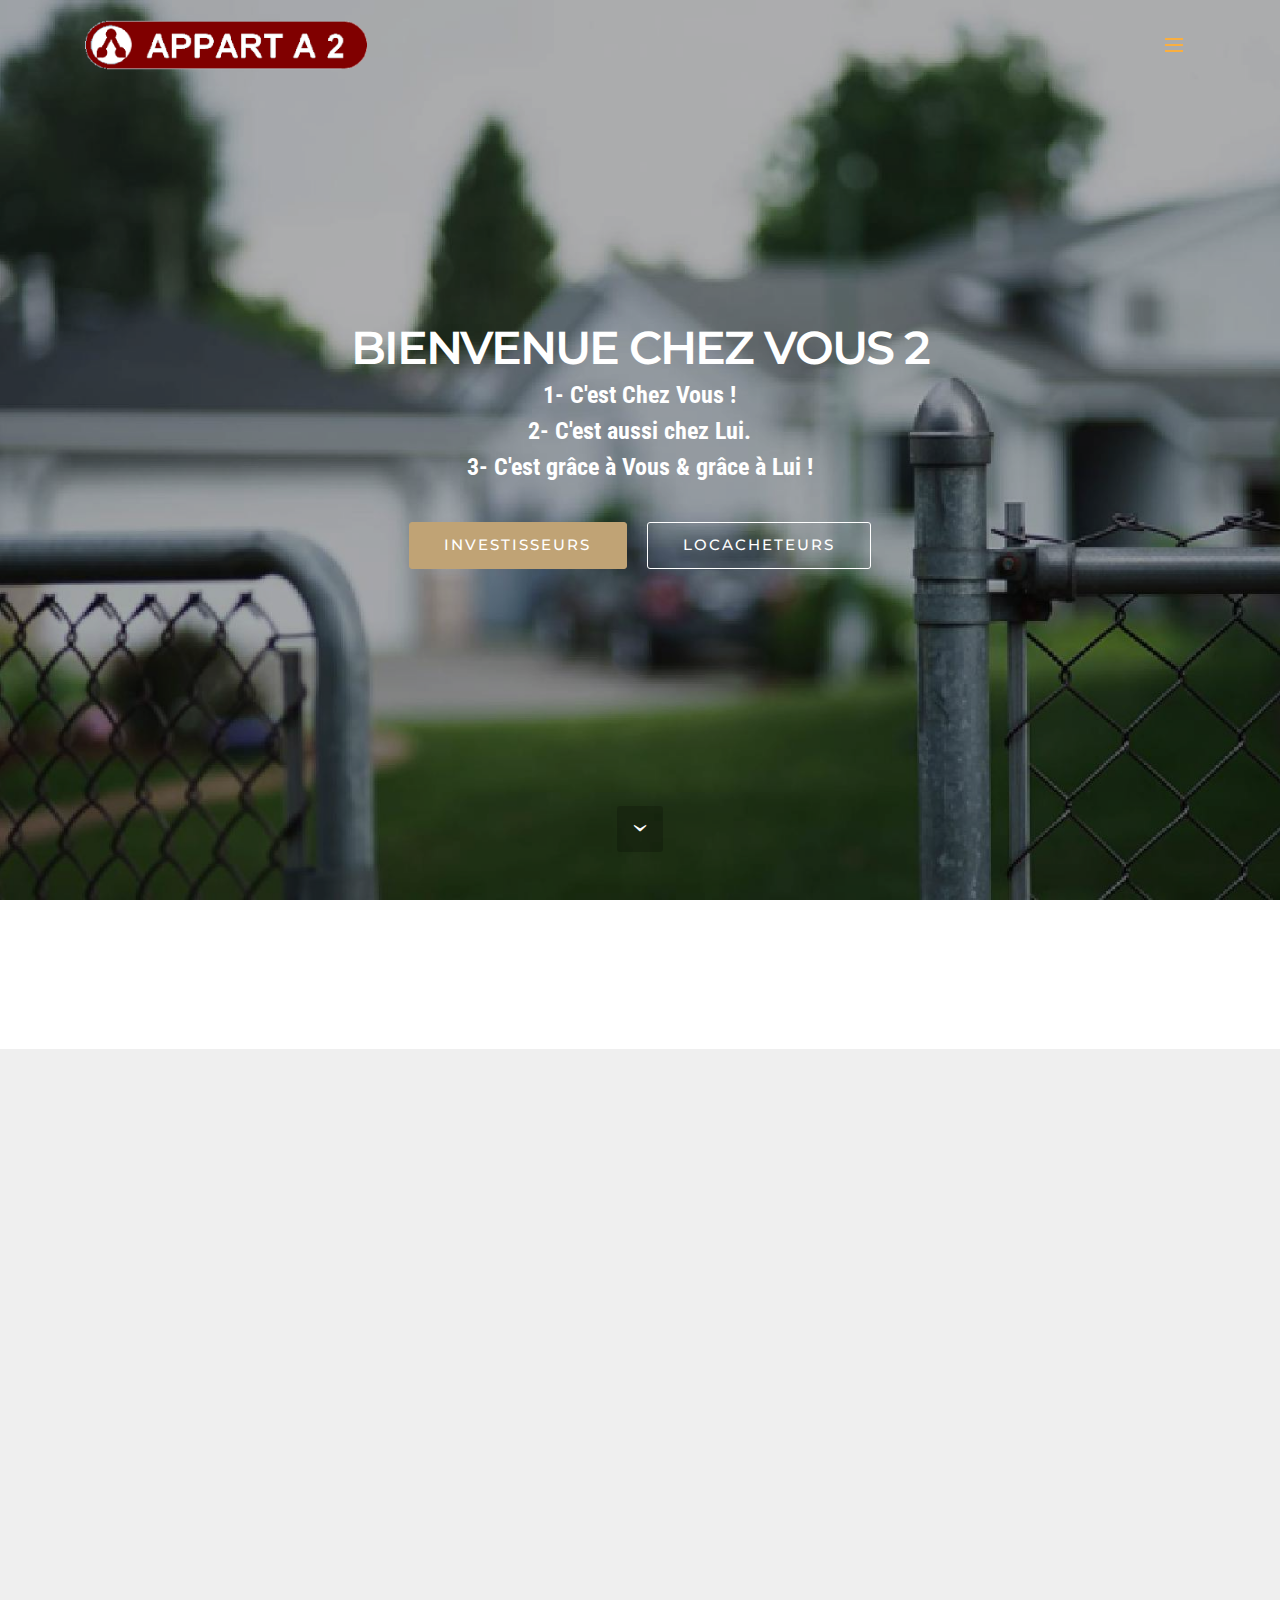
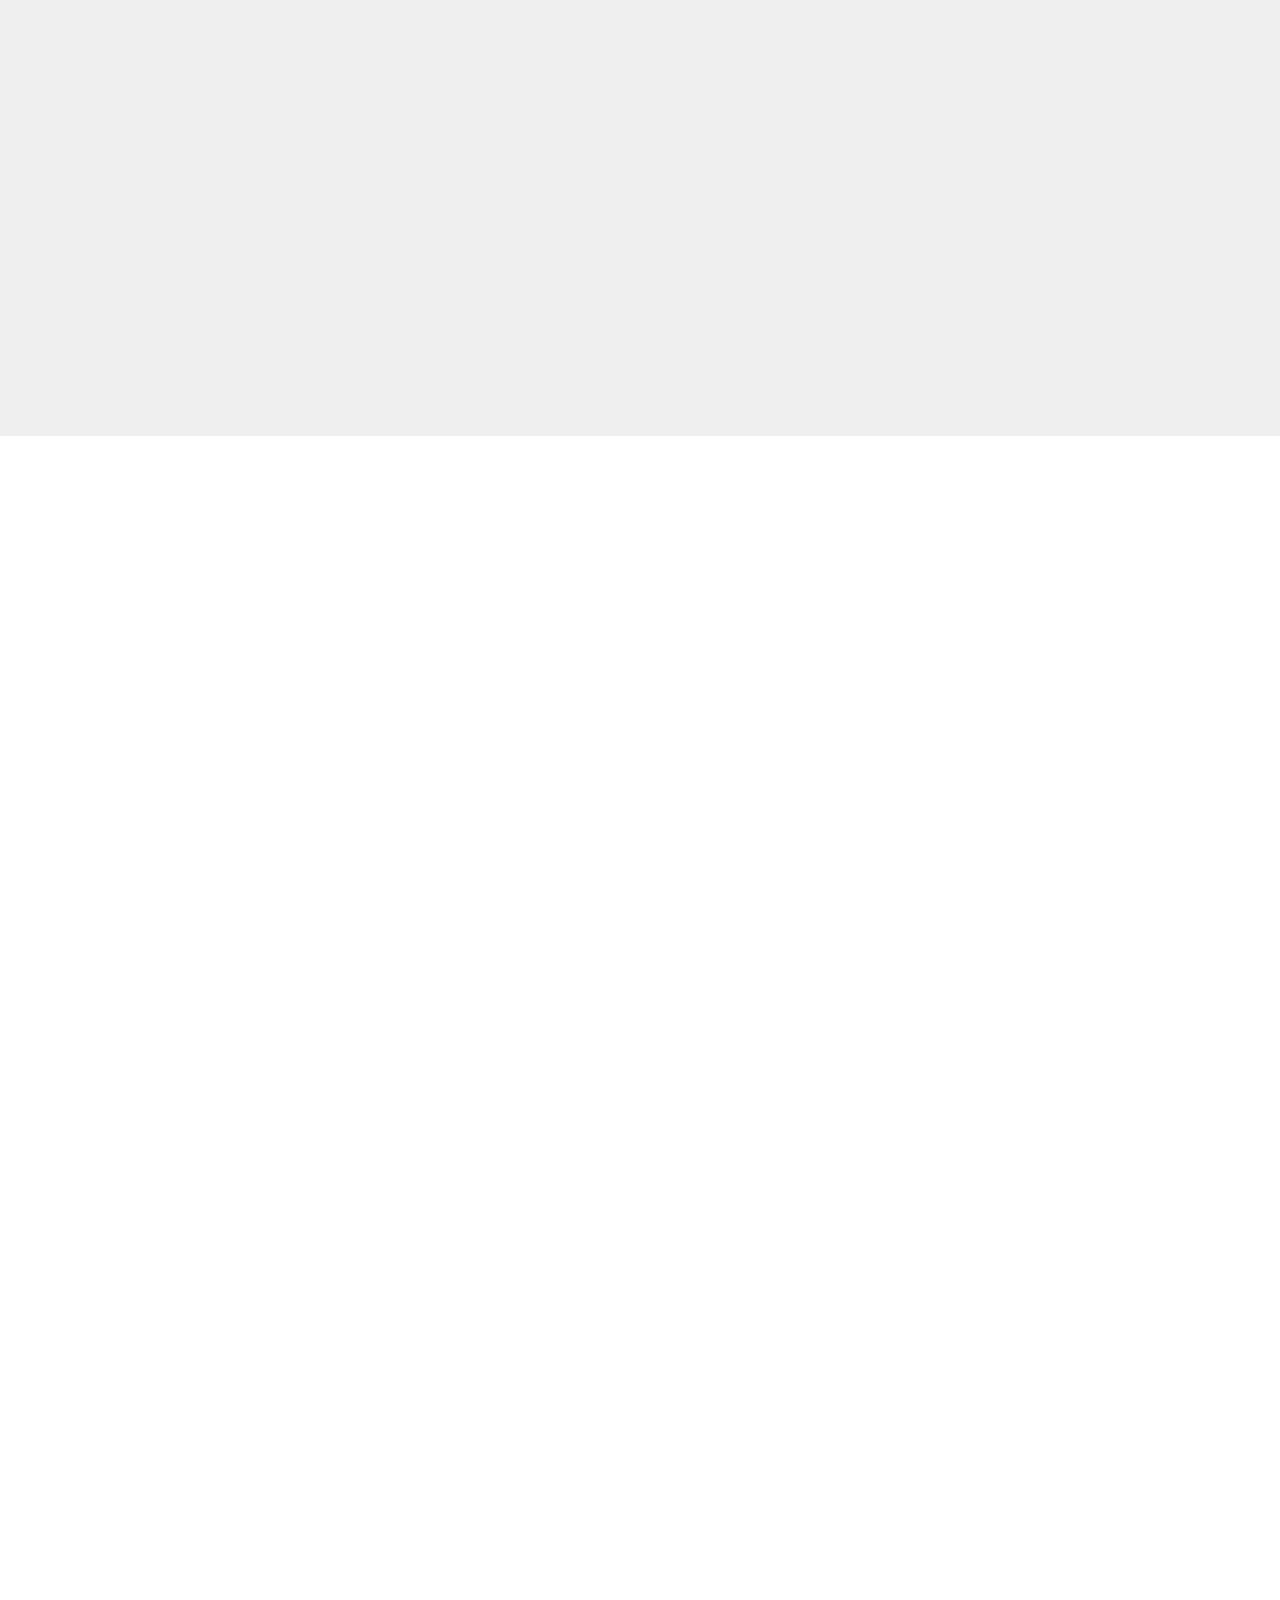
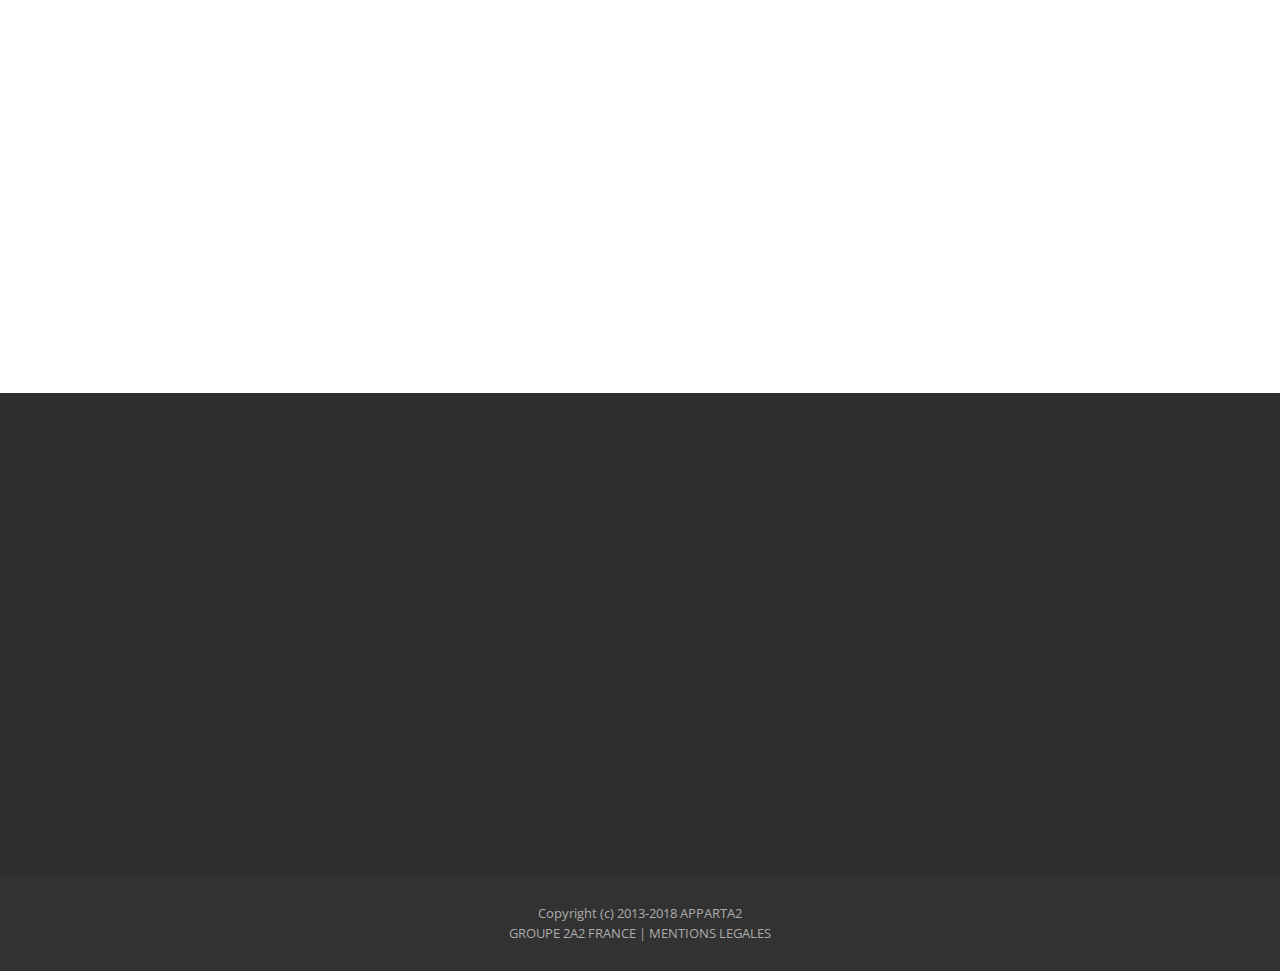
==== index.html @ 8370b344 "create github pages" ====
<!DOCTYPE html>
<html >
<head>
  <!-- Site made with Mobirise Website Builder v4.6.2, https://mobirise.com -->
  <meta charset="UTF-8">
  <meta http-equiv="X-UA-Compatible" content="IE=edge">
  <meta name="generator" content="Mobirise v4.6.2, mobirise.com">
  <meta name="viewport" content="width=device-width, initial-scale=1, minimum-scale=1">
  <link rel="shortcut icon" href="assets/images/logo2a2rouge-721x128.png" type="image/x-icon">
  <meta name="description" content="BIENVENUE CHEZ VOUS 2
 C'est Chez Vous !
C'est aussi chez Lui.
Grâce à Vous & grâce à Lui !">
  <title>Appart à 2 , Une nouvelle façon d'acheter </title>
  <link rel="stylesheet" href="assets/bootstrap-material-design-font/css/material.css">
  <link rel="stylesheet" href="assets/et-line-font-plugin/style.css">
  <link rel="stylesheet" href="https://fonts.googleapis.com/css?family=Montserrat:400,700">
  <link rel="stylesheet" href="https://fonts.googleapis.com/css?family=Raleway:100,100i,200,200i,300,300i,400,400i,500,500i,600,600i,700,700i,800,800i,900,900i">
  <link rel="stylesheet" href="assets/web/assets/mobirise-icons/mobirise-icons.css">
  <link rel="stylesheet" href="https://fonts.googleapis.com/css?family=Lora:400,700,400italic,700italic&subset=latin">
  <link rel="stylesheet" href="assets/tether/tether.min.css">
  <link rel="stylesheet" href="assets/bootstrap/css/bootstrap.min.css">
  <link rel="stylesheet" href="assets/dropdown/css/style.css">
  <link rel="stylesheet" href="assets/animate.css/animate.min.css">
  <link rel="stylesheet" href="assets/theme/css/style.css">
  <link rel="stylesheet" href="assets/mobirise/css/mbr-additional.css" type="text/css">
  
  
  
</head>
<body>
  <section id="menu-4" data-rv-view="0">

    <nav class="navbar navbar-dropdown transparent navbar-fixed-top bg-color">
        <div class="container">

            <div class="mbr-table">
                <div class="mbr-table-cell">

                    <div class="navbar-brand">
                        <a href="index.html" class="navbar-logo"><img src="assets/images/logo2a2rouge-721x128.png" alt="Mobirise"></a>
                        
                    </div>

                </div>
                <div class="mbr-table-cell">

                    <button class="navbar-toggler pull-xs-right" type="button" data-toggle="collapse" data-target="#exCollapsingNavbar">
                        <div class="hamburger-icon"></div>
                    </button>

                    <ul class="nav-dropdown collapse pull-xs-right nav navbar-nav navbar-toggleable-xl" id="exCollapsingNavbar"><li class="nav-item"><a class="nav-link link" href="BOURSE.html">BOURSE</a></li><li class="nav-item dropdown open"><a class="nav-link link dropdown-toggle" href=" " aria-expanded="true" data-toggle="dropdown-submenu">COMMENT CA MARCHE</a><div class="dropdown-menu"><a class="dropdown-item" href="INVESTISSEURS.html">INVESTISSEURS</a><a class="dropdown-item" href="LOCACHETEURS.html">LOCACHETEURS</a></div></li><li class="nav-item dropdown"><a class="nav-link link" href="QUESTIONS.html" aria-expanded="false">FAQ</a></li><li class="nav-item"><a class="nav-link link" href="SIMULATIONS.html" aria-expanded="false">SIMULATION</a></li><li class="nav-item"><a class="nav-link link" href="CONTACT.html" aria-expanded="false">CONTACT</a></li></ul>
                    <button hidden="" class="navbar-toggler navbar-close" type="button" data-toggle="collapse" data-target="#exCollapsingNavbar">
                        <div class="close-icon"></div>
                    </button>

                </div>
            </div>

        </div>
    </nav>

</section>

<section class="engine"><a href="https://mobirise.ws/c">best free site maker</a></section><section class="mbr-section mbr-section-hero mbr-section-full mbr-section-with-arrow mbr-after-navbar" id="header1-5" data-rv-view="16" style="background-image: url(assets/images/mbr-2000x1000.jpg);">

    <div class="mbr-overlay" style="opacity: 0.3; background-color: rgb(0, 0, 0);"></div>

    <div class="mbr-table-cell">

        <div class="container">
            <div class="row">
                <div class="mbr-section col-md-10 col-md-offset-1 text-xs-center">

                    <h1 class="mbr-section-title display-1">BIENVENUE CHEZ VOUS 2</h1>
                    <p class="mbr-section-lead lead"><strong>1- C'est Chez Vous ! <br>2- C'est aussi chez Lui.<br>3- C'est grâce à Vous &amp; grâce à Lui !</strong></p>
                    <div class="mbr-section-btn"><a class="btn btn-lg btn-primary" href="INVESTISSEURS.html">INVESTISSEURS</a> <a class="btn btn-lg btn-white btn-white-outline" href="LOCACHETEURS.html">LOCACHETEURS</a></div>
                </div>
            </div>
        </div>
    </div>

    <div class="mbr-arrow mbr-arrow-floating" aria-hidden="true"><a href="#header3-21"><i class="mbr-arrow-icon"></i></a></div>

</section>

<section class="mbr-section mbr-section__container article" id="header3-21" data-rv-view="19" style="background-color: rgb(255, 255, 255); padding-top: 20px; padding-bottom: 20px;">
    <div class="container">
        <div class="row">
            <div class="col-xs-12">
                <h3 class="mbr-section-title display-2">UN CONCEPT SIMPLE ET INNOVANT</h3>
                <small class="mbr-section-subtitle"><br>UNE REPONSE &nbsp;ADAPTEE &nbsp;AU &nbsp;PROBLEME &nbsp;DE &nbsp;LOGEMENT</small>
            </div>
        </div>
    </div>
</section>

<section class="mbr-cards mbr-section mbr-section-nopadding" id="features6-9" data-rv-view="21" style="background-color: rgb(239, 239, 239);">

    

    <div class="mbr-cards-row row">
        <div class="mbr-cards-col col-xs-12 col-lg-2" style="padding-top: 80px; padding-bottom: 80px;">
            <div class="container">
              <div class="card cart-block">
                  <div class="card-img"><a href="https://mobirise.com" class="mbri-home mbr-iconfont mbr-iconfont-features3"></a></div>
                  <div class="card-block">
                    <h4 class="card-title"><br><div>Pourquoi Appart A2?</div></h4>
                    
                    <p class="card-text">Un des problèmes récurrents aujourd’hui dans l’acquisition d’un appartement est dans le cas d’un primo accédant de se constituer un apport .<br><br>Et dans le cas d’un investisseur de trouver un bon locataire adhoc.<br>Le concept d’appart A2 est de mettre en relation ces 2 prospects pour un même bien immobilier sous forme de SCI..</p>
                    <div class="card-btn"><a href="QUESTIONS.html" class="btn btn-primary">PLUS D'INFOS</a></div>
                    </div>
                </div>
            </div>
        </div>
        <div class="mbr-cards-col col-xs-12 col-lg-2" style="padding-top: 80px; padding-bottom: 80px;">
            <div class="container">
                <div class="card cart-block">
                    <div class="card-img"><a href="https://mobirise.com" class="mbri-edit mbr-iconfont mbr-iconfont-features3"></a></div>
                    <div class="card-block">
                        <h4 class="card-title">La Bourse <br>Investisseurs - Locataires</h4>
                        
                        <p class="card-text">Inscrivez vous ici aujourdhui à la bourse des investisseurs ou des locataires selon votre cas,<br>pour trouver le partenaire avec lequel vous pourrez construire votre projet commun.<br><br>Cette inscription - sans engagement - nous permet de définir quels sont vos critères pour l'acquisition de votre bien immobilier. <br>Vous définissez où vous souhaitez acheter, quel type de bien, quel est le montant de votre investissement possible. <br><br></p>
                        <div class="card-btn"><a href="QUESTIONS.html" class="btn btn-primary">PLUS D'INFOS</a></div>
                    </div>
                </div>
            </div>
        </div>
        <div class="mbr-cards-col col-xs-12 col-lg-2" style="padding-top: 80px; padding-bottom: 80px;">
            <div class="container">
                <div class="card cart-block">
                    <div class="card-img"><a href="https://mobirise.com" class="mbri-users mbr-iconfont mbr-iconfont-features3"></a></div>
                    <div class="card-block">
                        <h4 class="card-title">Comment fonctionne <br>Appart  A2?</h4>
                        
                        <p class="card-text">Mr ou Mme A apporte en fonds propres au sein de la SCI les sommes nécessaires à l’acquisition d'un bien immobilier. <br>C'est le co-investisseur A.<br>Son rôle va permettre à un <br>co-acheteur B de réaliser l'acquisition du bien immobiler choisi.<br><br>Ce co-acheteur c'est Mr ou Mme B sera le second co-propriétaire et locataire du même bien au sein de la même SCI, chacun proportionnement à son apport<br> <br><br></p>
                        <div class="card-btn"><a href="QUESTIONS.html" class="btn btn-primary">PLUS D'INFOS<br></a></div>
                    </div>
                </div>
            </div>
        </div>
        <div class="mbr-cards-col col-xs-12 col-lg-2" style="padding-top: 80px; padding-bottom: 80px;">
            <div class="container">
                <div class="card cart-block">
                    <div class="card-img"><a href="https://mobirise.com" class="mbri-cash mbr-iconfont mbr-iconfont-features3"></a></div>
                    <div class="card-block">
                        <h4 class="card-title"><span style="color: inherit; font-size: 1.25rem; line-height: 1.2825;">Vous souhaitez investir..<br></span><br></h4>
                        
                        <p class="card-text">Avantage Investisseur<br>Quel est le Profil investisseur :<br>chercher et choisir un bien immobilier selon des critères (neuf ou ancien, emplacement géographique, catégorie d'utilisation de ces biens...)<br>en assumer le financement<br>réaliser éventuellement des travaux<br>trouver des locataires successifs solvables et durables,<br>faire face aux vacances et/ou contentieux<br></p>
                        <div class="card-btn"><a href="INVESTISSEURS.html" class="btn btn-primary">PLUS D'INFOS</a></div>
                    </div>
                </div>
            </div>
        </div>
        <div class="mbr-cards-col col-xs-12 col-lg-2" style="padding-top: 80px; padding-bottom: 80px;">
            <div class="container">
                <div class="card cart-block">
                    <div class="card-img"><a href="https://mobirise.com" class="mbri-smile-face mbr-iconfont mbr-iconfont-features3"></a></div>
                    <div class="card-block">
                        <h4 class="card-title">Vous êtes locataire</h4>
                        
                        <p class="card-text"><br>Avantage Locacheteur<br>Motivé parce qu’il est locataire actuellement, Monsieur ou Madame B a l’opportunité de vivre dans un appartement qui lui appartient en partie et qu’il va payer – à la place de son loyer actuel.<br>Alors qu’ il règle le montant mensuel du prêt contracté, il capitalise également ne paie plus un loyer à fonds perdu..Ceci est un atout pour l’investisseur tranquillisé sur la bonne fin de son investissement, à savoir trouver un locataire qui paiera en temps et heure son rembousement.<br></p>
                        <div class="card-btn"><a href="LOCACHETEURS.html" class="btn btn-primary">PLUS D'INFOS</a></div>
                    </div>
                </div>
            </div>
        </div>
        
    </div>
</section>

<section class="mbr-section mbr-section__container article" id="header3-6" data-rv-view="24" style="background-color: rgb(255, 255, 255); padding-top: 20px; padding-bottom: 20px;">
    <div class="container">
        <div class="row">
            <div class="col-xs-12">
                <h3 class="mbr-section-title display-2">Devenir Co-proprietaire? C'est possible.</h3>
                <small class="mbr-section-subtitle">par Maitre Lachaume, Notaire &amp; Maitre Bitoune, Avocat&nbsp;</small>
            </div>
        </div>
    </div>
</section>

<section class="mbr-section article mbr-section__container" id="content1-7" data-rv-view="26" style="background-color: rgb(255, 255, 255); padding-top: 20px; padding-bottom: 20px;">

    <div class="container">
        <div class="row">
            <div class="col-xs-12 lead"><p><strong>Vous êtes locataires depuis longtemps</strong>.</p><p>Trop longtemps, même!</p><p>Mais sans apport difficile de devenir propriétaire</p><p>Pourtant vos revenus vous permettraient de payer un remboursement de crédit .</p><p>Appart A 2 est la pour vous proposer une solution qui vous permet d’acheter un bien  que vous pourrez occuper en vous associant avec un tiers investisseur dans le cadre d’une SCI patrimoniale</p></div>
        </div>
    </div>

</section>

<section class="mbr-section article mbr-section__container" id="content2-8" data-rv-view="28" style="background-color: rgb(255, 255, 255); padding-top: 20px; padding-bottom: 20px;">

    <div class="container">
        <div class="row">
            <div class="col-xs-12 lead"><blockquote>Nous vous proposons de calculer votre capacité d’emprunt.<br><span style="font-size: 1.09rem; line-height: 1.5;">Sur ce site vous pourrez évaluer la somme que vous pourrez emprunter.<br></span><span style="font-size: 1.09rem; line-height: 1.5;">Attention!<br>N’oubliez pas d’inclure les frais annexes comme la constitution de la SCI et les honoraires d’ Appart A2</span></blockquote></div>
        </div>
    </div>

</section>

<section class="mbr-section" id="msg-box5-g" data-rv-view="2" style="background-color: rgb(255, 255, 255); padding-top: 0px; padding-bottom: 80px;">

    
    <div class="container">
        <div class="row">
            <div class="mbr-table-md-up">

              

              <div class="mbr-table-cell col-md-5 text-xs-center text-md-right content-size">
                  <h3 class="mbr-section-title display-2">C'EST LE MOMENT D'ACHETER<br></h3>
                  <div class="lead">

                    <p>Enfin une bonne nouvelle pour les acheteurs potentiels de logement. Après quinze ans de hausse quasi ininterrompue, les prix de l'immobilier ancien ont amorcé une réelle décrue depuis mi-2015 en France. «Entre  août 2014 et mars 2016, les prix constatés lors des promesses de vente concernant des appartements anciens ont baissé de 7 % dans l'Hexagone», explique-t-on à la chambre des notaires de France. <br>Même à Paris, où l'envolée des tarifs avait continué plus longtemps qu'ailleurs, ce recul est bien réel. Aujourd'hui, le mètre carré moyen se paye 9080 € dans la capitale contre 10460 €, le niveau record atteint l'été dernier. Un recul de 6,5%.</p>

                  </div>

                  <div><a class="btn btn-primary" href="LOCACHETEURS">EN SAVOIR PLUS</a></div>
              </div>


              


              <div class="mbr-table-cell mbr-left-padding-md-up mbr-valign-top col-md-7 image-size" style="width: 57%;">
                  <div class="mbr-figure"><a href="QUESTIONS.html"><img src="assets/images/infographie-france-century21-1400x923.jpg"></a></div>
              </div>

            </div>
        </div>
    </div>

</section>

<section class="mbr-section" id="msg-box5-1q" data-rv-view="7" style="background-color: rgb(255, 255, 255); padding-top: 0px; padding-bottom: 0px;">

    
    <div class="container">
        <div class="row">
            <div class="mbr-table-md-up">

              <div class="mbr-table-cell mbr-right-padding-md-up mbr-valign-top col-md-7 image-size" style="width: 50%;">
                  <div class="mbr-figure"><a href="CONTACT.html"><img src="assets/images/ptz-1-1400x1244.png"></a></div>
              </div>

              


              <div class="mbr-table-cell col-md-5 text-xs-center text-md-left content-size">
                  <h3 class="mbr-section-title display-2">PROFITEZ DES MEILLEURS TAUX ET DES PRETS BONIFIES</h3>
                  <div class="lead">

                    <p>Grace à nos partenaires, nous vous proposons les meilleurs opportunités de financements , ainsi que le support juridique de nos équipes partout en France.</p>

                  </div>

                  <div><a class="btn btn-primary" href="CONTACT.html">EN SAVOIR PLUS</a></div>
              </div>


              

            </div>
        </div>
    </div>

</section>

<section class="mbr-section form2" id="form2-1w" data-rv-view="10" style="background-color: rgb(46, 46, 46); padding-top: 120px; padding-bottom: 120px;">
        
    <div class="mbr-section mbr-section__container mbr-section__container--middle">
        <div class="container">
            <div class="row">
                <div class="col-xs-12 text-xs-center">
                    <h3 class="mbr-section-title display-2">Soyez informé</h3>
                    <small class="mbr-section-subtitle">Recevez gratuitement notre LETTRE D'INFORMATION<br>&nbsp;pour être au courant des nouvelles opportunités</small>
                </div>
            </div>
        </div>
    </div>
    <div class="mbr-section mbr-section-nopadding">
        <div class="container">
            <div class="row">
                <div class="col-xs-12 col-lg-10 col-lg-offset-1" data-form-type="formoid">
                    <div data-form-alert="true"><div hidden="" data-form-alert-success="true"> merci et à bientot!</div></div>
                    <form class="mbr-form" action="https://mobirise.com/" method="post" data-form-title="Soyez informé">
                        <input type="hidden" value="hJunlMCRQVIkyLcDHtTNLuKETEv3GiOFAYHt6YuEK9XclR2bhjC7R+jA79BbC3FHYWSQmePFMZNJO31x1duSDt1JKANrvL05FGgwZymZd9vsblJWvqCNVfDiDfPUgMNE" data-form-email="true">
                        <div class="mbr-subscribe mbr-subscribe-dark input-group">
                            <input type="email" class="form-control" name="email" required="" data-form-field="Email" placeholder="Entrer votre email" id="form2-1w-email">
                            <span class="input-group-btn"><button type="submit" class="btn btn-primary">S'INSCRIRE&nbsp;</button></span>
                        </div>
                    </form>
                </div>
            </div>
        </div>
    </div>
</section>

<footer class="mbr-small-footer mbr-section mbr-section-nopadding" id="footer1-1m" data-rv-view="5" style="background-color: rgb(50, 50, 50); padding-top: 1.75rem; padding-bottom: 1.75rem;">
    
    <div class="container text-xs-center">
        <p>Copyright (c) 2013-2018 APPARTA2<br>GROUPE 2A2 FRANCE | MENTIONS LEGALES</p>
    </div>
</footer>


  <script src="assets/web/assets/jquery/jquery.min.js"></script>
  <script src="assets/tether/tether.min.js"></script>
  <script src="assets/bootstrap/js/bootstrap.min.js"></script>
  <script src="assets/smooth-scroll/smooth-scroll.js"></script>
  <script src="assets/dropdown/js/script.min.js"></script>
  <script src="assets/touch-swipe/jquery.touch-swipe.min.js"></script>
  <script src="assets/viewport-checker/jquery.viewportchecker.js"></script>
  <script src="assets/theme/js/script.js"></script>
  <script src="assets/formoid/formoid.min.js"></script>
  
  
  <input name="animation" type="hidden">
  </body>
</html>
---- assets/bootstrap-material-design-font/css/material.css ----
@font-face {
  font-family: 'Material-Design-Icons';
  src: url('../fonts/Material-Design-Icons.eot?3ocs8m');
  src: url('../fonts/Material-Design-Icons.eot?#iefix3ocs8m') format('embedded-opentype'), url('../fonts/Material-Design-Icons.woff?3ocs8m') format('woff'), url('../fonts/Material-Design-Icons.ttf?3ocs8m') format('truetype'), url('../fonts/Material-Design-Icons.svg?3ocs8m#Material-Design-Icons') format('svg');
  font-weight: normal;
  font-style: normal;
}
[class^="mdi-"],
[class*="mdi-"] {
  speak: none;
  display: inline-block;
  font-style: normal;
  font-variant:normal;
  font-weight:normal;
  /*font-size:24px;*/
  line-height:1;
  font-family:'Material-Design-Icons' !important;
  text-rendering: auto;
  
  -webkit-font-smoothing: antialiased;
  -moz-osx-font-smoothing: grayscale;
  -webkit-transform: translate(0, 0);
      -ms-transform: translate(0, 0);
          transform: translate(0, 0);
}
[class^="mdi-"]:before,
[class*="mdi-"]:before {
  display: inline-block;
  speak: none;
  text-decoration: inherit;
}
[class^="mdi-"].pull-left,
[class*="mdi-"].pull-left {
  margin-right: .3em;
}
[class^="mdi-"].pull-right,
[class*="mdi-"].pull-right {
  margin-left: .3em;
}
[class^="mdi-"].mdi-lg:before,
[class*="mdi-"].mdi-lg:before,
[class^="mdi-"].mdi-lg:after,
[class*="mdi-"].mdi-lg:after {
  font-size: 1.33333333em;
  line-height: 0.75em;
  vertical-align: -15%;
}
[class^="mdi-"].mdi-2x:before,
[class*="mdi-"].mdi-2x:before,
[class^="mdi-"].mdi-2x:after,
[class*="mdi-"].mdi-2x:after {
  font-size: 2em;
}
[class^="mdi-"].mdi-3x:before,
[class*="mdi-"].mdi-3x:before,
[class^="mdi-"].mdi-3x:after,
[class*="mdi-"].mdi-3x:after {
  font-size: 3em;
}
[class^="mdi-"].mdi-4x:before,
[class*="mdi-"].mdi-4x:before,
[class^="mdi-"].mdi-4x:after,
[class*="mdi-"].mdi-4x:after {
  font-size: 4em;
}
[class^="mdi-"].mdi-5x:before,
[class*="mdi-"].mdi-5x:before,
[class^="mdi-"].mdi-5x:after,
[class*="mdi-"].mdi-5x:after {
  font-size: 5em;
}
[class^="mdi-device-signal-cellular-"]:after,
[class^="mdi-device-battery-"]:after,
[class^="mdi-device-battery-charging-"]:after,
[class^="mdi-device-signal-cellular-connected-no-internet-"]:after,
[class^="mdi-device-signal-wifi-"]:after,
[class^="mdi-device-signal-wifi-statusbar-not-connected"]:after,
.mdi-device-network-wifi:after {
  opacity: .3;
  position: absolute;
  left: 0;
  top: 0;
  z-index: 1;
  display: inline-block;
  speak: none;
  text-decoration: inherit;
}
[class^="mdi-device-signal-cellular-"]:after {
  content: "\e758";
}
[class^="mdi-device-battery-"]:after {
  content: "\e735";
}
[class^="mdi-device-battery-charging-"]:after {
  content: "\e733";
}
[class^="mdi-device-signal-cellular-connected-no-internet-"]:after {
  content: "\e75d";
}
[class^="mdi-device-signal-wifi-"]:after,
.mdi-device-network-wifi:after {
  content: "\e765";
}
[class^="mdi-device-signal-wifi-statusbasr-not-connected"]:after {
  content: "\e8f7";
}
.mdi-device-signal-cellular-off:after,
.mdi-device-signal-cellular-null:after,
.mdi-device-signal-cellular-no-sim:after,
.mdi-device-signal-wifi-off:after,
.mdi-device-signal-wifi-4-bar:after,
.mdi-device-signal-cellular-4-bar:after,
.mdi-device-battery-alert:after,
.mdi-device-signal-cellular-connected-no-internet-4-bar:after,
.mdi-device-battery-std:after,
.mdi-device-battery-full .mdi-device-battery-unknown:after {
  content: "";
}
.mdi-fw {
  width: 1.28571429em;
  text-align: center;
}
.mdi-ul {
  padding-left: 0;
  margin-left: 2.14285714em;
  list-style-type: none;
}
.mdi-ul > li {
  position: relative;
}
.mdi-li {
  position: absolute;
  left: -2.14285714em;
  width: 2.14285714em;
  top: 0.14285714em;
  text-align: center;
}
.mdi-li.mdi-lg {
  left: -1.85714286em;
}
.mdi-border {
  padding: .2em .25em .15em;
  border: solid 0.08em #eeeeee;
  border-radius: .1em;
}
.mdi-spin {
  -webkit-animation: mdi-spin 2s infinite linear;
  animation: mdi-spin 2s infinite linear;
  -webkit-transform-origin: 50% 50%;
  -ms-transform-origin: 50% 50%;
      transform-origin: 50% 50%;
}
.mdi-pulse {
  -webkit-animation: mdi-spin 1s steps(8) infinite;
  animation: mdi-spin 1s steps(8) infinite;
  -webkit-transform-origin: 50% 50%;
  -ms-transform-origin: 50% 50%;
      transform-origin: 50% 50%;
}
@-webkit-keyframes mdi-spin {
  0% {
    -webkit-transform: rotate(0deg);
    transform: rotate(0deg);
  }
  100% {
    -webkit-transform: rotate(359deg);
    transform: rotate(359deg);
  }
}
@keyframes mdi-spin {
  0% {
    -webkit-transform: rotate(0deg);
    transform: rotate(0deg);
  }
  100% {
    -webkit-transform: rotate(359deg);
    transform: rotate(359deg);
  }
}
.mdi-rotate-90 {
  filter: progid:DXImageTransform.Microsoft.BasicImage(rotation=1);
  -webkit-transform: rotate(90deg);
  -ms-transform: rotate(90deg);
  transform: rotate(90deg);
}
.mdi-rotate-180 {
  filter: progid:DXImageTransform.Microsoft.BasicImage(rotation=2);
  -webkit-transform: rotate(180deg);
  -ms-transform: rotate(180deg);
  transform: rotate(180deg);
}
.mdi-rotate-270 {
  filter: progid:DXImageTransform.Microsoft.BasicImage(rotation=3);
  -webkit-transform: rotate(270deg);
  -ms-transform: rotate(270deg);
  transform: rotate(270deg);
}
.mdi-flip-horizontal {
  filter: progid:DXImageTransform.Microsoft.BasicImage(rotation=0, mirror=1);
  -webkit-transform: scale(-1, 1);
  -ms-transform: scale(-1, 1);
  transform: scale(-1, 1);
}
.mdi-flip-vertical {
  filter: progid:DXImageTransform.Microsoft.BasicImage(rotation=2, mirror=1);
  -webkit-transform: scale(1, -1);
  -ms-transform: scale(1, -1);
  transform: scale(1, -1);
}
:root .mdi-rotate-90,
:root .mdi-rotate-180,
:root .mdi-rotate-270,
:root .mdi-flip-horizontal,
:root .mdi-flip-vertical {
  -webkit-filter: none;
          filter: none;
}
.mdi-stack {
  position: relative;
  display: inline-block;
  width: 2em;
  height: 2em;
  line-height: 2em;
  vertical-align: middle;
}
.mdi-stack-1x,
.mdi-stack-2x {
  position: absolute;
  left: 0;
  width: 100%;
  text-align: center;
}
.mdi-stack-1x {
  line-height: inherit;
}
.mdi-stack-2x {
  font-size: 2em;
}
.mdi-inverse {
  color: #ffffff;
}
/* Start Icons */
.mdi-action-3d-rotation:before {
  content: "\e600";
}
.mdi-action-accessibility:before {
  content: "\e601";
}
.mdi-action-account-balance-wallet:before {
  content: "\e602";
}
.mdi-action-account-balance:before {
  content: "\e603";
}
.mdi-action-account-box:before {
  content: "\e604";
}
.mdi-action-account-child:before {
  content: "\e605";
}
.mdi-action-account-circle:before {
  content: "\e606";
}
.mdi-action-add-shopping-cart:before {
  content: "\e607";
}
.mdi-action-alarm-add:before {
  content: "\e608";
}
.mdi-action-alarm-off:before {
  content: "\e609";
}
.mdi-action-alarm-on:before {
  content: "\e60a";
}
.mdi-action-alarm:before {
  content: "\e60b";
}
.mdi-action-android:before {
  content: "\e60c";
}
.mdi-action-announcement:before {
  content: "\e60d";
}
.mdi-action-aspect-ratio:before {
  content: "\e60e";
}
.mdi-action-assessment:before {
  content: "\e60f";
}
.mdi-action-assignment-ind:before {
  content: "\e610";
}
.mdi-action-assignment-late:before {
  content: "\e611";
}
.mdi-action-assignment-return:before {
  content: "\e612";
}
.mdi-action-assignment-returned:before {
  content: "\e613";
}
.mdi-action-assignment-turned-in:before {
  content: "\e614";
}
.mdi-action-assignment:before {
  content: "\e615";
}
.mdi-action-autorenew:before {
  content: "\e616";
}
.mdi-action-backup:before {
  content: "\e617";
}
.mdi-action-book:before {
  content: "\e618";
}
.mdi-action-bookmark-outline:before {
  content: "\e619";
}
.mdi-action-bookmark:before {
  content: "\e61a";
}
.mdi-action-bug-report:before {
  content: "\e61b";
}
.mdi-action-cached:before {
  content: "\e61c";
}
.mdi-action-check-circle:before {
  content: "\e61d";
}
.mdi-action-class:before {
  content: "\e61e";
}
.mdi-action-credit-card:before {
  content: "\e61f";
}
.mdi-action-dashboard:before {
  content: "\e620";
}
.mdi-action-delete:before {
  content: "\e621";
}
.mdi-action-description:before {
  content: "\e622";
}
.mdi-action-dns:before {
  content: "\e623";
}
.mdi-action-done-all:before {
  content: "\e624";
}
.mdi-action-done:before {
  content: "\e625";
}
.mdi-action-event:before {
  content: "\e626";
}
.mdi-action-exit-to-app:before {
  content: "\e627";
}
.mdi-action-explore:before {
  content: "\e628";
}
.mdi-action-extension:before {
  content: "\e629";
}
.mdi-action-face-unlock:before {
  content: "\e62a";
}
.mdi-action-favorite-outline:before {
  content: "\e62b";
}
.mdi-action-favorite:before {
  content: "\e62c";
}
.mdi-action-find-in-page:before {
  content: "\e62d";
}
.mdi-action-find-replace:before {
  content: "\e62e";
}
.mdi-action-flip-to-back:before {
  content: "\e62f";
}
.mdi-action-flip-to-front:before {
  content: "\e630";
}
.mdi-action-get-app:before {
  content: "\e631";
}
.mdi-action-grade:before {
  content: "\e632";
}
.mdi-action-group-work:before {
  content: "\e633";
}
.mdi-action-help:before {
  content: "\e634";
}
.mdi-action-highlight-remove:before {
  content: "\e635";
}
.mdi-action-history:before {
  content: "\e636";
}
.mdi-action-home:before {
  content: "\e637";
}
.mdi-action-https:before {
  content: "\e638";
}
.mdi-action-info-outline:before {
  content: "\e639";
}
.mdi-action-info:before {
  content: "\e63a";
}
.mdi-action-input:before {
  content: "\e63b";
}
.mdi-action-invert-colors:before {
  content: "\e63c";
}
.mdi-action-label-outline:before {
  content: "\e63d";
}
.mdi-action-label:before {
  content: "\e63e";
}
.mdi-action-language:before {
  content: "\e63f";
}
.mdi-action-launch:before {
  content: "\e640";
}
.mdi-action-list:before {
  content: "\e641";
}
.mdi-action-lock-open:before {
  content: "\e642";
}
.mdi-action-lock-outline:before {
  content: "\e643";
}
.mdi-action-lock:before {
  content: "\e644";
}
.mdi-action-loyalty:before {
  content: "\e645";
}
.mdi-action-markunread-mailbox:before {
  content: "\e646";
}
.mdi-action-note-add:before {
  content: "\e647";
}
.mdi-action-open-in-browser:before {
  content: "\e648";
}
.mdi-action-open-in-new:before {
  content: "\e649";
}
.mdi-action-open-with:before {
  content: "\e64a";
}
.mdi-action-pageview:before {
  content: "\e64b";
}
.mdi-action-payment:before {
  content: "\e64c";
}
.mdi-action-perm-camera-mic:before {
  content: "\e64d";
}
.mdi-action-perm-contact-cal:before {
  content: "\e64e";
}
.mdi-action-perm-data-setting:before {
  content: "\e64f";
}
.mdi-action-perm-device-info:before {
  content: "\e650";
}
.mdi-action-perm-identity:before {
  content: "\e651";
}
.mdi-action-perm-media:before {
  content: "\e652";
}
.mdi-action-perm-phone-msg:before {
  content: "\e653";
}
.mdi-action-perm-scan-wifi:before {
  content: "\e654";
}
.mdi-action-picture-in-picture:before {
  content: "\e655";
}
.mdi-action-polymer:before {
  content: "\e656";
}
.mdi-action-print:before {
  content: "\e657";
}
.mdi-action-query-builder:before {
  content: "\e658";
}
.mdi-action-question-answer:before {
  content: "\e659";
}
.mdi-action-receipt:before {
  content: "\e65a";
}
.mdi-action-redeem:before {
  content: "\e65b";
}
.mdi-action-reorder:before {
  content: "\e65c";
}
.mdi-action-report-problem:before {
  content: "\e65d";
}
.mdi-action-restore:before {
  content: "\e65e";
}
.mdi-action-room:before {
  content: "\e65f";
}
.mdi-action-schedule:before {
  content: "\e660";
}
.mdi-action-search:before {
  content: "\e661";
}
.mdi-action-settings-applications:before {
  content: "\e662";
}
.mdi-action-settings-backup-restore:before {
  content: "\e663";
}
.mdi-action-settings-bluetooth:before {
  content: "\e664";
}
.mdi-action-settings-cell:before {
  content: "\e665";
}
.mdi-action-settings-display:before {
  content: "\e666";
}
.mdi-action-settings-ethernet:before {
  content: "\e667";
}
.mdi-action-settings-input-antenna:before {
  content: "\e668";
}
.mdi-action-settings-input-component:before {
  content: "\e669";
}
.mdi-action-settings-input-composite:before {
  content: "\e66a";
}
.mdi-action-settings-input-hdmi:before {
  content: "\e66b";
}
.mdi-action-settings-input-svideo:before {
  content: "\e66c";
}
.mdi-action-settings-overscan:before {
  content: "\e66d";
}
.mdi-action-settings-phone:before {
  content: "\e66e";
}
.mdi-action-settings-power:before {
  content: "\e66f";
}
.mdi-action-settings-remote:before {
  content: "\e670";
}
.mdi-action-settings-voice:before {
  content: "\e671";
}
.mdi-action-settings:before {
  content: "\e672";
}
.mdi-action-shop-two:before {
  content: "\e673";
}
.mdi-action-shop:before {
  content: "\e674";
}
.mdi-action-shopping-basket:before {
  content: "\e675";
}
.mdi-action-shopping-cart:before {
  content: "\e676";
}
.mdi-action-speaker-notes:before {
  content: "\e677";
}
.mdi-action-spellcheck:before {
  content: "\e678";
}
.mdi-action-star-rate:before {
  content: "\e679";
}
.mdi-action-stars:before {
  content: "\e67a";
}
.mdi-action-store:before {
  content: "\e67b";
}
.mdi-action-subject:before {
  content: "\e67c";
}
.mdi-action-supervisor-account:before {
  content: "\e67d";
}
.mdi-action-swap-horiz:before {
  content: "\e67e";
}
.mdi-action-swap-vert-circle:before {
  content: "\e67f";
}
.mdi-action-swap-vert:before {
  content: "\e680";
}
.mdi-action-system-update-tv:before {
  content: "\e681";
}
.mdi-action-tab-unselected:before {
  content: "\e682";
}
.mdi-action-tab:before {
  content: "\e683";
}
.mdi-action-theaters:before {
  content: "\e684";
}
.mdi-action-thumb-down:before {
  content: "\e685";
}
.mdi-action-thumb-up:before {
  content: "\e686";
}
.mdi-action-thumbs-up-down:before {
  content: "\e687";
}
.mdi-action-toc:before {
  content: "\e688";
}
.mdi-action-today:before {
  content: "\e689";
}
.mdi-action-track-changes:before {
  content: "\e68a";
}
.mdi-action-translate:before {
  content: "\e68b";
}
.mdi-action-trending-down:before {
  content: "\e68c";
}
.mdi-action-trending-neutral:before {
  content: "\e68d";
}
.mdi-action-trending-up:before {
  content: "\e68e";
}
.mdi-action-turned-in-not:before {
  content: "\e68f";
}
.mdi-action-turned-in:before {
  content: "\e690";
}
.mdi-action-verified-user:before {
  content: "\e691";
}
.mdi-action-view-agenda:before {
  content: "\e692";
}
.mdi-action-view-array:before {
  content: "\e693";
}
.mdi-action-view-carousel:before {
  content: "\e694";
}
.mdi-action-view-column:before {
  content: "\e695";
}
.mdi-action-view-day:before {
  content: "\e696";
}
.mdi-action-view-headline:before {
  content: "\e697";
}
.mdi-action-view-list:before {
  content: "\e698";
}
.mdi-action-view-module:before {
  content: "\e699";
}
.mdi-action-view-quilt:before {
  content: "\e69a";
}
.mdi-action-view-stream:before {
  content: "\e69b";
}
.mdi-action-view-week:before {
  content: "\e69c";
}
.mdi-action-visibility-off:before {
  content: "\e69d";
}
.mdi-action-visibility:before {
  content: "\e69e";
}
.mdi-action-wallet-giftcard:before {
  content: "\e69f";
}
.mdi-action-wallet-membership:before {
  content: "\e6a0";
}
.mdi-action-wallet-travel:before {
  content: "\e6a1";
}
.mdi-action-work:before {
  content: "\e6a2";
}
.mdi-alert-error:before {
  content: "\e6a3";
}
.mdi-alert-warning:before {
  content: "\e6a4";
}
.mdi-av-album:before {
  content: "\e6a5";
}
.mdi-av-closed-caption:before {
  content: "\e6a6";
}
.mdi-av-equalizer:before {
  content: "\e6a7";
}
.mdi-av-explicit:before {
  content: "\e6a8";
}
.mdi-av-fast-forward:before {
  content: "\e6a9";
}
.mdi-av-fast-rewind:before {
  content: "\e6aa";
}
.mdi-av-games:before {
  content: "\e6ab";
}
.mdi-av-hearing:before {
  content: "\e6ac";
}
.mdi-av-high-quality:before {
  content: "\e6ad";
}
.mdi-av-loop:before {
  content: "\e6ae";
}
.mdi-av-mic-none:before {
  content: "\e6af";
}
.mdi-av-mic-off:before {
  content: "\e6b0";
}
.mdi-av-mic:before {
  content: "\e6b1";
}
.mdi-av-movie:before {
  content: "\e6b2";
}
.mdi-av-my-library-add:before {
  content: "\e6b3";
}
.mdi-av-my-library-books:before {
  content: "\e6b4";
}
.mdi-av-my-library-music:before {
  content: "\e6b5";
}
.mdi-av-new-releases:before {
  content: "\e6b6";
}
.mdi-av-not-interested:before {
  content: "\e6b7";
}
.mdi-av-pause-circle-fill:before {
  content: "\e6b8";
}
.mdi-av-pause-circle-outline:before {
  content: "\e6b9";
}
.mdi-av-pause:before {
  content: "\e6ba";
}
.mdi-av-play-arrow:before {
  content: "\e6bb";
}
.mdi-av-play-circle-fill:before {
  content: "\e6bc";
}
.mdi-av-play-circle-outline:before {
  content: "\e6bd";
}
.mdi-av-play-shopping-bag:before {
  content: "\e6be";
}
.mdi-av-playlist-add:before {
  content: "\e6bf";
}
.mdi-av-queue-music:before {
  content: "\e6c0";
}
.mdi-av-queue:before {
  content: "\e6c1";
}
.mdi-av-radio:before {
  content: "\e6c2";
}
.mdi-av-recent-actors:before {
  content: "\e6c3";
}
.mdi-av-repeat-one:before {
  content: "\e6c4";
}
.mdi-av-repeat:before {
  content: "\e6c5";
}
.mdi-av-replay:before {
  content: "\e6c6";
}
.mdi-av-shuffle:before {
  content: "\e6c7";
}
.mdi-av-skip-next:before {
  content: "\e6c8";
}
.mdi-av-skip-previous:before {
  content: "\e6c9";
}
.mdi-av-snooze:before {
  content: "\e6ca";
}
.mdi-av-stop:before {
  content: "\e6cb";
}
.mdi-av-subtitles:before {
  content: "\e6cc";
}
.mdi-av-surround-sound:before {
  content: "\e6cd";
}
.mdi-av-timer:before {
  content: "\e6ce";
}
.mdi-av-video-collection:before {
  content: "\e6cf";
}
.mdi-av-videocam-off:before {
  content: "\e6d0";
}
.mdi-av-videocam:before {
  content: "\e6d1";
}
.mdi-av-volume-down:before {
  content: "\e6d2";
}
.mdi-av-volume-mute:before {
  content: "\e6d3";
}
.mdi-av-volume-off:before {
  content: "\e6d4";
}
.mdi-av-volume-up:before {
  content: "\e6d5";
}
.mdi-av-web:before {
  content: "\e6d6";
}
.mdi-communication-business:before {
  content: "\e6d7";
}
.mdi-communication-call-end:before {
  content: "\e6d8";
}
.mdi-communication-call-made:before {
  content: "\e6d9";
}
.mdi-communication-call-merge:before {
  content: "\e6da";
}
.mdi-communication-call-missed:before {
  content: "\e6db";
}
.mdi-communication-call-received:before {
  content: "\e6dc";
}
.mdi-communication-call-split:before {
  content: "\e6dd";
}
.mdi-communication-call:before {
  content: "\e6de";
}
.mdi-communication-chat:before {
  content: "\e6df";
}
.mdi-communication-clear-all:before {
  content: "\e6e0";
}
.mdi-communication-comment:before {
  content: "\e6e1";
}
.mdi-communication-contacts:before {
  content: "\e6e2";
}
.mdi-communication-dialer-sip:before {
  content: "\e6e3";
}
.mdi-communication-dialpad:before {
  content: "\e6e4";
}
.mdi-communication-dnd-on:before {
  content: "\e6e5";
}
.mdi-communication-email:before {
  content: "\e6e6";
}
.mdi-communication-forum:before {
  content: "\e6e7";
}
.mdi-communication-import-export:before {
  content: "\e6e8";
}
.mdi-communication-invert-colors-off:before {
  content: "\e6e9";
}
.mdi-communication-invert-colors-on:before {
  content: "\e6ea";
}
.mdi-communication-live-help:before {
  content: "\e6eb";
}
.mdi-communication-location-off:before {
  content: "\e6ec";
}
.mdi-communication-location-on:before {
  content: "\e6ed";
}
.mdi-communication-message:before {
  content: "\e6ee";
}
.mdi-communication-messenger:before {
  content: "\e6ef";
}
.mdi-communication-no-sim:before {
  content: "\e6f0";
}
.mdi-communication-phone:before {
  content: "\e6f1";
}
.mdi-communication-portable-wifi-off:before {
  content: "\e6f2";
}
.mdi-communication-quick-contacts-dialer:before {
  content: "\e6f3";
}
.mdi-communication-quick-contacts-mail:before {
  content: "\e6f4";
}
.mdi-communication-ring-volume:before {
  content: "\e6f5";
}
.mdi-communication-stay-current-landscape:before {
  content: "\e6f6";
}
.mdi-communication-stay-current-portrait:before {
  content: "\e6f7";
}
.mdi-communication-stay-primary-landscape:before {
  content: "\e6f8";
}
.mdi-communication-stay-primary-portrait:before {
  content: "\e6f9";
}
.mdi-communication-swap-calls:before {
  content: "\e6fa";
}
.mdi-communication-textsms:before {
  content: "\e6fb";
}
.mdi-communication-voicemail:before {
  content: "\e6fc";
}
.mdi-communication-vpn-key:before {
  content: "\e6fd";
}
.mdi-content-add-box:before {
  content: "\e6fe";
}
.mdi-content-add-circle-outline:before {
  content: "\e6ff";
}
.mdi-content-add-circle:before {
  content: "\e700";
}
.mdi-content-add:before {
  content: "\e701";
}
.mdi-content-archive:before {
  content: "\e702";
}
.mdi-content-backspace:before {
  content: "\e703";
}
.mdi-content-block:before {
  content: "\e704";
}
.mdi-content-clear:before {
  content: "\e705";
}
.mdi-content-content-copy:before {
  content: "\e706";
}
.mdi-content-content-cut:before {
  content: "\e707";
}
.mdi-content-content-paste:before {
  content: "\e708";
}
.mdi-content-create:before {
  content: "\e709";
}
.mdi-content-drafts:before {
  content: "\e70a";
}
.mdi-content-filter-list:before {
  content: "\e70b";
}
.mdi-content-flag:before {
  content: "\e70c";
}
.mdi-content-forward:before {
  content: "\e70d";
}
.mdi-content-gesture:before {
  content: "\e70e";
}
.mdi-content-inbox:before {
  content: "\e70f";
}
.mdi-content-link:before {
  content: "\e710";
}
.mdi-content-mail:before {
  content: "\e711";
}
.mdi-content-markunread:before {
  content: "\e712";
}
.mdi-content-redo:before {
  content: "\e713";
}
.mdi-content-remove-circle-outline:before {
  content: "\e714";
}
.mdi-content-remove-circle:before {
  content: "\e715";
}
.mdi-content-remove:before {
  content: "\e716";
}
.mdi-content-reply-all:before {
  content: "\e717";
}
.mdi-content-reply:before {
  content: "\e718";
}
.mdi-content-report:before {
  content: "\e719";
}
.mdi-content-save:before {
  content: "\e71a";
}
.mdi-content-select-all:before {
  content: "\e71b";
}
.mdi-content-send:before {
  content: "\e71c";
}
.mdi-content-sort:before {
  content: "\e71d";
}
.mdi-content-text-format:before {
  content: "\e71e";
}
.mdi-content-undo:before {
  content: "\e71f";
}
.mdi-editor-attach-file:before {
  content: "\e776";
}
.mdi-editor-attach-money:before {
  content: "\e777";
}
.mdi-editor-border-all:before {
  content: "\e778";
}
.mdi-editor-border-bottom:before {
  content: "\e779";
}
.mdi-editor-border-clear:before {
  content: "\e77a";
}
.mdi-editor-border-color:before {
  content: "\e77b";
}
.mdi-editor-border-horizontal:before {
  content: "\e77c";
}
.mdi-editor-border-inner:before {
  content: "\e77d";
}
.mdi-editor-border-left:before {
  content: "\e77e";
}
.mdi-editor-border-outer:before {
  content: "\e77f";
}
.mdi-editor-border-right:before {
  content: "\e780";
}
.mdi-editor-border-style:before {
  content: "\e781";
}
.mdi-editor-border-top:before {
  content: "\e782";
}
.mdi-editor-border-vertical:before {
  content: "\e783";
}
.mdi-editor-format-align-center:before {
  content: "\e784";
}
.mdi-editor-format-align-justify:before {
  content: "\e785";
}
.mdi-editor-format-align-left:before {
  content: "\e786";
}
.mdi-editor-format-align-right:before {
  content: "\e787";
}
.mdi-editor-format-bold:before {
  content: "\e788";
}
.mdi-editor-format-clear:before {
  content: "\e789";
}
.mdi-editor-format-color-fill:before {
  content: "\e78a";
}
.mdi-editor-format-color-reset:before {
  content: "\e78b";
}
.mdi-editor-format-color-text:before {
  content: "\e78c";
}
.mdi-editor-format-indent-decrease:before {
  content: "\e78d";
}
.mdi-editor-format-indent-increase:before {
  content: "\e78e";
}
.mdi-editor-format-italic:before {
  content: "\e78f";
}
.mdi-editor-format-line-spacing:before {
  content: "\e790";
}
.mdi-editor-format-list-bulleted:before {
  content: "\e791";
}
.mdi-editor-format-list-numbered:before {
  content: "\e792";
}
.mdi-editor-format-paint:before {
  content: "\e793";
}
.mdi-editor-format-quote:before {
  content: "\e794";
}
.mdi-editor-format-size:before {
  content: "\e795";
}
.mdi-editor-format-strikethrough:before {
  content: "\e796";
}
.mdi-editor-format-textdirection-l-to-r:before {
  content: "\e797";
}
.mdi-editor-format-textdirection-r-to-l:before {
  content: "\e798";
}
.mdi-editor-format-underline:before {
  content: "\e799";
}
.mdi-editor-functions:before {
  content: "\e79a";
}
.mdi-editor-insert-chart:before {
  content: "\e79b";
}
.mdi-editor-insert-comment:before {
  content: "\e79c";
}
.mdi-editor-insert-drive-file:before {
  content: "\e79d";
}
.mdi-editor-insert-emoticon:before {
  content: "\e79e";
}
.mdi-editor-insert-invitation:before {
  content: "\e79f";
}
.mdi-editor-insert-link:before {
  content: "\e7a0";
}
.mdi-editor-insert-photo:before {
  content: "\e7a1";
}
.mdi-editor-merge-type:before {
  content: "\e7a2";
}
.mdi-editor-mode-comment:before {
  content: "\e7a3";
}
.mdi-editor-mode-edit:before {
  content: "\e7a4";
}
.mdi-editor-publish:before {
  content: "\e7a5";
}
.mdi-editor-vertical-align-bottom:before {
  content: "\e7a6";
}
.mdi-editor-vertical-align-center:before {
  content: "\e7a7";
}
.mdi-editor-vertical-align-top:before {
  content: "\e7a8";
}
.mdi-editor-wrap-text:before {
  content: "\e7a9";
}
.mdi-file-attachment:before {
  content: "\e7aa";
}
.mdi-file-cloud-circle:before {
  content: "\e7ab";
}
.mdi-file-cloud-done:before {
  content: "\e7ac";
}
.mdi-file-cloud-download:before {
  content: "\e7ad";
}
.mdi-file-cloud-off:before {
  content: "\e7ae";
}
.mdi-file-cloud-queue:before {
  content: "\e7af";
}
.mdi-file-cloud-upload:before {
  content: "\e7b0";
}
.mdi-file-cloud:before {
  content: "\e7b1";
}
.mdi-file-file-download:before {
  content: "\e7b2";
}
.mdi-file-file-upload:before {
  content: "\e7b3";
}
.mdi-file-folder-open:before {
  content: "\e7b4";
}
.mdi-file-folder-shared:before {
  content: "\e7b5";
}
.mdi-file-folder:before {
  content: "\e7b6";
}
.mdi-device-access-alarm:before {
  content: "\e720";
}
.mdi-device-access-alarms:before {
  content: "\e721";
}
.mdi-device-access-time:before {
  content: "\e722";
}
.mdi-device-add-alarm:before {
  content: "\e723";
}
.mdi-device-airplanemode-off:before {
  content: "\e724";
}
.mdi-device-airplanemode-on:before {
  content: "\e725";
}
.mdi-device-battery-20:before {
  content: "\e726";
}
.mdi-device-battery-30:before {
  content: "\e727";
}
.mdi-device-battery-50:before {
  content: "\e728";
}
.mdi-device-battery-60:before {
  content: "\e729";
}
.mdi-device-battery-80:before {
  content: "\e72a";
}
.mdi-device-battery-90:before {
  content: "\e72b";
}
.mdi-device-battery-alert:before {
  content: "\e72c";
}
.mdi-device-battery-charging-20:before {
  content: "\e72d";
}
.mdi-device-battery-charging-30:before {
  content: "\e72e";
}
.mdi-device-battery-charging-50:before {
  content: "\e72f";
}
.mdi-device-battery-charging-60:before {
  content: "\e730";
}
.mdi-device-battery-charging-80:before {
  content: "\e731";
}
.mdi-device-battery-charging-90:before {
  content: "\e732";
}
.mdi-device-battery-charging-full:before {
  content: "\e733";
}
.mdi-device-battery-full:before {
  content: "\e734";
}
.mdi-device-battery-std:before {
  content: "\e735";
}
.mdi-device-battery-unknown:before {
  content: "\e736";
}
.mdi-device-bluetooth-connected:before {
  content: "\e737";
}
.mdi-device-bluetooth-disabled:before {
  content: "\e738";
}
.mdi-device-bluetooth-searching:before {
  content: "\e739";
}
.mdi-device-bluetooth:before {
  content: "\e73a";
}
.mdi-device-brightness-auto:before {
  content: "\e73b";
}
.mdi-device-brightness-high:before {
  content: "\e73c";
}
.mdi-device-brightness-low:before {
  content: "\e73d";
}
.mdi-device-brightness-medium:before {
  content: "\e73e";
}
.mdi-device-data-usage:before {
  content: "\e73f";
}
.mdi-device-developer-mode:before {
  content: "\e740";
}
.mdi-device-devices:before {
  content: "\e741";
}
.mdi-device-dvr:before {
  content: "\e742";
}
.mdi-device-gps-fixed:before {
  content: "\e743";
}
.mdi-device-gps-not-fixed:before {
  content: "\e744";
}
.mdi-device-gps-off:before {
  content: "\e745";
}
.mdi-device-location-disabled:before {
  content: "\e746";
}
.mdi-device-location-searching:before {
  content: "\e747";
}
.mdi-device-multitrack-audio:before {
  content: "\e748";
}
.mdi-device-network-cell:before {
  content: "\e749";
}
.mdi-device-network-wifi:before {
  content: "\e74a";
}
.mdi-device-nfc:before {
  content: "\e74b";
}
.mdi-device-now-wallpaper:before {
  content: "\e74c";
}
.mdi-device-now-widgets:before {
  content: "\e74d";
}
.mdi-device-screen-lock-landscape:before {
  content: "\e74e";
}
.mdi-device-screen-lock-portrait:before {
  content: "\e74f";
}
.mdi-device-screen-lock-rotation:before {
  content: "\e750";
}
.mdi-device-screen-rotation:before {
  content: "\e751";
}
.mdi-device-sd-storage:before {
  content: "\e752";
}
.mdi-device-settings-system-daydream:before {
  content: "\e753";
}
.mdi-device-signal-cellular-0-bar:before {
  content: "\e754";
}
.mdi-device-signal-cellular-1-bar:before {
  content: "\e755";
}
.mdi-device-signal-cellular-2-bar:before {
  content: "\e756";
}
.mdi-device-signal-cellular-3-bar:before {
  content: "\e757";
}
.mdi-device-signal-cellular-4-bar:before {
  content: "\e758";
}
.mdi-signal-wifi-statusbar-connected-no-internet-after:before {
  content: "\e8f6";
}
.mdi-device-signal-cellular-connected-no-internet-0-bar:before {
  content: "\e759";
}
.mdi-device-signal-cellular-connected-no-internet-1-bar:before {
  content: "\e75a";
}
.mdi-device-signal-cellular-connected-no-internet-2-bar:before {
  content: "\e75b";
}
.mdi-device-signal-cellular-connected-no-internet-3-bar:before {
  content: "\e75c";
}
.mdi-device-signal-cellular-connected-no-internet-4-bar:before {
  content: "\e75d";
}
.mdi-device-signal-cellular-no-sim:before {
  content: "\e75e";
}
.mdi-device-signal-cellular-null:before {
  content: "\e75f";
}
.mdi-device-signal-cellular-off:before {
  content: "\e760";
}
.mdi-device-signal-wifi-0-bar:before {
  content: "\e761";
}
.mdi-device-signal-wifi-1-bar:before {
  content: "\e762";
}
.mdi-device-signal-wifi-2-bar:before {
  content: "\e763";
}
.mdi-device-signal-wifi-3-bar:before {
  content: "\e764";
}
.mdi-device-signal-wifi-4-bar:before {
  content: "\e765";
}
.mdi-device-signal-wifi-off:before {
  content: "\e766";
}
.mdi-device-signal-wifi-statusbar-1-bar:before {
  content: "\e767";
}
.mdi-device-signal-wifi-statusbar-2-bar:before {
  content: "\e768";
}
.mdi-device-signal-wifi-statusbar-3-bar:before {
  content: "\e769";
}
.mdi-device-signal-wifi-statusbar-4-bar:before {
  content: "\e76a";
}
.mdi-device-signal-wifi-statusbar-connected-no-internet-:before {
  content: "\e76b";
}
.mdi-device-signal-wifi-statusbar-connected-no-internet:before {
  content: "\e76f";
}
.mdi-device-signal-wifi-statusbar-connected-no-internet-2:before {
  content: "\e76c";
}
.mdi-device-signal-wifi-statusbar-connected-no-internet-3:before {
  content: "\e76d";
}
.mdi-device-signal-wifi-statusbar-connected-no-internet-4:before {
  content: "\e76e";
}
.mdi-signal-wifi-statusbar-not-connected-after:before {
  content: "\e8f7";
}
.mdi-device-signal-wifi-statusbar-not-connected:before {
  content: "\e770";
}
.mdi-device-signal-wifi-statusbar-null:before {
  content: "\e771";
}
.mdi-device-storage:before {
  content: "\e772";
}
.mdi-device-usb:before {
  content: "\e773";
}
.mdi-device-wifi-lock:before {
  content: "\e774";
}
.mdi-device-wifi-tethering:before {
  content: "\e775";
}
.mdi-hardware-cast-connected:before {
  content: "\e7b7";
}
.mdi-hardware-cast:before {
  content: "\e7b8";
}
.mdi-hardware-computer:before {
  content: "\e7b9";
}
.mdi-hardware-desktop-mac:before {
  content: "\e7ba";
}
.mdi-hardware-desktop-windows:before {
  content: "\e7bb";
}
.mdi-hardware-dock:before {
  content: "\e7bc";
}
.mdi-hardware-gamepad:before {
  content: "\e7bd";
}
.mdi-hardware-headset-mic:before {
  content: "\e7be";
}
.mdi-hardware-headset:before {
  content: "\e7bf";
}
.mdi-hardware-keyboard-alt:before {
  content: "\e7c0";
}
.mdi-hardware-keyboard-arrow-down:before {
  content: "\e7c1";
}
.mdi-hardware-keyboard-arrow-left:before {
  content: "\e7c2";
}
.mdi-hardware-keyboard-arrow-right:before {
  content: "\e7c3";
}
.mdi-hardware-keyboard-arrow-up:before {
  content: "\e7c4";
}
.mdi-hardware-keyboard-backspace:before {
  content: "\e7c5";
}
.mdi-hardware-keyboard-capslock:before {
  content: "\e7c6";
}
.mdi-hardware-keyboard-control:before {
  content: "\e7c7";
}
.mdi-hardware-keyboard-hide:before {
  content: "\e7c8";
}
.mdi-hardware-keyboard-return:before {
  content: "\e7c9";
}
.mdi-hardware-keyboard-tab:before {
  content: "\e7ca";
}
.mdi-hardware-keyboard-voice:before {
  content: "\e7cb";
}
.mdi-hardware-keyboard:before {
  content: "\e7cc";
}
.mdi-hardware-laptop-chromebook:before {
  content: "\e7cd";
}
.mdi-hardware-laptop-mac:before {
  content: "\e7ce";
}
.mdi-hardware-laptop-windows:before {
  content: "\e7cf";
}
.mdi-hardware-laptop:before {
  content: "\e7d0";
}
.mdi-hardware-memory:before {
  content: "\e7d1";
}
.mdi-hardware-mouse:before {
  content: "\e7d2";
}
.mdi-hardware-phone-android:before {
  content: "\e7d3";
}
.mdi-hardware-phone-iphone:before {
  content: "\e7d4";
}
.mdi-hardware-phonelink-off:before {
  content: "\e7d5";
}
.mdi-hardware-phonelink:before {
  content: "\e7d6";
}
.mdi-hardware-security:before {
  content: "\e7d7";
}
.mdi-hardware-sim-card:before {
  content: "\e7d8";
}
.mdi-hardware-smartphone:before {
  content: "\e7d9";
}
.mdi-hardware-speaker:before {
  content: "\e7da";
}
.mdi-hardware-tablet-android:before {
  content: "\e7db";
}
.mdi-hardware-tablet-mac:before {
  content: "\e7dc";
}
.mdi-hardware-tablet:before {
  content: "\e7dd";
}
.mdi-hardware-tv:before {
  content: "\e7de";
}
.mdi-hardware-watch:before {
  content: "\e7df";
}
.mdi-image-add-to-photos:before {
  content: "\e7e0";
}
.mdi-image-adjust:before {
  content: "\e7e1";
}
.mdi-image-assistant-photo:before {
  content: "\e7e2";
}
.mdi-image-audiotrack:before {
  content: "\e7e3";
}
.mdi-image-blur-circular:before {
  content: "\e7e4";
}
.mdi-image-blur-linear:before {
  content: "\e7e5";
}
.mdi-image-blur-off:before {
  content: "\e7e6";
}
.mdi-image-blur-on:before {
  content: "\e7e7";
}
.mdi-image-brightness-1:before {
  content: "\e7e8";
}
.mdi-image-brightness-2:before {
  content: "\e7e9";
}
.mdi-image-brightness-3:before {
  content: "\e7ea";
}
.mdi-image-brightness-4:before {
  content: "\e7eb";
}
.mdi-image-brightness-5:before {
  content: "\e7ec";
}
.mdi-image-brightness-6:before {
  content: "\e7ed";
}
.mdi-image-brightness-7:before {
  content: "\e7ee";
}
.mdi-image-brush:before {
  content: "\e7ef";
}
.mdi-image-camera-alt:before {
  content: "\e7f0";
}
.mdi-image-camera-front:before {
  content: "\e7f1";
}
.mdi-image-camera-rear:before {
  content: "\e7f2";
}
.mdi-image-camera-roll:before {
  content: "\e7f3";
}
.mdi-image-camera:before {
  content: "\e7f4";
}
.mdi-image-center-focus-strong:before {
  content: "\e7f5";
}
.mdi-image-center-focus-weak:before {
  content: "\e7f6";
}
.mdi-image-collections:before {
  content: "\e7f7";
}
.mdi-image-color-lens:before {
  content: "\e7f8";
}
.mdi-image-colorize:before {
  content: "\e7f9";
}
.mdi-image-compare:before {
  content: "\e7fa";
}
.mdi-image-control-point-duplicate:before {
  content: "\e7fb";
}
.mdi-image-control-point:before {
  content: "\e7fc";
}
.mdi-image-crop-3-2:before {
  content: "\e7fd";
}
.mdi-image-crop-5-4:before {
  content: "\e7fe";
}
.mdi-image-crop-7-5:before {
  content: "\e7ff";
}
.mdi-image-crop-16-9:before {
  content: "\e800";
}
.mdi-image-crop-din:before {
  content: "\e801";
}
.mdi-image-crop-free:before {
  content: "\e802";
}
.mdi-image-crop-landscape:before {
  content: "\e803";
}
.mdi-image-crop-original:before {
  content: "\e804";
}
.mdi-image-crop-portrait:before {
  content: "\e805";
}
.mdi-image-crop-square:before {
  content: "\e806";
}
.mdi-image-crop:before {
  content: "\e807";
}
.mdi-image-dehaze:before {
  content: "\e808";
}
.mdi-image-details:before {
  content: "\e809";
}
.mdi-image-edit:before {
  content: "\e80a";
}
.mdi-image-exposure-minus-1:before {
  content: "\e80b";
}
.mdi-image-exposure-minus-2:before {
  content: "\e80c";
}
.mdi-image-exposure-plus-1:before {
  content: "\e80d";
}
.mdi-image-exposure-plus-2:before {
  content: "\e80e";
}
.mdi-image-exposure-zero:before {
  content: "\e80f";
}
.mdi-image-exposure:before {
  content: "\e810";
}
.mdi-image-filter-1:before {
  content: "\e811";
}
.mdi-image-filter-2:before {
  content: "\e812";
}
.mdi-image-filter-3:before {
  content: "\e813";
}
.mdi-image-filter-4:before {
  content: "\e814";
}
.mdi-image-filter-5:before {
  content: "\e815";
}
.mdi-image-filter-6:before {
  content: "\e816";
}
.mdi-image-filter-7:before {
  content: "\e817";
}
.mdi-image-filter-8:before {
  content: "\e818";
}
.mdi-image-filter-9-plus:before {
  content: "\e819";
}
.mdi-image-filter-9:before {
  content: "\e81a";
}
.mdi-image-filter-b-and-w:before {
  content: "\e81b";
}
.mdi-image-filter-center-focus:before {
  content: "\e81c";
}
.mdi-image-filter-drama:before {
  content: "\e81d";
}
.mdi-image-filter-frames:before {
  content: "\e81e";
}
.mdi-image-filter-hdr:before {
  content: "\e81f";
}
.mdi-image-filter-none:before {
  content: "\e820";
}
.mdi-image-filter-tilt-shift:before {
  content: "\e821";
}
.mdi-image-filter-vintage:before {
  content: "\e822";
}
.mdi-image-filter:before {
  content: "\e823";
}
.mdi-image-flare:before {
  content: "\e824";
}
.mdi-image-flash-auto:before {
  content: "\e825";
}
.mdi-image-flash-off:before {
  content: "\e826";
}
.mdi-image-flash-on:before {
  content: "\e827";
}
.mdi-image-flip:before {
  content: "\e828";
}
.mdi-image-gradient:before {
  content: "\e829";
}
.mdi-image-grain:before {
  content: "\e82a";
}
.mdi-image-grid-off:before {
  content: "\e82b";
}
.mdi-image-grid-on:before {
  content: "\e82c";
}
.mdi-image-hdr-off:before {
  content: "\e82d";
}
.mdi-image-hdr-on:before {
  content: "\e82e";
}
.mdi-image-hdr-strong:before {
  content: "\e82f";
}
.mdi-image-hdr-weak:before {
  content: "\e830";
}
.mdi-image-healing:before {
  content: "\e831";
}
.mdi-image-image-aspect-ratio:before {
  content: "\e832";
}
.mdi-image-image:before {
  content: "\e833";
}
.mdi-image-iso:before {
  content: "\e834";
}
.mdi-image-landscape:before {
  content: "\e835";
}
.mdi-image-leak-add:before {
  content: "\e836";
}
.mdi-image-leak-remove:before {
  content: "\e837";
}
.mdi-image-lens:before {
  content: "\e838";
}
.mdi-image-looks-3:before {
  content: "\e839";
}
.mdi-image-looks-4:before {
  content: "\e83a";
}
.mdi-image-looks-5:before {
  content: "\e83b";
}
.mdi-image-looks-6:before {
  content: "\e83c";
}
.mdi-image-looks-one:before {
  content: "\e83d";
}
.mdi-image-looks-two:before {
  content: "\e83e";
}
.mdi-image-looks:before {
  content: "\e83f";
}
.mdi-image-loupe:before {
  content: "\e840";
}
.mdi-image-movie-creation:before {
  content: "\e841";
}
.mdi-image-nature-people:before {
  content: "\e842";
}
.mdi-image-nature:before {
  content: "\e843";
}
.mdi-image-navigate-before:before {
  content: "\e844";
}
.mdi-image-navigate-next:before {
  content: "\e845";
}
.mdi-image-palette:before {
  content: "\e846";
}
.mdi-image-panorama-fisheye:before {
  content: "\e847";
}
.mdi-image-panorama-horizontal:before {
  content: "\e848";
}
.mdi-image-panorama-vertical:before {
  content: "\e849";
}
.mdi-image-panorama-wide-angle:before {
  content: "\e84a";
}
.mdi-image-panorama:before {
  content: "\e84b";
}
.mdi-image-photo-album:before {
  content: "\e84c";
}
.mdi-image-photo-camera:before {
  content: "\e84d";
}
.mdi-image-photo-library:before {
  content: "\e84e";
}
.mdi-image-photo:before {
  content: "\e84f";
}
.mdi-image-portrait:before {
  content: "\e850";
}
.mdi-image-remove-red-eye:before {
  content: "\e851";
}
.mdi-image-rotate-left:before {
  content: "\e852";
}
.mdi-image-rotate-right:before {
  content: "\e853";
}
.mdi-image-slideshow:before {
  content: "\e854";
}
.mdi-image-straighten:before {
  content: "\e855";
}
.mdi-image-style:before {
  content: "\e856";
}
.mdi-image-switch-camera:before {
  content: "\e857";
}
.mdi-image-switch-video:before {
  content: "\e858";
}
.mdi-image-tag-faces:before {
  content: "\e859";
}
.mdi-image-texture:before {
  content: "\e85a";
}
.mdi-image-timelapse:before {
  content: "\e85b";
}
.mdi-image-timer-3:before {
  content: "\e85c";
}
.mdi-image-timer-10:before {
  content: "\e85d";
}
.mdi-image-timer-auto:before {
  content: "\e85e";
}
.mdi-image-timer-off:before {
  content: "\e85f";
}
.mdi-image-timer:before {
  content: "\e860";
}
.mdi-image-tonality:before {
  content: "\e861";
}
.mdi-image-transform:before {
  content: "\e862";
}
.mdi-image-tune:before {
  content: "\e863";
}
.mdi-image-wb-auto:before {
  content: "\e864";
}
.mdi-image-wb-cloudy:before {
  content: "\e865";
}
.mdi-image-wb-incandescent:before {
  content: "\e866";
}
.mdi-image-wb-irradescent:before {
  content: "\e867";
}
.mdi-image-wb-sunny:before {
  content: "\e868";
}
.mdi-maps-beenhere:before {
  content: "\e869";
}
.mdi-maps-directions-bike:before {
  content: "\e86a";
}
.mdi-maps-directions-bus:before {
  content: "\e86b";
}
.mdi-maps-directions-car:before {
  content: "\e86c";
}
.mdi-maps-directions-ferry:before {
  content: "\e86d";
}
.mdi-maps-directions-subway:before {
  content: "\e86e";
}
.mdi-maps-directions-train:before {
  content: "\e86f";
}
.mdi-maps-directions-transit:before {
  content: "\e870";
}
.mdi-maps-directions-walk:before {
  content: "\e871";
}
.mdi-maps-directions:before {
  content: "\e872";
}
.mdi-maps-flight:before {
  content: "\e873";
}
.mdi-maps-hotel:before {
  content: "\e874";
}
.mdi-maps-layers-clear:before {
  content: "\e875";
}
.mdi-maps-layers:before {
  content: "\e876";
}
.mdi-maps-local-airport:before {
  content: "\e877";
}
.mdi-maps-local-atm:before {
  content: "\e878";
}
.mdi-maps-local-attraction:before {
  content: "\e879";
}
.mdi-maps-local-bar:before {
  content: "\e87a";
}
.mdi-maps-local-cafe:before {
  content: "\e87b";
}
.mdi-maps-local-car-wash:before {
  content: "\e87c";
}
.mdi-maps-local-convenience-store:before {
  content: "\e87d";
}
.mdi-maps-local-drink:before {
  content: "\e87e";
}
.mdi-maps-local-florist:before {
  content: "\e87f";
}
.mdi-maps-local-gas-station:before {
  content: "\e880";
}
.mdi-maps-local-grocery-store:before {
  content: "\e881";
}
.mdi-maps-local-hospital:before {
  content: "\e882";
}
.mdi-maps-local-hotel:before {
  content: "\e883";
}
.mdi-maps-local-laundry-service:before {
  content: "\e884";
}
.mdi-maps-local-library:before {
  content: "\e885";
}
.mdi-maps-local-mall:before {
  content: "\e886";
}
.mdi-maps-local-movies:before {
  content: "\e887";
}
.mdi-maps-local-offer:before {
  content: "\e888";
}
.mdi-maps-local-parking:before {
  content: "\e889";
}
.mdi-maps-local-pharmacy:before {
  content: "\e88a";
}
.mdi-maps-local-phone:before {
  content: "\e88b";
}
.mdi-maps-local-pizza:before {
  content: "\e88c";
}
.mdi-maps-local-play:before {
  content: "\e88d";
}
.mdi-maps-local-post-office:before {
  content: "\e88e";
}
.mdi-maps-local-print-shop:before {
  content: "\e88f";
}
.mdi-maps-local-restaurant:before {
  content: "\e890";
}
.mdi-maps-local-see:before {
  content: "\e891";
}
.mdi-maps-local-shipping:before {
  content: "\e892";
}
.mdi-maps-local-taxi:before {
  content: "\e893";
}
.mdi-maps-location-history:before {
  content: "\e894";
}
.mdi-maps-map:before {
  content: "\e895";
}
.mdi-maps-my-location:before {
  content: "\e896";
}
.mdi-maps-navigation:before {
  content: "\e897";
}
.mdi-maps-pin-drop:before {
  content: "\e898";
}
.mdi-maps-place:before {
  content: "\e899";
}
.mdi-maps-rate-review:before {
  content: "\e89a";
}
.mdi-maps-restaurant-menu:before {
  content: "\e89b";
}
.mdi-maps-satellite:before {
  content: "\e89c";
}
.mdi-maps-store-mall-directory:before {
  content: "\e89d";
}
.mdi-maps-terrain:before {
  content: "\e89e";
}
.mdi-maps-traffic:before {
  content: "\e89f";
}
.mdi-navigation-apps:before {
  content: "\e8a0";
}
.mdi-navigation-arrow-back:before {
  content: "\e8a1";
}
.mdi-navigation-arrow-drop-down-circle:before {
  content: "\e8a2";
}
.mdi-navigation-arrow-drop-down:before {
  content: "\e8a3";
}
.mdi-navigation-arrow-drop-up:before {
  content: "\e8a4";
}
.mdi-navigation-arrow-forward:before {
  content: "\e8a5";
}
.mdi-navigation-cancel:before {
  content: "\e8a6";
}
.mdi-navigation-check:before {
  content: "\e8a7";
}
.mdi-navigation-chevron-left:before {
  content: "\e8a8";
}
.mdi-navigation-chevron-right:before {
  content: "\e8a9";
}
.mdi-navigation-close:before {
  content: "\e8aa";
}
.mdi-navigation-expand-less:before {
  content: "\e8ab";
}
.mdi-navigation-expand-more:before {
  content: "\e8ac";
}
.mdi-navigation-fullscreen-exit:before {
  content: "\e8ad";
}
.mdi-navigation-fullscreen:before {
  content: "\e8ae";
}
.mdi-navigation-menu:before {
  content: "\e8af";
}
.mdi-navigation-more-horiz:before {
  content: "\e8b0";
}
.mdi-navigation-more-vert:before {
  content: "\e8b1";
}
.mdi-navigation-refresh:before {
  content: "\e8b2";
}
.mdi-navigation-unfold-less:before {
  content: "\e8b3";
}
.mdi-navigation-unfold-more:before {
  content: "\e8b4";
}
.mdi-notification-adb:before {
  content: "\e8b5";
}
.mdi-notification-bluetooth-audio:before {
  content: "\e8b6";
}
.mdi-notification-disc-full:before {
  content: "\e8b7";
}
.mdi-notification-dnd-forwardslash:before {
  content: "\e8b8";
}
.mdi-notification-do-not-disturb:before {
  content: "\e8b9";
}
.mdi-notification-drive-eta:before {
  content: "\e8ba";
}
.mdi-notification-event-available:before {
  content: "\e8bb";
}
.mdi-notification-event-busy:before {
  content: "\e8bc";
}
.mdi-notification-event-note:before {
  content: "\e8bd";
}
.mdi-notification-folder-special:before {
  content: "\e8be";
}
.mdi-notification-mms:before {
  content: "\e8bf";
}
.mdi-notification-more:before {
  content: "\e8c0";
}
.mdi-notification-network-locked:before {
  content: "\e8c1";
}
.mdi-notification-phone-bluetooth-speaker:before {
  content: "\e8c2";
}
.mdi-notification-phone-forwarded:before {
  content: "\e8c3";
}
.mdi-notification-phone-in-talk:before {
  content: "\e8c4";
}
.mdi-notification-phone-locked:before {
  content: "\e8c5";
}
.mdi-notification-phone-missed:before {
  content: "\e8c6";
}
.mdi-notification-phone-paused:before {
  content: "\e8c7";
}
.mdi-notification-play-download:before {
  content: "\e8c8";
}
.mdi-notification-play-install:before {
  content: "\e8c9";
}
.mdi-notification-sd-card:before {
  content: "\e8ca";
}
.mdi-notification-sim-card-alert:before {
  content: "\e8cb";
}
.mdi-notification-sms-failed:before {
  content: "\e8cc";
}
.mdi-notification-sms:before {
  content: "\e8cd";
}
.mdi-notification-sync-disabled:before {
  content: "\e8ce";
}
.mdi-notification-sync-problem:before {
  content: "\e8cf";
}
.mdi-notification-sync:before {
  content: "\e8d0";
}
.mdi-notification-system-update:before {
  content: "\e8d1";
}
.mdi-notification-tap-and-play:before {
  content: "\e8d2";
}
.mdi-notification-time-to-leave:before {
  content: "\e8d3";
}
.mdi-notification-vibration:before {
  content: "\e8d4";
}
.mdi-notification-voice-chat:before {
  content: "\e8d5";
}
.mdi-notification-vpn-lock:before {
  content: "\e8d6";
}
.mdi-social-cake:before {
  content: "\e8d7";
}
.mdi-social-domain:before {
  content: "\e8d8";
}
.mdi-social-group-add:before {
  content: "\e8d9";
}
.mdi-social-group:before {
  content: "\e8da";
}
.mdi-social-location-city:before {
  content: "\e8db";
}
.mdi-social-mood:before {
  content: "\e8dc";
}
.mdi-social-notifications-none:before {
  content: "\e8dd";
}
.mdi-social-notifications-off:before {
  content: "\e8de";
}
.mdi-social-notifications-on:before {
  content: "\e8df";
}
.mdi-social-notifications-paused:before {
  content: "\e8e0";
}
.mdi-social-notifications:before {
  content: "\e8e1";
}
.mdi-social-pages:before {
  content: "\e8e2";
}
.mdi-social-party-mode:before {
  content: "\e8e3";
}
.mdi-social-people-outline:before {
  content: "\e8e4";
}
.mdi-social-people:before {
  content: "\e8e5";
}
.mdi-social-person-add:before {
  content: "\e8e6";
}
.mdi-social-person-outline:before {
  content: "\e8e7";
}
.mdi-social-person:before {
  content: "\e8e8";
}
.mdi-social-plus-one:before {
  content: "\e8e9";
}
.mdi-social-poll:before {
  content: "\e8ea";
}
.mdi-social-public:before {
  content: "\e8eb";
}
.mdi-social-school:before {
  content: "\e8ec";
}
.mdi-social-share:before {
  content: "\e8ed";
}
.mdi-social-whatshot:before {
  content: "\e8ee";
}
.mdi-toggle-check-box-outline-blank:before {
  content: "\e8ef";
}
.mdi-toggle-check-box:before {
  content: "\e8f0";
}
.mdi-toggle-radio-button-off:before {
  content: "\e8f1";
}
.mdi-toggle-radio-button-on:before {
  content: "\e8f2";
}
.mdi-toggle-star-half:before {
  content: "\e8f3";
}
.mdi-toggle-star-outline:before {
  content: "\e8f4";
}
.mdi-toggle-star:before {
  content: "\e8f5";
}
---- assets/et-line-font-plugin/style.css ----
@font-face {
	font-family: 'et-line';
	src:url('fonts/et-line.eot');
	src:url('fonts/et-line.eot?#iefix') format('embedded-opentype'),
		url('fonts/et-line.woff') format('woff'),
		url('fonts/et-line.ttf') format('truetype'),
		url('fonts/et-line.svg#et-line') format('svg');
	font-weight: normal;
	font-style: normal;
}

/* Use the following CSS code if you want to use data attributes for inserting your icons */
.etl-icon, [data-icon]:before {
	font-family: 'et-line';
	content: attr(data-icon);
	speak: none;
	font-weight: normal;
	font-variant: normal;
	text-transform: none;
	line-height: 1;
	-webkit-font-smoothing: antialiased;
	-moz-osx-font-smoothing: grayscale;
	display:inline-block;
}

/* Use the following CSS code if you want to have a class per icon */
/*
Instead of a list of all class selectors,
you can use the generic selector below, but it's slower:
[class*="icon-"] {
*/
.icon-mobile, .icon-laptop, .icon-desktop, .icon-tablet, .icon-phone, .icon-document, .icon-documents, .icon-search, .icon-clipboard, .icon-newspaper, .icon-notebook, .icon-book-open, .icon-browser, .icon-calendar, .icon-presentation, .icon-picture, .icon-pictures, .icon-video, .icon-camera, .icon-printer, .icon-toolbox, .icon-briefcase, .icon-wallet, .icon-gift, .icon-bargraph, .icon-grid, .icon-expand, .icon-focus, .icon-edit, .icon-adjustments, .icon-ribbon, .icon-hourglass, .icon-lock, .icon-megaphone, .icon-shield, .icon-trophy, .icon-flag, .icon-map, .icon-puzzle, .icon-basket, .icon-envelope, .icon-streetsign, .icon-telescope, .icon-gears, .icon-key, .icon-paperclip, .icon-attachment, .icon-pricetags, .icon-lightbulb, .icon-layers, .icon-pencil, .icon-tools, .icon-tools-2, .icon-scissors, .icon-paintbrush, .icon-magnifying-glass, .icon-circle-compass, .icon-linegraph, .icon-mic, .icon-strategy, .icon-beaker, .icon-caution, .icon-recycle, .icon-anchor, .icon-profile-male, .icon-profile-female, .icon-bike, .icon-wine, .icon-hotairballoon, .icon-globe, .icon-genius, .icon-map-pin, .icon-dial, .icon-chat, .icon-heart, .icon-cloud, .icon-upload, .icon-download, .icon-target, .icon-hazardous, .icon-piechart, .icon-speedometer, .icon-global, .icon-compass, .icon-lifesaver, .icon-clock, .icon-aperture, .icon-quote, .icon-scope, .icon-alarmclock, .icon-refresh, .icon-happy, .icon-sad, .icon-facebook, .icon-twitter, .icon-googleplus, .icon-rss, .icon-tumblr, .icon-linkedin, .icon-dribbble {
	font-family: 'et-line';
	speak: none;
	font-style: normal;
	font-weight: normal;
	font-variant: normal;
	text-transform: none;
	line-height: 1;
	-webkit-font-smoothing: antialiased;
	-moz-osx-font-smoothing: grayscale;
	display:inline-block;
}
.icon-mobile:before {
	content: "\e000";
}
.icon-laptop:before {
	content: "\e001";
}
.icon-desktop:before {
	content: "\e002";
}
.icon-tablet:before {
	content: "\e003";
}
.icon-phone:before {
	content: "\e004";
}
.icon-document:before {
	content: "\e005";
}
.icon-documents:before {
	content: "\e006";
}
.icon-search:before {
	content: "\e007";
}
.icon-clipboard:before {
	content: "\e008";
}
.icon-newspaper:before {
	content: "\e009";
}
.icon-notebook:before {
	content: "\e00a";
}
.icon-book-open:before {
	content: "\e00b";
}
.icon-browser:before {
	content: "\e00c";
}
.icon-calendar:before {
	content: "\e00d";
}
.icon-presentation:before {
	content: "\e00e";
}
.icon-picture:before {
	content: "\e00f";
}
.icon-pictures:before {
	content: "\e010";
}
.icon-video:before {
	content: "\e011";
}
.icon-camera:before {
	content: "\e012";
}
.icon-printer:before {
	content: "\e013";
}
.icon-toolbox:before {
	content: "\e014";
}
.icon-briefcase:before {
	content: "\e015";
}
.icon-wallet:before {
	content: "\e016";
}
.icon-gift:before {
	content: "\e017";
}
.icon-bargraph:before {
	content: "\e018";
}
.icon-grid:before {
	content: "\e019";
}
.icon-expand:before {
	content: "\e01a";
}
.icon-focus:before {
	content: "\e01b";
}
.icon-edit:before {
	content: "\e01c";
}
.icon-adjustments:before {
	content: "\e01d";
}
.icon-ribbon:before {
	content: "\e01e";
}
.icon-hourglass:before {
	content: "\e01f";
}
.icon-lock:before {
	content: "\e020";
}
.icon-megaphone:before {
	content: "\e021";
}
.icon-shield:before {
	content: "\e022";
}
.icon-trophy:before {
	content: "\e023";
}
.icon-flag:before {
	content: "\e024";
}
.icon-map:before {
	content: "\e025";
}
.icon-puzzle:before {
	content: "\e026";
}
.icon-basket:before {
	content: "\e027";
}
.icon-envelope:before {
	content: "\e028";
}
.icon-streetsign:before {
	content: "\e029";
}
.icon-telescope:before {
	content: "\e02a";
}
.icon-gears:before {
	content: "\e02b";
}
.icon-key:before {
	content: "\e02c";
}
.icon-paperclip:before {
	content: "\e02d";
}
.icon-attachment:before {
	content: "\e02e";
}
.icon-pricetags:before {
	content: "\e02f";
}
.icon-lightbulb:before {
	content: "\e030";
}
.icon-layers:before {
	content: "\e031";
}
.icon-pencil:before {
	content: "\e032";
}
.icon-tools:before {
	content: "\e033";
}
.icon-tools-2:before {
	content: "\e034";
}
.icon-scissors:before {
	content: "\e035";
}
.icon-paintbrush:before {
	content: "\e036";
}
.icon-magnifying-glass:before {
	content: "\e037";
}
.icon-circle-compass:before {
	content: "\e038";
}
.icon-linegraph:before {
	content: "\e039";
}
.icon-mic:before {
	content: "\e03a";
}
.icon-strategy:before {
	content: "\e03b";
}
.icon-beaker:before {
	content: "\e03c";
}
.icon-caution:before {
	content: "\e03d";
}
.icon-recycle:before {
	content: "\e03e";
}
.icon-anchor:before {
	content: "\e03f";
}
.icon-profile-male:before {
	content: "\e040";
}
.icon-profile-female:before {
	content: "\e041";
}
.icon-bike:before {
	content: "\e042";
}
.icon-wine:before {
	content: "\e043";
}
.icon-hotairballoon:before {
	content: "\e044";
}
.icon-globe:before {
	content: "\e045";
}
.icon-genius:before {
	content: "\e046";
}
.icon-map-pin:before {
	content: "\e047";
}
.icon-dial:before {
	content: "\e048";
}
.icon-chat:before {
	content: "\e049";
}
.icon-heart:before {
	content: "\e04a";
}
.icon-cloud:before {
	content: "\e04b";
}
.icon-upload:before {
	content: "\e04c";
}
.icon-download:before {
	content: "\e04d";
}
.icon-target:before {
	content: "\e04e";
}
.icon-hazardous:before {
	content: "\e04f";
}
.icon-piechart:before {
	content: "\e050";
}
.icon-speedometer:before {
	content: "\e051";
}
.icon-global:before {
	content: "\e052";
}
.icon-compass:before {
	content: "\e053";
}
.icon-lifesaver:before {
	content: "\e054";
}
.icon-clock:before {
	content: "\e055";
}
.icon-aperture:before {
	content: "\e056";
}
.icon-quote:before {
	content: "\e057";
}
.icon-scope:before {
	content: "\e058";
}
.icon-alarmclock:before {
	content: "\e059";
}
.icon-refresh:before {
	content: "\e05a";
}
.icon-happy:before {
	content: "\e05b";
}
.icon-sad:before {
	content: "\e05c";
}
.icon-facebook:before {
	content: "\e05d";
}
.icon-twitter:before {
	content: "\e05e";
}
.icon-googleplus:before {
	content: "\e05f";
}
.icon-rss:before {
	content: "\e060";
}
.icon-tumblr:before {
	content: "\e061";
}
.icon-linkedin:before {
	content: "\e062";
}
.icon-dribbble:before {
	content: "\e063";
}
---- assets/web/assets/mobirise-icons/mobirise-icons.css ----
@font-face {
  font-family: 'MobiriseIcons';
  src:  url('mobirise-icons.eot?spat4u');
  src:  url('mobirise-icons.eot?spat4u#iefix') format('embedded-opentype'),
    url('mobirise-icons.ttf?spat4u') format('truetype'),
    url('mobirise-icons.woff?spat4u') format('woff'),
    url('mobirise-icons.svg?spat4u#MobiriseIcons') format('svg');
  font-weight: normal;
  font-style: normal;
}

[class^="mbri-"], [class*=" mbri-"] {
  /* use !important to prevent issues with browser extensions that change fonts */
  font-family: MobiriseIcons !important;
  speak: none;
  font-style: normal;
  font-weight: normal;
  font-variant: normal;
  text-transform: none;
  line-height: 1;

  /* Better Font Rendering =========== */
  -webkit-font-smoothing: antialiased;
  -moz-osx-font-smoothing: grayscale;
}

.mbri-add-submenu:before {
  content: "\e900";
}
.mbri-alert:before {
  content: "\e901";
}
.mbri-align-center:before {
  content: "\e902";
}
.mbri-align-justify:before {
  content: "\e903";
}
.mbri-align-left:before {
  content: "\e904";
}
.mbri-align-right:before {
  content: "\e905";
}
.mbri-android:before {
  content: "\e906";
}
.mbri-apple:before {
  content: "\e907";
}
.mbri-arrow-down:before {
  content: "\e908";
}
.mbri-arrow-next:before {
  content: "\e909";
}
.mbri-arrow-prev:before {
  content: "\e90a";
}
.mbri-arrow-up:before {
  content: "\e90b";
}
.mbri-bold:before {
  content: "\e90c";
}
.mbri-bookmark:before {
  content: "\e90d";
}
.mbri-bootstrap:before {
  content: "\e90e";
}
.mbri-briefcase:before {
  content: "\e90f";
}
.mbri-browse:before {
  content: "\e910";
}
.mbri-bulleted-list:before {
  content: "\e911";
}
.mbri-calendar:before {
  content: "\e912";
}
.mbri-camera:before {
  content: "\e913";
}
.mbri-cart-add:before {
  content: "\e914";
}
.mbri-cart-full:before {
  content: "\e915";
}
.mbri-cash:before {
  content: "\e916";
}
.mbri-change-style:before {
  content: "\e917";
}
.mbri-chat:before {
  content: "\e918";
}
.mbri-clock:before {
  content: "\e919";
}
.mbri-close:before {
  content: "\e91a";
}
.mbri-cloud:before {
  content: "\e91b";
}
.mbri-code:before {
  content: "\e91c";
}
.mbri-contact-form:before {
  content: "\e91d";
}
.mbri-credit-card:before {
  content: "\e91e";
}
.mbri-cursor-click:before {
  content: "\e91f";
}
.mbri-cust-feedback:before {
  content: "\e920";
}
.mbri-database:before {
  content: "\e921";
}
.mbri-delivery:before {
  content: "\e922";
}
.mbri-desktop:before {
  content: "\e923";
}
.mbri-devices:before {
  content: "\e924";
}
.mbri-down:before {
  content: "\e925";
}
.mbri-download:before {
  content: "\e989";
}
.mbri-drag-n-drop:before {
  content: "\e927";
}
.mbri-drag-n-drop2:before {
  content: "\e928";
}
.mbri-edit:before {
  content: "\e929";
}
.mbri-edit2:before {
  content: "\e92a";
}
.mbri-error:before {
  content: "\e92b";
}
.mbri-extension:before {
  content: "\e92c";
}
.mbri-features:before {
  content: "\e92d";
}
.mbri-file:before {
  content: "\e92e";
}
.mbri-flag:before {
  content: "\e92f";
}
.mbri-folder:before {
  content: "\e930";
}
.mbri-gift:before {
  content: "\e931";
}
.mbri-github:before {
  content: "\e932";
}
.mbri-globe:before {
  content: "\e933";
}
.mbri-globe-2:before {
  content: "\e934";
}
.mbri-growing-chart:before {
  content: "\e935";
}
.mbri-hearth:before {
  content: "\e936";
}
.mbri-help:before {
  content: "\e937";
}
.mbri-home:before {
  content: "\e938";
}
.mbri-hot-cup:before {
  content: "\e939";
}
.mbri-idea:before {
  content: "\e93a";
}
.mbri-image-gallery:before {
  content: "\e93b";
}
.mbri-image-slider:before {
  content: "\e93c";
}
.mbri-info:before {
  content: "\e93d";
}
.mbri-italic:before {
  content: "\e93e";
}
.mbri-key:before {
  content: "\e93f";
}
.mbri-laptop:before {
  content: "\e940";
}
.mbri-layers:before {
  content: "\e941";
}
.mbri-left-right:before {
  content: "\e942";
}
.mbri-left:before {
  content: "\e943";
}
.mbri-letter:before {
  content: "\e944";
}
.mbri-like:before {
  content: "\e945";
}
.mbri-link:before {
  content: "\e946";
}
.mbri-lock:before {
  content: "\e947";
}
.mbri-login:before {
  content: "\e948";
}
.mbri-logout:before {
  content: "\e949";
}
.mbri-magic-stick:before {
  content: "\e94a";
}
.mbri-map-pin:before {
  content: "\e94b";
}
.mbri-menu:before {
  content: "\e94c";
}
.mbri-mobile:before {
  content: "\e94d";
}
.mbri-mobile2:before {
  content: "\e94e";
}
.mbri-mobirise:before {
  content: "\e94f";
}
.mbri-more-horizontal:before {
  content: "\e950";
}
.mbri-more-vertical:before {
  content: "\e951";
}
.mbri-music:before {
  content: "\e952";
}
.mbri-new-file:before {
  content: "\e953";
}
.mbri-numbered-list:before {
  content: "\e954";
}
.mbri-opened-folder:before {
  content: "\e955";
}
.mbri-pages:before {
  content: "\e956";
}
.mbri-paper-plane:before {
  content: "\e957";
}
.mbri-paperclip:before {
  content: "\e958";
}
.mbri-photo:before {
  content: "\e959";
}
.mbri-photos:before {
  content: "\e95a";
}
.mbri-pin:before {
  content: "\e95b";
}
.mbri-play:before {
  content: "\e95c";
}
.mbri-plus:before {
  content: "\e95d";
}
.mbri-preview:before {
  content: "\e95e";
}
.mbri-print:before {
  content: "\e95f";
}
.mbri-protect:before {
  content: "\e960";
}
.mbri-question:before {
  content: "\e961";
}
.mbri-quote-left:before {
  content: "\e962";
}
.mbri-quote-right:before {
  content: "\e963";
}
.mbri-refresh:before {
  content: "\e964";
}
.mbri-responsive:before {
  content: "\e965";
}
.mbri-right:before {
  content: "\e966";
}
.mbri-rocket:before {
  content: "\e967";
}
.mbri-sad-face:before {
  content: "\e968";
}
.mbri-sale:before {
  content: "\e969";
}
.mbri-save:before {
  content: "\e96a";
}
.mbri-search:before {
  content: "\e96b";
}
.mbri-setting:before {
  content: "\e96c";
}
.mbri-setting2:before {
  content: "\e96d";
}
.mbri-setting3:before {
  content: "\e96e";
}
.mbri-share:before {
  content: "\e96f";
}
.mbri-shopping-bag:before {
  content: "\e970";
}
.mbri-shopping-basket:before {
  content: "\e971";
}
.mbri-shopping-cart:before {
  content: "\e972";
}
.mbri-sites:before {
  content: "\e973";
}
.mbri-smile-face:before {
  content: "\e974";
}
.mbri-speed:before {
  content: "\e975";
}
.mbri-star:before {
  content: "\e976";
}
.mbri-success:before {
  content: "\e977";
}
.mbri-sun:before {
  content: "\e978";
}
.mbri-sun2:before {
  content: "\e979";
}
.mbri-tablet:before {
  content: "\e97a";
}
.mbri-tablet-vertical:before {
  content: "\e97b";
}
.mbri-target:before {
  content: "\e97c";
}
.mbri-timer:before {
  content: "\e97d";
}
.mbri-to-ftp:before {
  content: "\e97e";
}
.mbri-to-local-drive:before {
  content: "\e97f";
}
.mbri-touch-swipe:before {
  content: "\e980";
}
.mbri-touch:before {
  content: "\e981";
}
.mbri-trash:before {
  content: "\e982";
}
.mbri-underline:before {
  content: "\e983";
}
.mbri-unlink:before {
  content: "\e984";
}
.mbri-unlock:before {
  content: "\e985";
}
.mbri-up-down:before {
  content: "\e986";
}
.mbri-up:before {
  content: "\e987";
}
.mbri-update:before {
  content: "\e988";
}
.mbri-upload:before {
 content: "\e926"; 
}
.mbri-user:before {
  content: "\e98a";
}
.mbri-user2:before {
  content: "\e98b";
}
.mbri-users:before {
  content: "\e98c";
}
.mbri-video:before {
  content: "\e98d";
}
.mbri-video-play:before {
  content: "\e98e";
}
.mbri-watch:before {
  content: "\e98f";
}
.mbri-website-theme:before {
  content: "\e990";
}
.mbri-wifi:before {
  content: "\e991";
}
.mbri-windows:before {
  content: "\e992";
}
.mbri-zoom-out:before {
  content: "\e993";
}
.mbri-redo:before {
  content: "\e994";
}
.mbri-undo:before {
  content: "\e995";
}
---- assets/dropdown/css/style.css ----
.navbar-dropdown {
  left: 0;
  padding: 0;
  position: absolute;
  right: 0;
  top: 0;
  transition: all 0.45s ease;
  z-index: 1030; }
  .navbar-dropdown .navbar-brand {
    float: none;
    font-size: 0;
    padding: 1.25rem 0;
    position: relative;
    transition: padding 0.25s ease;
    white-space: nowrap; }
    .navbar-dropdown .navbar-brand::before {
      content: "";
      display: inline-block;
      height: 100%;
      vertical-align: middle; }
  .navbar-dropdown .navbar-logo,
  .navbar-dropdown .navbar-caption {
    display: inline-block;
    vertical-align: middle; }
  .navbar-dropdown .navbar-logo {
    margin-right: 0.8rem;
    transition: margin 0.3s ease-in-out; }
    .navbar-dropdown .navbar-logo img {
      height: 3.125rem;
      transition: all 0.3s ease-in-out; }
  .navbar-dropdown .mbr-table-cell {
    height: 5.625rem; }
  .navbar-dropdown .navbar-caption {
    font-family: "Montserrat";
    font-size: 1rem;
    font-weight: 700;
    white-space: normal; }
    .navbar-dropdown .navbar-caption, .navbar-dropdown .navbar-caption:hover {
      color: inherit;
      text-decoration: none; }
  .navbar-dropdown.navbar-fixed-top {
    position: fixed; }
  .navbar-dropdown.bg-color.transparent {
    background: none !important; }
  .navbar-dropdown.navbar-short .navbar-brand {
    padding: 0.625rem 0; }
  .navbar-dropdown.navbar-short .navbar-logo {
    margin-right: 0.5rem; }
    .navbar-dropdown.navbar-short .navbar-logo img {
      height: 2.375rem; }
  .navbar-dropdown.navbar-short .mbr-table-cell {
    height: 3.625rem; }
  .navbar-dropdown .navbar-close {
    left: 0.6875rem;
    position: fixed;
    top: 0.75rem;
    z-index: 1000; }
  .navbar-dropdown.opened {
    background: none !important; }
    .navbar-dropdown.opened .navbar-brand,
    .navbar-dropdown.opened .navbar-toggler {
      display: none; }
  .navbar-dropdown .hamburger-icon {
    content: "";
    width: 16px;
    -webkit-box-shadow: 0 -6px 0 1px,0 0 0 1px,0 6px 0 1px;
    -moz-box-shadow: 0 -6px 0 1px,0 0 0 1px,0 6px 0 1px;
    box-shadow: 0 -6px 0 1px,0 0 0 1px,0 6px 0 1px; }
  .navbar-dropdown .close-icon {
    position: relative;
    width: 21px;
    height: 21px;
    overflow: hidden; }
    .navbar-dropdown .close-icon::before, .navbar-dropdown .close-icon::after {
      content: '';
      position: absolute;
      height: 2px;
      width: 100%;
      top: 50%;
      left: 0;
      margin-top: -1px; }
    .navbar-dropdown .close-icon::before {
      transform: rotate(45deg);
      -ms-transform: rotate(45deg);
      -webkit-transform: rotate(45deg); }
    .navbar-dropdown .close-icon::after {
      transform: rotate(-45deg);
      -ms-transform: rotate(-45deg);
      -webkit-transform: rotate(-45deg); }

.dropdown-menu .dropdown-toggle[data-toggle="dropdown-submenu"]::after {
  border-bottom: 0.35em solid transparent;
  border-left: 0.35em solid;
  border-right: 0;
  border-top: 0.35em solid transparent;
  margin-left: 0.3rem; }

.dropdown-menu .dropdown-item:focus {
  outline: 0; }

.nav-dropdown {
  display: table !important;
  font-family: "Montserrat";
  font-size: 0.75rem;
  font-weight: 700;
  height: auto !important; }
  .nav-dropdown .nav-item {
    display: table-cell;
    float: none;
    vertical-align: middle; }
  .nav-dropdown .nav-btn {
    padding-left: 1rem; }
  .nav-dropdown .link {
    margin: 1.667em;
    padding: 0;
    transition: color .2s ease-in-out; }
    .nav-dropdown .link.dropdown-toggle {
      margin-right: 2.583em; }
      .nav-dropdown .link.dropdown-toggle::after {
        margin-left: .25rem;
        border-top: 0.35em solid;
        border-right: 0.35em solid transparent;
        border-left: 0.35em solid transparent;
        border-bottom: 0; }
      .nav-dropdown .link.dropdown-toggle::after {
        display: block;
        margin-top: -0.1667em;
        position: absolute;
        right: 1.3333em;
        top: 50%; }
      .nav-dropdown .link.dropdown-toggle[aria-expanded="true"] {
        margin: 0;
        padding: 1.667em 2.583em 1.667em 1.667em; }
  .nav-dropdown .link::after,
  .nav-dropdown .dropdown-item::after {
    color: inherit; }
  .nav-dropdown .btn {
    font-size: 0.75rem;
    font-weight: 700;
    letter-spacing: 0;
    margin-bottom: 0;
    padding-left: 1.25rem;
    padding-right: 1.25rem; }
  .nav-dropdown .dropdown-menu {
    border-radius: 0;
    border: 0;
    left: 0;
    margin: 0;
    padding-bottom: 1.25rem;
    padding-top: 1.25rem; }
  .nav-dropdown .dropdown-submenu {
    left: 100%;
    margin-left: 0.125rem;
    margin-top: -1.25rem;
    top: 0; }
  .nav-dropdown .dropdown-item {
    font-size: 0.8125rem;
    font-weight: 500;
    line-height: 2;
    padding: 0.3846em 4.615em 0.3846em 1.5385em;
    position: relative;
    transition: color .2s ease-in-out, background-color .2s ease-in-out; }
    .nav-dropdown .dropdown-item::after {
      margin-top: -0.3077em;
      position: absolute;
      right: 1.1538em;
      top: 50%; }
    .nav-dropdown .dropdown-item:focus, .nav-dropdown .dropdown-item:hover {
      background: none; }

@media (max-width: 767px) {
  .nav-dropdown.navbar-toggleable-sm {
    bottom: 0;
    display: none;
    left: 0;
    overflow-x: hidden;
    position: fixed;
    top: 0;
    transform: translateX(-100%);
    -ms-transform: translateX(-100%);
    -webkit-transform: translateX(-100%);
    width: 18.75rem;
    z-index: 999; } }
.nav-dropdown.navbar-toggleable-xl {
  bottom: 0;
  display: none;
  left: 0;
  overflow-x: hidden;
  position: fixed;
  top: 0;
  transform: translateX(-100%);
  -ms-transform: translateX(-100%);
  -webkit-transform: translateX(-100%);
  width: 18.75rem;
  z-index: 999; }

.nav-dropdown-sm {
  display: block !important;
  overflow-x: hidden;
  overflow: auto;
  padding-top: 3.875rem; }
  .nav-dropdown-sm::after {
    content: "";
    display: block;
    height: 3rem;
    width: 100%; }
  .nav-dropdown-sm.collapse.in ~ .navbar-close {
    display: block !important; }
  .nav-dropdown-sm.collapsing, .nav-dropdown-sm.collapse.in {
    transform: translateX(0);
    -ms-transform: translateX(0);
    -webkit-transform: translateX(0);
    transition: all 0.25s ease-out;
    -webkit-transition: all 0.25s ease-out; }
  .nav-dropdown-sm.collapsing[aria-expanded="false"] {
    transform: translateX(-100%);
    -ms-transform: translateX(-100%);
    -webkit-transform: translateX(-100%); }
  .nav-dropdown-sm .nav-item {
    display: block;
    margin-left: 0 !important;
    padding-left: 0; }
  .nav-dropdown-sm .link,
  .nav-dropdown-sm .dropdown-item {
    border-top: 1px dotted rgba(255, 255, 255, 0.1);
    font-size: 0.8125rem;
    line-height: 1.6;
    margin: 0 !important;
    padding: 0.875rem 2.4rem 0.875rem 1.5625rem !important;
    position: relative;
    white-space: normal; }
    .nav-dropdown-sm .link:focus, .nav-dropdown-sm .link:hover,
    .nav-dropdown-sm .dropdown-item:focus,
    .nav-dropdown-sm .dropdown-item:hover {
      background: rgba(0, 0, 0, 0.2) !important; }
  .nav-dropdown-sm .nav-btn {
    position: relative;
    padding: 1.5625rem 1.5625rem 0 1.5625rem; }
    .nav-dropdown-sm .nav-btn::before {
      border-top: 1px dotted rgba(255, 255, 255, 0.1);
      content: "";
      left: 0;
      position: absolute;
      top: 0;
      width: 100%; }
    .nav-dropdown-sm .nav-btn + .nav-btn {
      padding-top: 0.625rem; }
      .nav-dropdown-sm .nav-btn + .nav-btn::before {
        display: none; }
  .nav-dropdown-sm .btn {
    padding: 0.625rem 0; }
  .nav-dropdown-sm .dropdown-toggle::after {
    position: absolute;
    right: 1.25rem;
    top: 50%;
    margin-top: -0.154em; }
  .nav-dropdown-sm .dropdown-toggle[data-toggle="dropdown-submenu"]::after {
    margin-left: .25rem;
    border-top: 0.35em solid;
    border-right: 0.35em solid transparent;
    border-left: 0.35em solid transparent;
    border-bottom: 0; }
  .nav-dropdown-sm .dropdown-toggle[data-toggle="dropdown-submenu"][aria-expanded="true"]::after {
    border-top: 0;
    border-right: 0.35em solid transparent;
    border-left: 0.35em solid transparent;
    border-bottom: 0.35em solid; }
  .nav-dropdown-sm .dropdown-menu {
    margin: 0;
    padding: 0;
    position: relative;
    top: 0;
    left: 0;
    width: 100%;
    border: 0;
    float: none;
    border-radius: 0;
    background: none; }

.is-builder .nav-dropdown.collapsing {
  transition: none !important; }

/*# sourceMappingURL=style.css.map */
---- assets/mobirise/css/mbr-additional.css ----
@import url(https://fonts.googleapis.com/css?family=Roboto+Condensed:400,300,700);
@import url(https://fonts.googleapis.com/css?family=Montserrat:400,700);
@import url(https://fonts.googleapis.com/css?family=Oswald:400,300,700);
@import url(https://fonts.googleapis.com/css?family=Open+Sans:400,300,700);




body,
input,
textarea,
.mbr-company .list-group-text {
  font-family: 'Open Sans', sans-serif;
}
.mbr-footer-content li,
.mbr-footer .mbr-contacts li {
  font-family: 'Open Sans', sans-serif;
}
.btn,
.alert,
h1,
h2,
h3,
h4,
h5,
h6,
.h1,
.h2,
.h3,
.h4,
.h5,
.h6,
.display-1,
.display-2,
.display-3,
.display-4,
.mbr-figure .mbr-figure-caption,
.mbr-gallery-title,
.mbr-map [data-state-details],
.mbr-price {
  font-family: 'Montserrat', sans-serif;
}
.mbr-footer-content h1,
.mbr-footer .mbr-contacts h1,
.mbr-footer-content h2,
.mbr-footer .mbr-contacts h2,
.mbr-footer-content h3,
.mbr-footer .mbr-contacts h3,
.mbr-footer-content h4,
.mbr-footer .mbr-contacts h4,
.mbr-footer-content p strong,
.mbr-footer .mbr-contacts p strong,
.mbr-footer-content strong,
.mbr-footer .mbr-contacts strong {
  font-family: 'Montserrat', sans-serif;
}
.btn-sm,
.lead a,
.lead blockquote,
.mbr-section-subtitle,
.mbr-section-hero .mbr-section-lead,
.mbr-cards .card-subtitle,
.mbr-testimonial .card-block {
  font-family: 'Oswald', sans-serif;
  font-style: normal;
}
.mbr-author-name {
  font-family: 'Montserrat', sans-serif;
}
.mbr-author-desc {
  font-family: 'Oswald', sans-serif;
  font-style: normal;
}
.mbr-plan-title {
  font-family: 'Montserrat', sans-serif;
}
.mbr-plan-subtitle,
.mbr-plan-price-desc {
  font-family: 'Oswald', sans-serif;
  font-style: normal;
}
.bg-primary {
  background-color: #c0a375 !important;
}
.bg-success {
  background-color: #90a878 !important;
}
.bg-info {
  background-color: #7e9b9f !important;
}
.bg-warning {
  background-color: #f3c649 !important;
}
.bg-danger {
  background-color: #f28281 !important;
}
.btn-primary {
  background-color: #c0a375;
  border-color: #c0a375;
  color: #ffffff;
}
.btn-primary:hover,
.btn-primary:focus,
.btn-primary.focus,
.btn-primary:active,
.btn-primary.active {
  color: #ffffff;
  background-color: #a07e49;
  border-color: #a07e49;
}
.btn-primary.disabled,
.btn-primary:disabled {
  color: #ffffff !important;
  background-color: #a07e49 !important;
  border-color: #a07e49 !important;
}
.btn-secondary {
  background-color: #bfcecb;
  border-color: #bfcecb;
  color: #ffffff;
}
.btn-secondary:hover,
.btn-secondary:focus,
.btn-secondary.focus,
.btn-secondary:active,
.btn-secondary.active {
  color: #ffffff;
  background-color: #94ada8;
  border-color: #94ada8;
}
.btn-secondary.disabled,
.btn-secondary:disabled {
  color: #ffffff !important;
  background-color: #94ada8 !important;
  border-color: #94ada8 !important;
}
.btn-info {
  background-color: #7e9b9f;
  border-color: #7e9b9f;
  color: #ffffff;
}
.btn-info:hover,
.btn-info:focus,
.btn-info.focus,
.btn-info:active,
.btn-info.active {
  color: #ffffff;
  background-color: #597478;
  border-color: #597478;
}
.btn-info.disabled,
.btn-info:disabled {
  color: #ffffff !important;
  background-color: #597478 !important;
  border-color: #597478 !important;
}
.btn-success {
  background-color: #90a878;
  border-color: #90a878;
  color: #ffffff;
}
.btn-success:hover,
.btn-success:focus,
.btn-success.focus,
.btn-success:active,
.btn-success.active {
  color: #ffffff;
  background-color: #6a8153;
  border-color: #6a8153;
}
.btn-success.disabled,
.btn-success:disabled {
  color: #ffffff !important;
  background-color: #6a8153 !important;
  border-color: #6a8153 !important;
}
.btn-warning {
  background-color: #f3c649;
  border-color: #f3c649;
  color: #ffffff;
}
.btn-warning:hover,
.btn-warning:focus,
.btn-warning.focus,
.btn-warning:active,
.btn-warning.active {
  color: #ffffff;
  background-color: #e1a90f;
  border-color: #e1a90f;
}
.btn-warning.disabled,
.btn-warning:disabled {
  color: #ffffff !important;
  background-color: #e1a90f !important;
  border-color: #e1a90f !important;
}
.btn-danger {
  background-color: #f28281;
  border-color: #f28281;
  color: #ffffff;
}
.btn-danger:hover,
.btn-danger:focus,
.btn-danger.focus,
.btn-danger:active,
.btn-danger.active {
  color: #ffffff;
  background-color: #eb3d3c;
  border-color: #eb3d3c;
}
.btn-danger.disabled,
.btn-danger:disabled {
  color: #ffffff !important;
  background-color: #eb3d3c !important;
  border-color: #eb3d3c !important;
}
.btn-primary-outline {
  background: none;
  border-color: #8e7041;
  color: #8e7041;
}
.btn-primary-outline:hover,
.btn-primary-outline:focus,
.btn-primary-outline.focus,
.btn-primary-outline:active,
.btn-primary-outline.active {
  color: #ffffff;
  background-color: #c0a375;
  border-color: #c0a375;
}
.btn-primary-outline.disabled,
.btn-primary-outline:disabled {
  color: #ffffff !important;
  background-color: #c0a375 !important;
  border-color: #c0a375 !important;
}
.btn-secondary-outline {
  background: none;
  border-color: #85a29c;
  color: #85a29c;
}
.btn-secondary-outline:hover,
.btn-secondary-outline:focus,
.btn-secondary-outline.focus,
.btn-secondary-outline:active,
.btn-secondary-outline.active {
  color: #ffffff;
  background-color: #bfcecb;
  border-color: #bfcecb;
}
.btn-secondary-outline.disabled,
.btn-secondary-outline:disabled {
  color: #ffffff !important;
  background-color: #bfcecb !important;
  border-color: #bfcecb !important;
}
.btn-info-outline {
  background: none;
  border-color: #4e6669;
  color: #4e6669;
}
.btn-info-outline:hover,
.btn-info-outline:focus,
.btn-info-outline.focus,
.btn-info-outline:active,
.btn-info-outline.active {
  color: #ffffff;
  background-color: #7e9b9f;
  border-color: #7e9b9f;
}
.btn-info-outline.disabled,
.btn-info-outline:disabled {
  color: #ffffff !important;
  background-color: #7e9b9f !important;
  border-color: #7e9b9f !important;
}
.btn-success-outline {
  background: none;
  border-color: #5d7149;
  color: #5d7149;
}
.btn-success-outline:hover,
.btn-success-outline:focus,
.btn-success-outline.focus,
.btn-success-outline:active,
.btn-success-outline.active {
  color: #ffffff;
  background-color: #90a878;
  border-color: #90a878;
}
.btn-success-outline.disabled,
.btn-success-outline:disabled {
  color: #ffffff !important;
  background-color: #90a878 !important;
  border-color: #90a878 !important;
}
.btn-warning-outline {
  background: none;
  border-color: #c9970d;
  color: #c9970d;
}
.btn-warning-outline:hover,
.btn-warning-outline:focus,
.btn-warning-outline.focus,
.btn-warning-outline:active,
.btn-warning-outline.active {
  color: #ffffff;
  background-color: #f3c649;
  border-color: #f3c649;
}
.btn-warning-outline.disabled,
.btn-warning-outline:disabled {
  color: #ffffff !important;
  background-color: #f3c649 !important;
  border-color: #f3c649 !important;
}
.btn-danger-outline {
  background: none;
  border-color: #e82625;
  color: #e82625;
}
.btn-danger-outline:hover,
.btn-danger-outline:focus,
.btn-danger-outline.focus,
.btn-danger-outline:active,
.btn-danger-outline.active {
  color: #ffffff;
  background-color: #f28281;
  border-color: #f28281;
}
.btn-danger-outline.disabled,
.btn-danger-outline:disabled {
  color: #ffffff !important;
  background-color: #f28281 !important;
  border-color: #f28281 !important;
}
.text-primary {
  color: #c0a375 !important;
}
.text-success {
  color: #90a878 !important;
}
.text-info {
  color: #7e9b9f !important;
}
.text-warning {
  color: #f3c649 !important;
}
.text-danger {
  color: #f28281 !important;
}
.alert-success {
  background-color: #90a878;
}
.alert-info {
  background-color: #7e9b9f;
}
.alert-warning {
  background-color: #f3c649;
}
.alert-danger {
  background-color: #f28281;
}
.btn-social {
  border-color: #c0a375;
}
.btn-social:hover {
  background: #c0a375;
}
.mbr-company .list-group-item.active .list-group-text {
  color: #c0a375;
}
.mbr-footer p a,
.mbr-footer ul a {
  color: #c0a375;
}
.mbr-footer-content li::before,
.mbr-footer .mbr-contacts li::before {
  background: #c0a375;
}
.mbr-footer-content li a:hover,
.mbr-footer .mbr-contacts li a:hover {
  color: #c0a375;
}
.lead a,
.lead a:hover {
  color: #c0a375;
}
.lead blockquote {
  border-color: #c0a375;
}
.mbr-plan-header.bg-primary .mbr-plan-subtitle,
.mbr-plan-header.bg-primary .mbr-plan-price-desc {
  color: #e8ddcd;
}
.mbr-plan-header.bg-success .mbr-plan-subtitle,
.mbr-plan-header.bg-success .mbr-plan-price-desc {
  color: #d0dac6;
}
.mbr-plan-header.bg-info .mbr-plan-subtitle,
.mbr-plan-header.bg-info .mbr-plan-price-desc {
  color: #c7d4d5;
}
.mbr-plan-header.bg-warning .mbr-plan-subtitle,
.mbr-plan-header.bg-warning .mbr-plan-price-desc {
  color: #ffffff;
}
.mbr-plan-header.bg-danger .mbr-plan-subtitle,
.mbr-plan-header.bg-danger .mbr-plan-price-desc {
  color: #ffffff;
}
.mbr-small-footer a,
.mbr-gallery-filter li:hover {
  color: #c0a375;
}
.scrollToTop_wraper {
  opacity: 0 !important;
}
#menu-4 .hide-buttons .nav-btn {
  display: none !important;
}
#menu-4 .navbar-caption {
  color: #ffffff;
}
#menu-4 .navbar-toggler {
  color: #faaf40;
}
#menu-4 .close-icon::before,
#menu-4 .close-icon::after {
  background-color: #faaf40;
}
#menu-4 .link,
#menu-4 .dropdown-item {
  color: #faaf40;
}
#menu-4 .link {
  font-size: 1rem;
}
#menu-4 .dropdown-item,
#menu-4 .nav-dropdown-sm .link {
  font-size: 1.083rem;
}
#menu-4 .link:hover,
#menu-4 .dropdown-item:hover,
#menu-4 .link:focus,
#menu-4 .dropdown-item:focus {
  color: #c0a375;
}
#menu-4 .link[aria-expanded="true"],
#menu-4 .dropdown-menu {
  background: #e6e6e6;
}
#menu-4 .nav-dropdown-sm .link:focus,
#menu-4 .nav-dropdown-sm .link:hover,
#menu-4 .nav-dropdown-sm .dropdown-item:focus,
#menu-4 .nav-dropdown-sm .dropdown-item:hover {
  background: #f7f7f7!important;
}
#menu-4 .navbar,
#menu-4 .nav-dropdown-sm,
#menu-4 .nav-dropdown-sm .link[aria-expanded="true"],
#menu-4 .nav-dropdown-sm .dropdown-menu {
  background: #ffffff;
}
#menu-4 .bg-color.transparent .link {
  color: #faaf40;
  transition: none;
}
#menu-4 .bg-color.transparent.opened .link {
  transition: color 0.2s ease-in-out;
}
#menu-4 .bg-color.transparent.opened .link:hover,
#menu-4 .bg-color.transparent.opened .link:focus {
  color: #c0a375;
}
#menu-4 .link[aria-expanded="true"],
#menu-4 .dropdown-item[aria-expanded="true"] {
  color: #c0a375!important;
}
#header1-5 .mbr-section-title {
  font-size: 46px;
  color: #ffffff;
}
#header1-5 .mbr-section-lead {
  font-family: 'Roboto Condensed', sans-serif;
}
#header3-21 .mbr-section-title,
#header3-21 .mbr-section-subtitle {
  text-align: center;
}
#header3-21 .mbr-section-subtitle {
  font-size: 30px;
}
#header3-6 .mbr-section-title,
#header3-6 .mbr-section-subtitle {
  text-align: center;
}
#form2-1w .mbr-section-title {
  color: #fff;
}
#form2-1w .mbr-section-subtitle {
  color: #a0a0a0;
}

#menu-a .hide-buttons .nav-btn {
  display: none !important;
}
#menu-a .navbar-caption {
  color: #ffffff;
}
#menu-a .navbar-toggler {
  color: #faaf40;
}
#menu-a .close-icon::before,
#menu-a .close-icon::after {
  background-color: #faaf40;
}
#menu-a .link,
#menu-a .dropdown-item {
  color: #faaf40;
}
#menu-a .link {
  font-size: 1rem;
}
#menu-a .dropdown-item,
#menu-a .nav-dropdown-sm .link {
  font-size: 1.083rem;
}
#menu-a .link:hover,
#menu-a .dropdown-item:hover,
#menu-a .link:focus,
#menu-a .dropdown-item:focus {
  color: #c0a375;
}
#menu-a .link[aria-expanded="true"],
#menu-a .dropdown-menu {
  background: #e6e6e6;
}
#menu-a .nav-dropdown-sm .link:focus,
#menu-a .nav-dropdown-sm .link:hover,
#menu-a .nav-dropdown-sm .dropdown-item:focus,
#menu-a .nav-dropdown-sm .dropdown-item:hover {
  background: #f7f7f7!important;
}
#menu-a .navbar,
#menu-a .nav-dropdown-sm,
#menu-a .nav-dropdown-sm .link[aria-expanded="true"],
#menu-a .nav-dropdown-sm .dropdown-menu {
  background: #ffffff;
}
#menu-a .bg-color.transparent .link {
  color: #faaf40;
  transition: none;
}
#menu-a .bg-color.transparent.opened .link {
  transition: color 0.2s ease-in-out;
}
#menu-a .bg-color.transparent.opened .link:hover,
#menu-a .bg-color.transparent.opened .link:focus {
  color: #c0a375;
}
#menu-a .link[aria-expanded="true"],
#menu-a .dropdown-item[aria-expanded="true"] {
  color: #c0a375!important;
}
#msg-box5-b B {
  font-size: 23px;
  font-family: 'Oswald', sans-serif;
}
#msg-box5-c P {
  text-align: left;
}
#msg-box5-e H3 {
  text-align: left;
}
#msg-box5-e SPAN {
  text-align: left;
}
#msg-box5-e P {
  text-align: left;
}
#form2-1u .mbr-section-title {
  color: #fff;
}
#form2-1u .mbr-section-subtitle {
  color: #a0a0a0;
}
#header3-n .mbr-section-title,
#header3-n .mbr-section-subtitle {
  text-align: center;
}
#header3-n H3 {
  font-size: 32px;
}
#header3-n .mbr-section-subtitle {
  font-size: 24px;
}
#content1-o H3 {
  text-align: center;
}
#menu-f .hide-buttons .nav-btn {
  display: none !important;
}
#menu-f .navbar-caption {
  color: #ffffff;
}
#menu-f .navbar-toggler {
  color: #800000;
}
#menu-f .close-icon::before,
#menu-f .close-icon::after {
  background-color: #800000;
}
#menu-f .link,
#menu-f .dropdown-item {
  color: #800000;
}
#menu-f .link {
  font-size: 0.8rem;
}
#menu-f .dropdown-item,
#menu-f .nav-dropdown-sm .link {
  font-size: 0.866rem;
}
#menu-f .link:hover,
#menu-f .dropdown-item:hover,
#menu-f .link:focus,
#menu-f .dropdown-item:focus {
  color: #c0a375;
}
#menu-f .link[aria-expanded="true"],
#menu-f .dropdown-menu {
  background: #e6e6e6;
}
#menu-f .nav-dropdown-sm .link:focus,
#menu-f .nav-dropdown-sm .link:hover,
#menu-f .nav-dropdown-sm .dropdown-item:focus,
#menu-f .nav-dropdown-sm .dropdown-item:hover {
  background: #f7f7f7!important;
}
#menu-f .navbar,
#menu-f .nav-dropdown-sm,
#menu-f .nav-dropdown-sm .link[aria-expanded="true"],
#menu-f .nav-dropdown-sm .dropdown-menu {
  background: #ffffff;
}
#menu-f .bg-color.transparent .link {
  color: #800000;
  transition: none;
}
#menu-f .bg-color.transparent.opened .link {
  transition: color 0.2s ease-in-out;
}
#menu-f .bg-color.transparent.opened .link:hover,
#menu-f .bg-color.transparent.opened .link:focus {
  color: #c0a375;
}
#menu-f .link[aria-expanded="true"],
#menu-f .dropdown-item[aria-expanded="true"] {
  color: #c0a375!important;
}
#form2-1v .mbr-section-title {
  color: #fff;
}
#form2-1v .mbr-section-subtitle {
  color: #a0a0a0;
}


#menu-p .hide-buttons .nav-btn {
  display: none !important;
}
#menu-p .navbar-caption {
  color: #ffffff;
}
#menu-p .navbar-toggler {
  color: #faaf40;
}
#menu-p .close-icon::before,
#menu-p .close-icon::after {
  background-color: #faaf40;
}
#menu-p .link,
#menu-p .dropdown-item {
  color: #faaf40;
}
#menu-p .link {
  font-size: 1rem;
}
#menu-p .dropdown-item,
#menu-p .nav-dropdown-sm .link {
  font-size: 1.083rem;
}
#menu-p .link:hover,
#menu-p .dropdown-item:hover,
#menu-p .link:focus,
#menu-p .dropdown-item:focus {
  color: #c0a375;
}
#menu-p .link[aria-expanded="true"],
#menu-p .dropdown-menu {
  background: #e6e6e6;
}
#menu-p .nav-dropdown-sm .link:focus,
#menu-p .nav-dropdown-sm .link:hover,
#menu-p .nav-dropdown-sm .dropdown-item:focus,
#menu-p .nav-dropdown-sm .dropdown-item:hover {
  background: #f7f7f7!important;
}
#menu-p .navbar,
#menu-p .nav-dropdown-sm,
#menu-p .nav-dropdown-sm .link[aria-expanded="true"],
#menu-p .nav-dropdown-sm .dropdown-menu {
  background: #ffffff;
}
#menu-p .bg-color.transparent .link {
  color: #faaf40;
  transition: none;
}
#menu-p .bg-color.transparent.opened .link {
  transition: color 0.2s ease-in-out;
}
#menu-p .bg-color.transparent.opened .link:hover,
#menu-p .bg-color.transparent.opened .link:focus {
  color: #c0a375;
}
#menu-p .link[aria-expanded="true"],
#menu-p .dropdown-item[aria-expanded="true"] {
  color: #c0a375!important;
}
#header3-w .mbr-section-title,
#header3-w .mbr-section-subtitle {
  text-align: center;
}
#header3-w B {
  font-family: 'Oswald', sans-serif;
}
#header3-w SPAN {
  font-family: 'Open Sans', sans-serif;
  font-size: 20px;
  color: #000000;
  text-align: center;
}
#form2-1o .mbr-section-title {
  color: #fff;
}
#form2-1o .mbr-section-subtitle {
  color: #a0a0a0;
}
#menu-q .hide-buttons .nav-btn {
  display: none !important;
}
#menu-q .navbar-caption {
  color: #ffffff;
}
#menu-q .navbar-toggler {
  color: #800000;
}
#menu-q .close-icon::before,
#menu-q .close-icon::after {
  background-color: #800000;
}
#menu-q .link,
#menu-q .dropdown-item {
  color: #800000;
}
#menu-q .link {
  font-size: 0.8rem;
}
#menu-q .dropdown-item,
#menu-q .nav-dropdown-sm .link {
  font-size: 0.866rem;
}
#menu-q .link:hover,
#menu-q .dropdown-item:hover,
#menu-q .link:focus,
#menu-q .dropdown-item:focus {
  color: #c0a375;
}
#menu-q .link[aria-expanded="true"],
#menu-q .dropdown-menu {
  background: #e6e6e6;
}
#menu-q .nav-dropdown-sm .link:focus,
#menu-q .nav-dropdown-sm .link:hover,
#menu-q .nav-dropdown-sm .dropdown-item:focus,
#menu-q .nav-dropdown-sm .dropdown-item:hover {
  background: #f7f7f7!important;
}
#menu-q .navbar,
#menu-q .nav-dropdown-sm,
#menu-q .nav-dropdown-sm .link[aria-expanded="true"],
#menu-q .nav-dropdown-sm .dropdown-menu {
  background: #ffffff;
}
#menu-q .bg-color.transparent .link {
  color: #800000;
  transition: none;
}
#menu-q .bg-color.transparent.opened .link {
  transition: color 0.2s ease-in-out;
}
#menu-q .bg-color.transparent.opened .link:hover,
#menu-q .bg-color.transparent.opened .link:focus {
  color: #c0a375;
}
#menu-q .link[aria-expanded="true"],
#menu-q .dropdown-item[aria-expanded="true"] {
  color: #c0a375!important;
}
#msg-box4-r P {
  font-size: 36px;
}
#form1-u .form-control-label {
  color: #232323;
}
#menu-19 .hide-buttons .nav-btn {
  display: none !important;
}
#menu-19 .navbar-caption {
  color: #ffffff;
}
#menu-19 .navbar-toggler {
  color: #800000;
}
#menu-19 .close-icon::before,
#menu-19 .close-icon::after {
  background-color: #800000;
}
#menu-19 .link,
#menu-19 .dropdown-item {
  color: #800000;
}
#menu-19 .link {
  font-size: 0.8rem;
}
#menu-19 .dropdown-item,
#menu-19 .nav-dropdown-sm .link {
  font-size: 0.866rem;
}
#menu-19 .link:hover,
#menu-19 .dropdown-item:hover,
#menu-19 .link:focus,
#menu-19 .dropdown-item:focus {
  color: #c0a375;
}
#menu-19 .link[aria-expanded="true"],
#menu-19 .dropdown-menu {
  background: #e6e6e6;
}
#menu-19 .nav-dropdown-sm .link:focus,
#menu-19 .nav-dropdown-sm .link:hover,
#menu-19 .nav-dropdown-sm .dropdown-item:focus,
#menu-19 .nav-dropdown-sm .dropdown-item:hover {
  background: #f7f7f7!important;
}
#menu-19 .navbar,
#menu-19 .nav-dropdown-sm,
#menu-19 .nav-dropdown-sm .link[aria-expanded="true"],
#menu-19 .nav-dropdown-sm .dropdown-menu {
  background: #ffffff;
}
#menu-19 .bg-color.transparent .link {
  color: #800000;
  transition: none;
}
#menu-19 .bg-color.transparent.opened .link {
  transition: color 0.2s ease-in-out;
}
#menu-19 .bg-color.transparent.opened .link:hover,
#menu-19 .bg-color.transparent.opened .link:focus {
  color: #c0a375;
}
#menu-19 .link[aria-expanded="true"],
#menu-19 .dropdown-item[aria-expanded="true"] {
  color: #c0a375!important;
}
#header3-1a .mbr-section-title,
#header3-1a .mbr-section-subtitle {
  text-align: center;
}
#header3-1a H3 {
  font-size: 32px;
}
#form2-1t .mbr-section-title {
  color: #fff;
}
#form2-1t .mbr-section-subtitle {
  color: #a0a0a0;
}
#menu-1g .hide-buttons .nav-btn {
  display: none !important;
}
#menu-1g .navbar-caption {
  color: #ffffff;
}
#menu-1g .navbar-toggler {
  color: #800000;
}
#menu-1g .close-icon::before,
#menu-1g .close-icon::after {
  background-color: #800000;
}
#menu-1g .link,
#menu-1g .dropdown-item {
  color: #800000;
}
#menu-1g .link {
  font-size: 0.8rem;
}
#menu-1g .dropdown-item,
#menu-1g .nav-dropdown-sm .link {
  font-size: 0.866rem;
}
#menu-1g .link:hover,
#menu-1g .dropdown-item:hover,
#menu-1g .link:focus,
#menu-1g .dropdown-item:focus {
  color: #c0a375;
}
#menu-1g .link[aria-expanded="true"],
#menu-1g .dropdown-menu {
  background: #e6e6e6;
}
#menu-1g .nav-dropdown-sm .link:focus,
#menu-1g .nav-dropdown-sm .link:hover,
#menu-1g .nav-dropdown-sm .dropdown-item:focus,
#menu-1g .nav-dropdown-sm .dropdown-item:hover {
  background: #f7f7f7!important;
}
#menu-1g .navbar,
#menu-1g .nav-dropdown-sm,
#menu-1g .nav-dropdown-sm .link[aria-expanded="true"],
#menu-1g .nav-dropdown-sm .dropdown-menu {
  background: #ffffff;
}
#menu-1g .bg-color.transparent .link {
  color: #800000;
  transition: none;
}
#menu-1g .bg-color.transparent.opened .link {
  transition: color 0.2s ease-in-out;
}
#menu-1g .bg-color.transparent.opened .link:hover,
#menu-1g .bg-color.transparent.opened .link:focus {
  color: #c0a375;
}
#menu-1g .link[aria-expanded="true"],
#menu-1g .dropdown-item[aria-expanded="true"] {
  color: #c0a375!important;
}
#header3-1l .mbr-section-title,
#header3-1l .mbr-section-subtitle {
  text-align: center;
}
#msg-box5-1h H3 {
  font-size: 25px;
}
#msg-box5-1i H3 {
  font-size: 25px;
}
#form2-1n .mbr-section-title {
  color: #fff;
}
#form2-1n .mbr-section-subtitle {
  color: #a0a0a0;
}
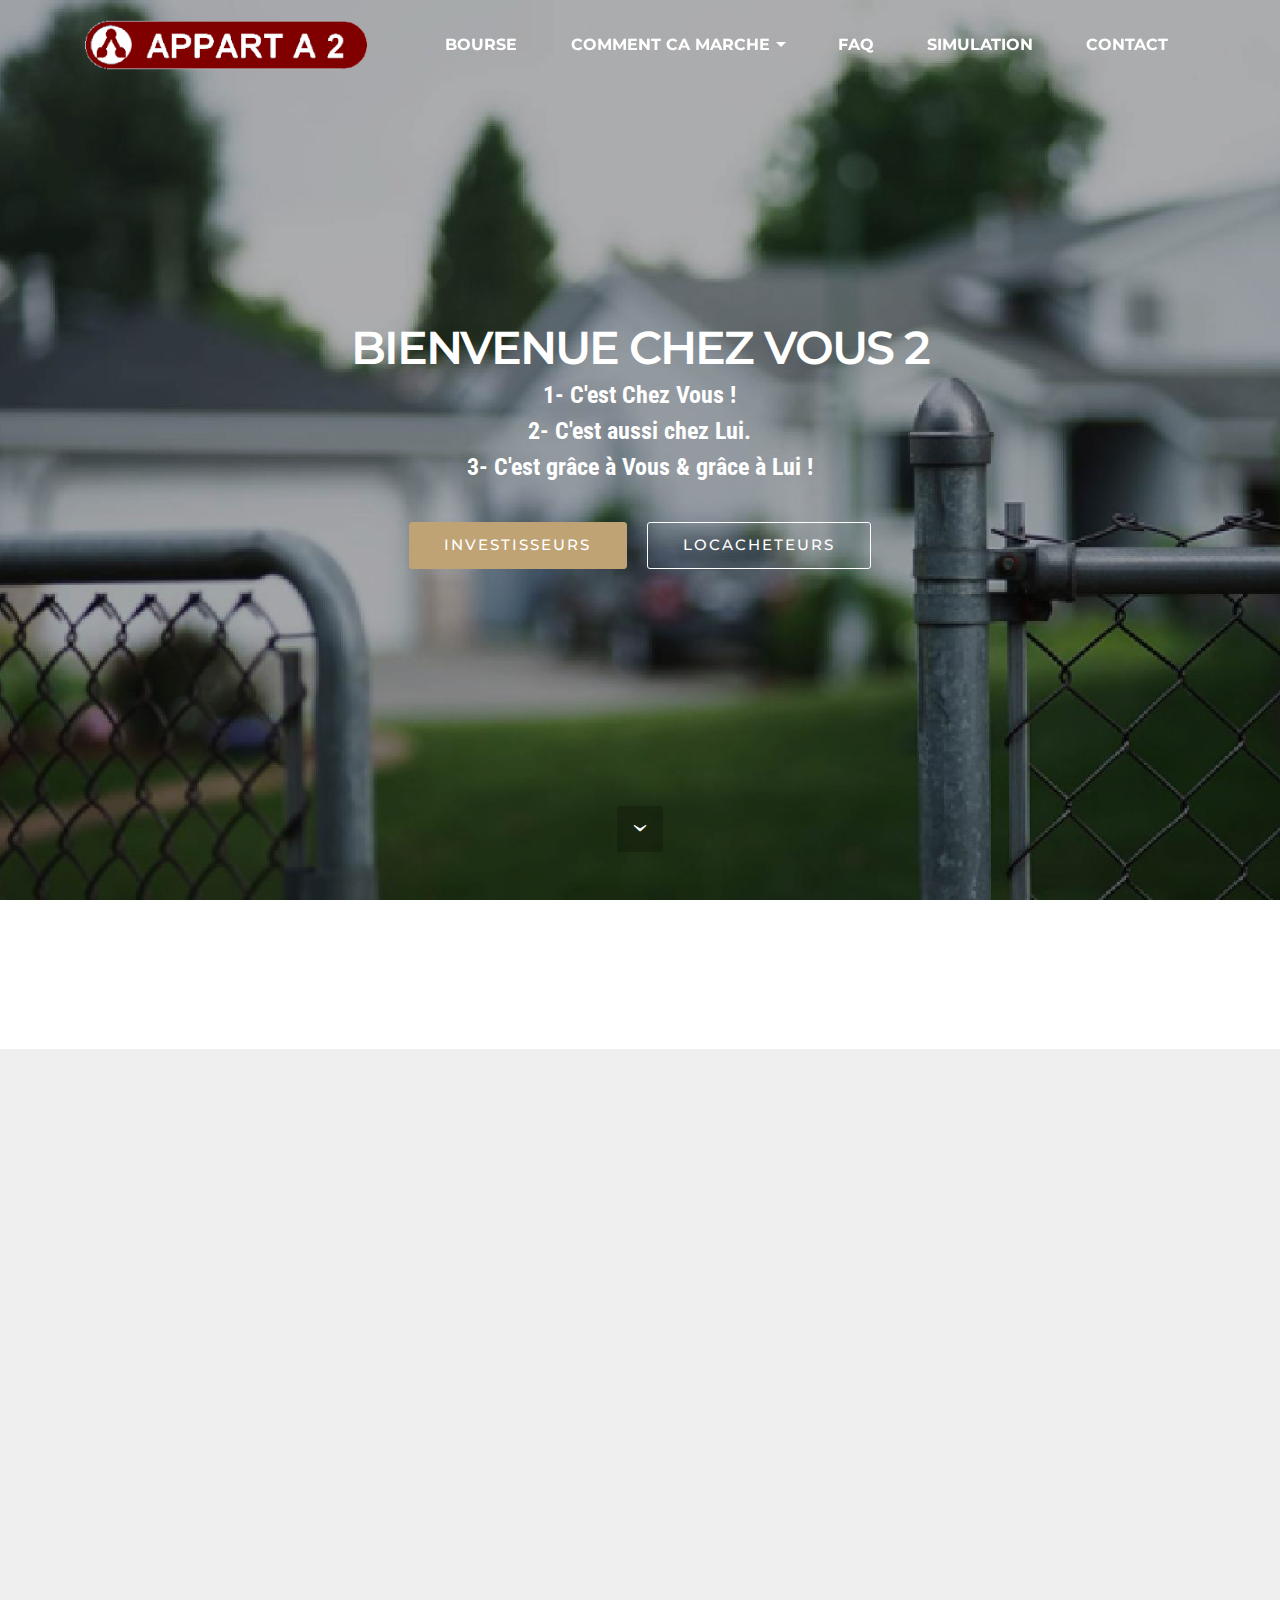
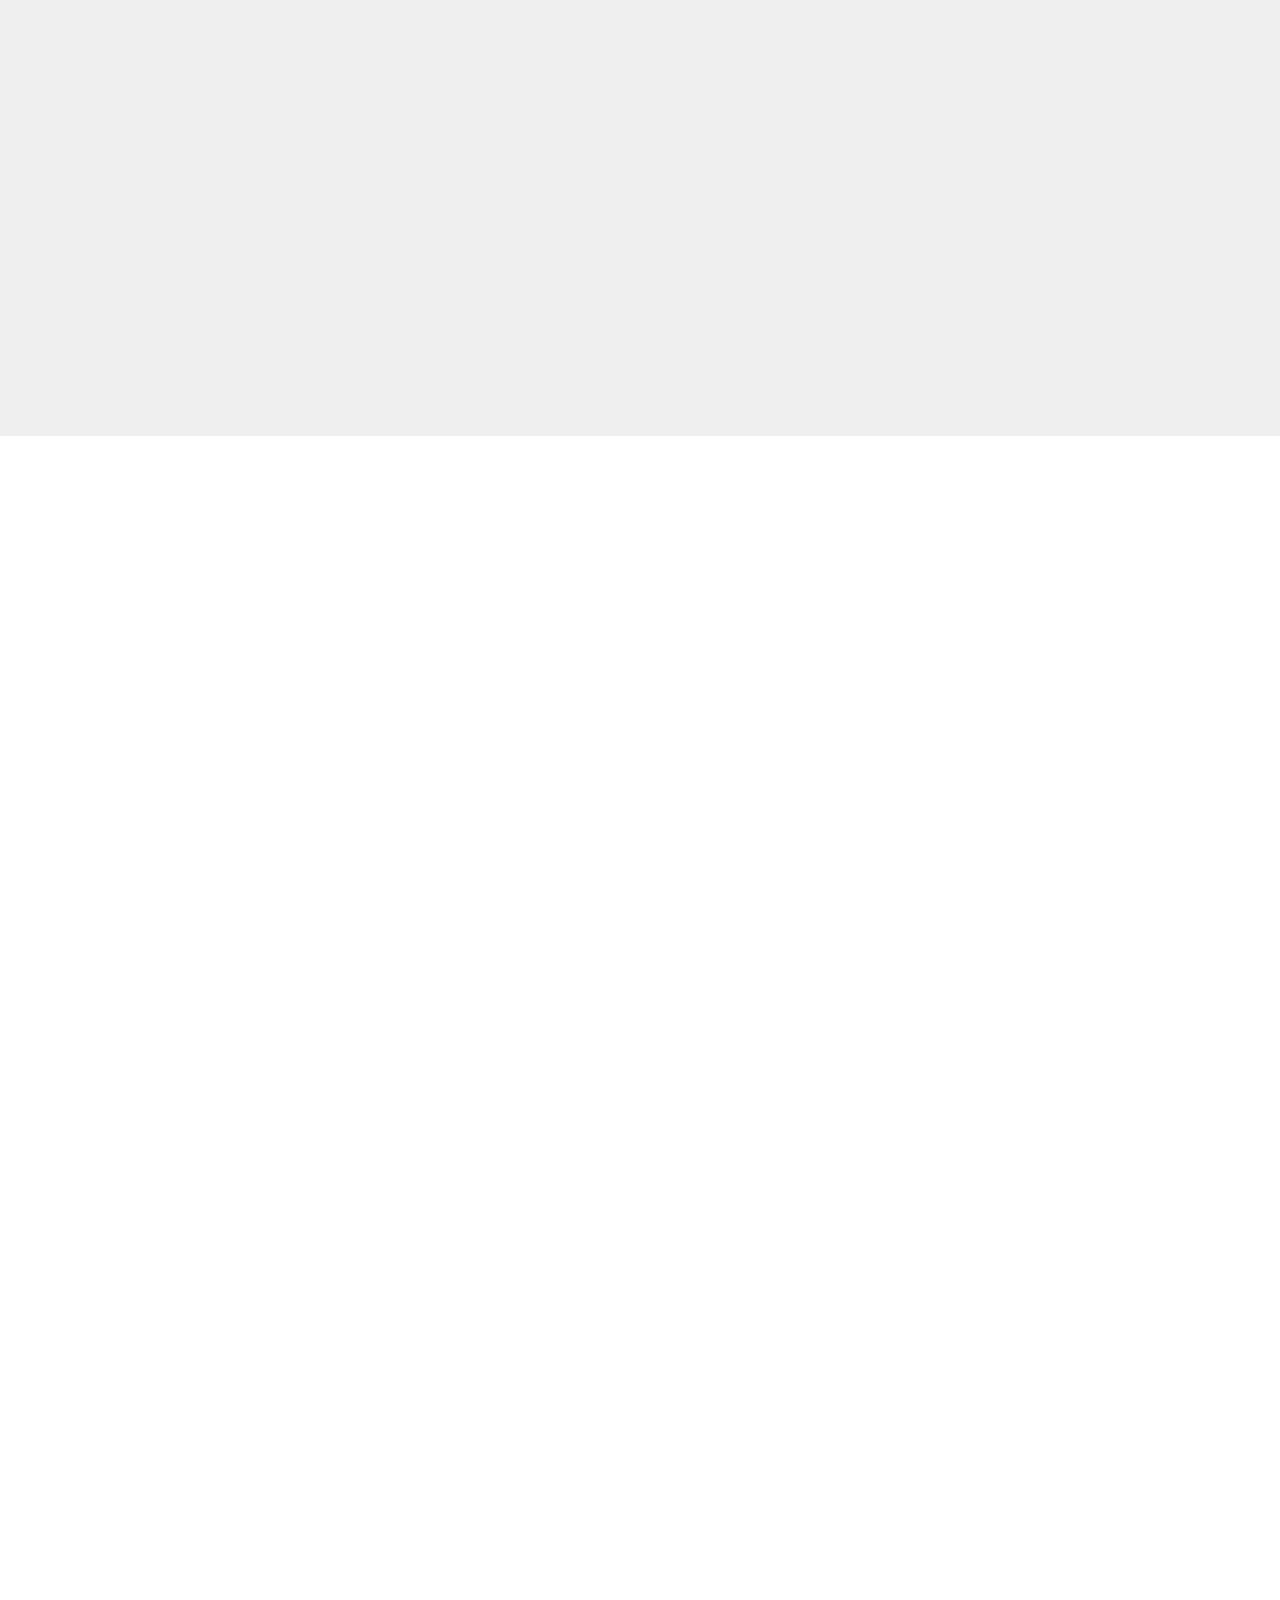
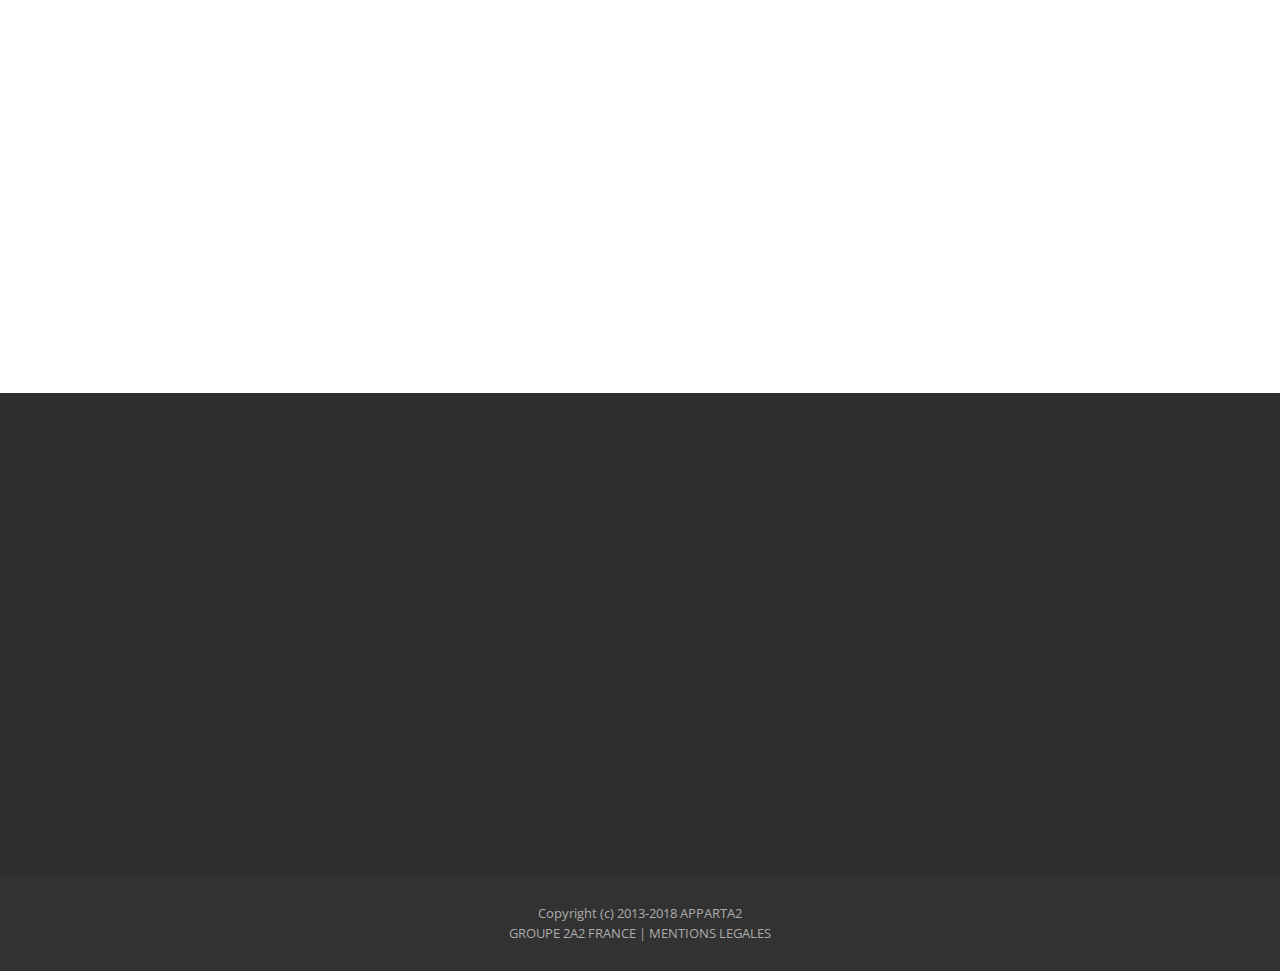
==== commit c71bf6cf: "create github pages" ====
--- a/index.html
+++ b/index.html
@@ -1,32 +1,35 @@
 <!DOCTYPE html>
-<html >
+<html  >
 <head>
-  <!-- Site made with Mobirise Website Builder v4.6.2, https://mobirise.com -->
+  
   <meta charset="UTF-8">
   <meta http-equiv="X-UA-Compatible" content="IE=edge">
-  <meta name="generator" content="Mobirise v4.6.2, mobirise.com">
+  
   <meta name="viewport" content="width=device-width, initial-scale=1, minimum-scale=1">
   <link rel="shortcut icon" href="assets/images/logo2a2rouge-721x128.png" type="image/x-icon">
   <meta name="description" content="BIENVENUE CHEZ VOUS 2
  C'est Chez Vous !
 C'est aussi chez Lui.
 Grâce à Vous & grâce à Lui !">
+  
+  
   <title>Appart à 2 , Une nouvelle façon d'acheter </title>
-  <link rel="stylesheet" href="assets/bootstrap-material-design-font/css/material.css">
-  <link rel="stylesheet" href="assets/et-line-font-plugin/style.css">
   <link rel="stylesheet" href="https://fonts.googleapis.com/css?family=Montserrat:400,700">
   <link rel="stylesheet" href="https://fonts.googleapis.com/css?family=Raleway:100,100i,200,200i,300,300i,400,400i,500,500i,600,600i,700,700i,800,800i,900,900i">
+  <link rel="stylesheet" href="assets/et-line-font-plugin/style.css">
+  <link rel="stylesheet" href="https://fonts.googleapis.com/css?family=Lora:400,700,400italic,700italic&subset=latin">
   <link rel="stylesheet" href="assets/web/assets/mobirise-icons/mobirise-icons.css">
-  <link rel="stylesheet" href="https://fonts.googleapis.com/css?family=Lora:400,700,400italic,700italic&subset=latin">
   <link rel="stylesheet" href="assets/tether/tether.min.css">
   <link rel="stylesheet" href="assets/bootstrap/css/bootstrap.min.css">
   <link rel="stylesheet" href="assets/dropdown/css/style.css">
-  <link rel="stylesheet" href="assets/animate.css/animate.min.css">
+  <link rel="stylesheet" href="assets/animatecss/animate.min.css">
   <link rel="stylesheet" href="assets/theme/css/style.css">
-  <link rel="stylesheet" href="assets/mobirise/css/mbr-additional.css" type="text/css">
-  
-  
-  
+  <link rel="stylesheet" href="assets/recaptcha.css">
+  <link rel="preload" as="style" href="assets/mobirise/css/mbr-additional.css"><link rel="stylesheet" href="assets/mobirise/css/mbr-additional.css" type="text/css">
+  
+  
+  
+
 </head>
 <body>
   <section id="menu-4" data-rv-view="0">
@@ -38,18 +41,18 @@
                 <div class="mbr-table-cell">
 
                     <div class="navbar-brand">
-                        <a href="index.html" class="navbar-logo"><img src="assets/images/logo2a2rouge-721x128.png" alt="Mobirise"></a>
+                        <a href="index.html" class="navbar-logo"><img src="assets/images/logo2a2rouge-721x128.png" alt=""></a>
                         
                     </div>
 
                 </div>
                 <div class="mbr-table-cell">
 
-                    <button class="navbar-toggler pull-xs-right" type="button" data-toggle="collapse" data-target="#exCollapsingNavbar">
+                    <button class="navbar-toggler pull-xs-right hidden-md-up" type="button" data-toggle="collapse" data-target="#exCollapsingNavbar">
                         <div class="hamburger-icon"></div>
                     </button>
 
-                    <ul class="nav-dropdown collapse pull-xs-right nav navbar-nav navbar-toggleable-xl" id="exCollapsingNavbar"><li class="nav-item"><a class="nav-link link" href="BOURSE.html">BOURSE</a></li><li class="nav-item dropdown open"><a class="nav-link link dropdown-toggle" href=" " aria-expanded="true" data-toggle="dropdown-submenu">COMMENT CA MARCHE</a><div class="dropdown-menu"><a class="dropdown-item" href="INVESTISSEURS.html">INVESTISSEURS</a><a class="dropdown-item" href="LOCACHETEURS.html">LOCACHETEURS</a></div></li><li class="nav-item dropdown"><a class="nav-link link" href="QUESTIONS.html" aria-expanded="false">FAQ</a></li><li class="nav-item"><a class="nav-link link" href="SIMULATIONS.html" aria-expanded="false">SIMULATION</a></li><li class="nav-item"><a class="nav-link link" href="CONTACT.html" aria-expanded="false">CONTACT</a></li></ul>
+                    <ul class="nav-dropdown collapse pull-xs-right nav navbar-nav navbar-toggleable-sm" id="exCollapsingNavbar"><li class="nav-item"><a class="nav-link link" href="BOURSE.html">BOURSE</a></li><li class="nav-item dropdown"><a class="nav-link link dropdown-toggle" href=" " aria-expanded="false" data-toggle="dropdown-submenu">COMMENT CA MARCHE</a><div class="dropdown-menu"><a class="dropdown-item" href="INVESTISSEURS.html">INVESTISSEURS</a><a class="dropdown-item" href="LOCACHETEURS.html">LOCACHETEURS</a></div></li><li class="nav-item dropdown"><a class="nav-link link" href="QUESTIONS.html" aria-expanded="false">FAQ</a></li><li class="nav-item"><a class="nav-link link" href="SIMULATIONS.html" aria-expanded="false">SIMULATION</a></li><li class="nav-item"><a class="nav-link link" href="CONTACT.html" aria-expanded="false">CONTACT</a></li></ul>
                     <button hidden="" class="navbar-toggler navbar-close" type="button" data-toggle="collapse" data-target="#exCollapsingNavbar">
                         <div class="close-icon"></div>
                     </button>
@@ -62,7 +65,7 @@
 
 </section>
 
-<section class="engine"><a href="https://mobirise.ws/c">best free site maker</a></section><section class="mbr-section mbr-section-hero mbr-section-full mbr-section-with-arrow mbr-after-navbar" id="header1-5" data-rv-view="16" style="background-image: url(assets/images/mbr-2000x1000.jpg);">
+<section class="mbr-section mbr-section-hero mbr-section-full mbr-section-with-arrow mbr-after-navbar" id="header1-5" data-rv-view="2" style="background-image: url(assets/images/mbr-2000x1000.jpg);">
 
     <div class="mbr-overlay" style="opacity: 0.3; background-color: rgb(0, 0, 0);"></div>
 
@@ -84,18 +87,18 @@
 
 </section>
 
-<section class="mbr-section mbr-section__container article" id="header3-21" data-rv-view="19" style="background-color: rgb(255, 255, 255); padding-top: 20px; padding-bottom: 20px;">
+<section class="mbr-section mbr-section__container article" id="header3-21" data-rv-view="5" style="background-color: rgb(255, 255, 255); padding-top: 20px; padding-bottom: 20px;">
     <div class="container">
         <div class="row">
             <div class="col-xs-12">
                 <h3 class="mbr-section-title display-2">UN CONCEPT SIMPLE ET INNOVANT</h3>
-                <small class="mbr-section-subtitle"><br>UNE REPONSE &nbsp;ADAPTEE &nbsp;AU &nbsp;PROBLEME &nbsp;DE &nbsp;LOGEMENT</small>
-            </div>
-        </div>
-    </div>
-</section>
-
-<section class="mbr-cards mbr-section mbr-section-nopadding" id="features6-9" data-rv-view="21" style="background-color: rgb(239, 239, 239);">
+                <p class="mbr-section-subtitle"><br>UNE REPONSE &nbsp;ADAPTEE &nbsp;AU &nbsp;PROBLEME &nbsp;DE &nbsp;LOGEMENT</p>
+            </div>
+        </div>
+    </div>
+</section>
+
+<section class="mbr-cards mbr-section mbr-section-nopadding" id="features6-9" data-rv-view="7" style="background-color: rgb(239, 239, 239);">
 
     
 
@@ -103,7 +106,7 @@
         <div class="mbr-cards-col col-xs-12 col-lg-2" style="padding-top: 80px; padding-bottom: 80px;">
             <div class="container">
               <div class="card cart-block">
-                  <div class="card-img"><a href="https://mobirise.com" class="mbri-home mbr-iconfont mbr-iconfont-features3"></a></div>
+                  <div class="card-img"><a href="#" class="mbri-home mbr-iconfont mbr-iconfont-features3"></a></div>
                   <div class="card-block">
                     <h4 class="card-title"><br><div>Pourquoi Appart A2?</div></h4>
                     
@@ -116,7 +119,7 @@
         <div class="mbr-cards-col col-xs-12 col-lg-2" style="padding-top: 80px; padding-bottom: 80px;">
             <div class="container">
                 <div class="card cart-block">
-                    <div class="card-img"><a href="https://mobirise.com" class="mbri-edit mbr-iconfont mbr-iconfont-features3"></a></div>
+                    <div class="card-img"><a href="#" class="mbri-edit mbr-iconfont mbr-iconfont-features3"></a></div>
                     <div class="card-block">
                         <h4 class="card-title">La Bourse <br>Investisseurs - Locataires</h4>
                         
@@ -129,7 +132,7 @@
         <div class="mbr-cards-col col-xs-12 col-lg-2" style="padding-top: 80px; padding-bottom: 80px;">
             <div class="container">
                 <div class="card cart-block">
-                    <div class="card-img"><a href="https://mobirise.com" class="mbri-users mbr-iconfont mbr-iconfont-features3"></a></div>
+                    <div class="card-img"><a href="#" class="mbri-users mbr-iconfont mbr-iconfont-features3"></a></div>
                     <div class="card-block">
                         <h4 class="card-title">Comment fonctionne <br>Appart  A2?</h4>
                         
@@ -142,7 +145,7 @@
         <div class="mbr-cards-col col-xs-12 col-lg-2" style="padding-top: 80px; padding-bottom: 80px;">
             <div class="container">
                 <div class="card cart-block">
-                    <div class="card-img"><a href="https://mobirise.com" class="mbri-cash mbr-iconfont mbr-iconfont-features3"></a></div>
+                    <div class="card-img"><a href="#" class="mbri-cash mbr-iconfont mbr-iconfont-features3"></a></div>
                     <div class="card-block">
                         <h4 class="card-title"><span style="color: inherit; font-size: 1.25rem; line-height: 1.2825;">Vous souhaitez investir..<br></span><br></h4>
                         
@@ -155,7 +158,7 @@
         <div class="mbr-cards-col col-xs-12 col-lg-2" style="padding-top: 80px; padding-bottom: 80px;">
             <div class="container">
                 <div class="card cart-block">
-                    <div class="card-img"><a href="https://mobirise.com" class="mbri-smile-face mbr-iconfont mbr-iconfont-features3"></a></div>
+                    <div class="card-img"><a href="#" class="mbri-smile-face mbr-iconfont mbr-iconfont-features3"></a></div>
                     <div class="card-block">
                         <h4 class="card-title">Vous êtes locataire</h4>
                         
@@ -169,18 +172,18 @@
     </div>
 </section>
 
-<section class="mbr-section mbr-section__container article" id="header3-6" data-rv-view="24" style="background-color: rgb(255, 255, 255); padding-top: 20px; padding-bottom: 20px;">
+<section class="mbr-section mbr-section__container article" id="header3-6" data-rv-view="10" style="background-color: rgb(255, 255, 255); padding-top: 20px; padding-bottom: 20px;">
     <div class="container">
         <div class="row">
             <div class="col-xs-12">
                 <h3 class="mbr-section-title display-2">Devenir Co-proprietaire? C'est possible.</h3>
-                <small class="mbr-section-subtitle">par Maitre Lachaume, Notaire &amp; Maitre Bitoune, Avocat&nbsp;</small>
-            </div>
-        </div>
-    </div>
-</section>
-
-<section class="mbr-section article mbr-section__container" id="content1-7" data-rv-view="26" style="background-color: rgb(255, 255, 255); padding-top: 20px; padding-bottom: 20px;">
+                <p class="mbr-section-subtitle">par Maitre Lachaume, Notaire &amp; Maitre Bitoune, Avocat&nbsp;</p>
+            </div>
+        </div>
+    </div>
+</section>
+
+<section class="mbr-section article mbr-section__container" id="content1-7" data-rv-view="12" style="background-color: rgb(255, 255, 255); padding-top: 20px; padding-bottom: 20px;">
 
     <div class="container">
         <div class="row">
@@ -190,7 +193,7 @@
 
 </section>
 
-<section class="mbr-section article mbr-section__container" id="content2-8" data-rv-view="28" style="background-color: rgb(255, 255, 255); padding-top: 20px; padding-bottom: 20px;">
+<section class="mbr-section article mbr-section__container" id="content2-8" data-rv-view="14" style="background-color: rgb(255, 255, 255); padding-top: 20px; padding-bottom: 20px;">
 
     <div class="container">
         <div class="row">
@@ -200,7 +203,7 @@
 
 </section>
 
-<section class="mbr-section" id="msg-box5-g" data-rv-view="2" style="background-color: rgb(255, 255, 255); padding-top: 0px; padding-bottom: 80px;">
+<section class="mbr-section" id="msg-box5-g" data-rv-view="16" style="background-color: rgb(255, 255, 255); padding-top: 0px; padding-bottom: 80px;">
 
     
     <div class="container">
@@ -234,7 +237,7 @@
 
 </section>
 
-<section class="mbr-section" id="msg-box5-1q" data-rv-view="7" style="background-color: rgb(255, 255, 255); padding-top: 0px; padding-bottom: 0px;">
+<section class="mbr-section" id="msg-box5-1q" data-rv-view="21" style="background-color: rgb(255, 255, 255); padding-top: 0px; padding-bottom: 0px;">
 
     
     <div class="container">
@@ -268,14 +271,14 @@
 
 </section>
 
-<section class="mbr-section form2" id="form2-1w" data-rv-view="10" style="background-color: rgb(46, 46, 46); padding-top: 120px; padding-bottom: 120px;">
+<section class="mbr-section form2" id="form2-1w" data-rv-view="24" style="background-color: rgb(46, 46, 46); padding-top: 120px; padding-bottom: 120px;">
         
     <div class="mbr-section mbr-section__container mbr-section__container--middle">
         <div class="container">
             <div class="row">
                 <div class="col-xs-12 text-xs-center">
                     <h3 class="mbr-section-title display-2">Soyez informé</h3>
-                    <small class="mbr-section-subtitle">Recevez gratuitement notre LETTRE D'INFORMATION<br>&nbsp;pour être au courant des nouvelles opportunités</small>
+                    <p class="mbr-section-subtitle">Recevez gratuitement notre LETTRE D'INFORMATION<br>&nbsp;pour être au courant des nouvelles opportunités</p>
                 </div>
             </div>
         </div>
@@ -286,7 +289,7 @@
                 <div class="col-xs-12 col-lg-10 col-lg-offset-1" data-form-type="formoid">
                     <div data-form-alert="true"><div hidden="" data-form-alert-success="true"> merci et à bientot!</div></div>
                     <form class="mbr-form" action="https://mobirise.com/" method="post" data-form-title="Soyez informé">
-                        <input type="hidden" value="hJunlMCRQVIkyLcDHtTNLuKETEv3GiOFAYHt6YuEK9XclR2bhjC7R+jA79BbC3FHYWSQmePFMZNJO31x1duSDt1JKANrvL05FGgwZymZd9vsblJWvqCNVfDiDfPUgMNE" data-form-email="true">
+                        <input type="hidden" value="YTLupQ3LRBz5DxUWxWS9frqjjVax6wwzL7BJeYdGlVgal6PDQmvrT3b6eZSglHQvkqEPh+r3spjc601nQv8ubRNP0MXIcDZZk53qRLBhY1p3QRydFNfFTrAYrc1Fd1fP.pS4dijtd0f5BUWewQVgQXqXebDDSDZtCcpfV0CKB1IdinNxNo8aoEruktU2w95+KHNCXvQr8pjdh7y8xLUq9zxq1xZ5E9moGtFwc/ld91bzdHaibY8q7UFQ3H4U1p/jD" data-form-email="true">
                         <div class="mbr-subscribe mbr-subscribe-dark input-group">
                             <input type="email" class="form-control" name="email" required="" data-form-field="Email" placeholder="Entrer votre email" id="form2-1w-email">
                             <span class="input-group-btn"><button type="submit" class="btn btn-primary">S'INSCRIRE&nbsp;</button></span>
@@ -298,7 +301,7 @@
     </div>
 </section>
 
-<footer class="mbr-small-footer mbr-section mbr-section-nopadding" id="footer1-1m" data-rv-view="5" style="background-color: rgb(50, 50, 50); padding-top: 1.75rem; padding-bottom: 1.75rem;">
+<footer class="mbr-small-footer mbr-section mbr-section-nopadding" id="footer1-1m" data-rv-view="19" style="background-color: rgb(50, 50, 50); padding-top: 1.75rem; padding-bottom: 1.75rem;">
     
     <div class="container text-xs-center">
         <p>Copyright (c) 2013-2018 APPARTA2<br>GROUPE 2A2 FRANCE | MENTIONS LEGALES</p>
@@ -309,14 +312,15 @@
   <script src="assets/web/assets/jquery/jquery.min.js"></script>
   <script src="assets/tether/tether.min.js"></script>
   <script src="assets/bootstrap/js/bootstrap.min.js"></script>
-  <script src="assets/smooth-scroll/smooth-scroll.js"></script>
   <script src="assets/dropdown/js/script.min.js"></script>
   <script src="assets/touch-swipe/jquery.touch-swipe.min.js"></script>
   <script src="assets/viewport-checker/jquery.viewportchecker.js"></script>
+  <script src="assets/smooth-scroll/smooth-scroll.js"></script>
   <script src="assets/theme/js/script.js"></script>
-  <script src="assets/formoid/formoid.min.js"></script>
+  <script src="assets/formoid.min.js"></script>
   
   
   <input name="animation" type="hidden">
-  </body>
+  
+</body>
 </html>--- a/assets/web/assets/mobirise-icons/mobirise-icons.css
+++ b/assets/web/assets/mobirise-icons/mobirise-icons.css
@@ -7,6 +7,7 @@
     url('mobirise-icons.svg?spat4u#MobiriseIcons') format('svg');
   font-weight: normal;
   font-style: normal;
+  font-display: swap;
 }
 
 [class^="mbri-"], [class*=" mbri-"] {
--- a/assets/recaptcha.css
+++ b/assets/recaptcha.css
@@ -0,0 +1,3 @@
+.grecaptcha-badge{
+	visibility: collapse !important;  
+}--- a/assets/mobirise/css/mbr-additional.css
+++ b/assets/mobirise/css/mbr-additional.css
@@ -1,5 +1,7 @@
 @import url(https://fonts.googleapis.com/css?family=Roboto+Condensed:400,300,700);
-@import url(https://fonts.googleapis.com/css?family=Montserrat:400,700);
+@import url(https://fonts.googleapis.com/css?family=Montserrat:400,700&display=swap);
+@import url(https://fonts.googleapis.com/css?family=Oswald:400,300,700&display=swap);
+@import url(https://fonts.googleapis.com/css?family=Open+Sans:400,300,700&display=swap);
 @import url(https://fonts.googleapis.com/css?family=Oswald:400,300,700);
 @import url(https://fonts.googleapis.com/css?family=Open+Sans:400,300,700);
 
@@ -414,7 +416,329 @@
   color: #c0a375;
 }
 .scrollToTop_wraper {
-  opacity: 0 !important;
+  display: none;
+}
+.form-control {
+  padding: 0.9rem;
+}
+.align-center {
+  text-align: center;
+}
+.col,
+.col-12,
+.col-auto {
+  position: relative;
+  width: 100%;
+  min-height: 1px;
+  padding-left: 15px;
+  padding-right: 15px;
+}
+.col {
+  -ms-flex-preferred-size: 0;
+  flex-basis: 0;
+  -ms-flex-positive: 1;
+  flex-grow: 1;
+  max-width: 100%;
+}
+.col-auto {
+  -ms-flex: 0 0 auto;
+  flex: 0 0 auto;
+  width: auto;
+  max-width: none;
+}
+form a.btn {
+  margin: 0;
+}
+.mx-auto {
+  margin: 0 auto;
+}
+section.custom-form .container,
+section.form .container {
+  display: flex;
+}
+.form-row {
+  display: flex;
+  flex-wrap: wrap;
+  margin: 0 -15px;
+}
+.extCountdown1 .number,
+.extCountdown2 .number {
+  font-family: 'Montserrat', sans-serif;
+}
+.extCountdown1 .period,
+.extCountdown2 .period {
+  font-family: 'Oswald', sans-serif;
+  font-style: normal;
+}
+.extCountdown1 .dot,
+.extCountdown2 .dot {
+  font-family: 'Montserrat', sans-serif;
+}
+.features6 .feature-subtitle {
+  font-family: 'Oswald', sans-serif;
+  font-style: normal;
+}
+.features6 .feature-title {
+  font-family: 'Montserrat', sans-serif;
+}
+.features6 .description {
+  font-family: 'Open Sans', sans-serif;
+}
+.count,
+.counter-title {
+  font-family: 'Montserrat', sans-serif;
+}
+.counter-subtitle {
+  font-family: 'Oswald', sans-serif;
+  font-style: normal;
+}
+.mbr-iconfont-counters1 {
+  color: #c0a375;
+}
+.extHeader1 .container h3,
+.extHeader2 .container h3,
+.extHeader3 .container h3,
+.extHeader5 .container h3,
+.extHeader6 .container h3,
+.extHeader7 .container h3,
+.extHeader8 .container h3,
+.extHeader9 .container h3,
+.extHeader10 .container h3,
+.extHeader12 .container h3,
+.extHeader13 .container h3,
+.extFeatures10 .container h3 {
+  font-family: 'Montserrat', sans-serif;
+}
+.extHeader1 .container p,
+.extHeader2 .container p,
+.extHeader3 .container p,
+.extHeader5 .container p,
+.extHeader6 .container p,
+.extHeader7 .container p,
+.extHeader8 .container p,
+.extHeader9 .container p,
+.extHeader10 .container p,
+.extHeader12 .container p,
+.extHeader13 .container p,
+.extFeatures10 .container p {
+  font-family: 'Oswald', sans-serif;
+  font-style: normal;
+}
+.extHeader5 .container label {
+  font-family: 'Oswald', sans-serif;
+  font-style: normal;
+}
+.extHeader9 form p.form-subtitle {
+  font-family: 'Montserrat', sans-serif;
+}
+.extHeader11 .container span {
+  font-family: 'Montserrat', sans-serif;
+}
+.extHeader11 .container p.element {
+  font-family: 'Montserrat', sans-serif;
+}
+.extHeader11 .container p {
+  font-family: 'Oswald', sans-serif;
+  font-style: normal;
+}
+.extHeader12 h4,
+.extFeatures10 h4 {
+  font-family: 'Montserrat', sans-serif;
+}
+.extHeader12 .subtitle,
+.extFeatures10 .subtitle {
+  font-family: 'Oswald', sans-serif;
+  font-style: normal;
+}
+.extHeader13 h4 {
+  font-family: 'Montserrat', sans-serif;
+}
+.extHeader13 .number {
+  font-family: 'Montserrat', sans-serif;
+}
+.extHeader13 .period {
+  font-family: 'Oswald', sans-serif;
+  font-style: normal;
+}
+.extHeader13 .dot {
+  font-family: 'Montserrat', sans-serif;
+}
+.extFeatures .feature-title {
+  font-family: 'Montserrat', sans-serif;
+}
+.extFeatures .feature-subtitle {
+  font-family: 'Oswald', sans-serif;
+  font-style: normal;
+}
+.extFeatures .feature-text {
+  font-family: 'Open Sans', sans-serif;
+}
+.extFeatures2 h4 {
+  font-family: 'Montserrat', sans-serif;
+}
+.extFeatures3 .border-wrap {
+  border-color: #c0a375;
+}
+.extFeatures4 h4,
+.extFeatures6 h4,
+.extFeatures5 .card-title h4 {
+  font-family: 'Montserrat', sans-serif;
+}
+.extFeatures4 h5,
+.extFeatures6 h5,
+.extFeatures5 .card-title h5 {
+  font-family: 'Oswald', sans-serif;
+  font-style: normal;
+}
+.extForm1 h4,
+.extForm2 h4,
+.extForm3 h4,
+.extForm4 h4 {
+  font-family: 'Montserrat', sans-serif;
+}
+.extForm1 .subtitle,
+.extForm2 .subtitle,
+.extForm3 .subtitle,
+.extForm4 .subtitle {
+  font-family: 'Oswald', sans-serif;
+  font-style: normal;
+}
+.extForm2 .container h3 {
+  font-family: 'Montserrat', sans-serif;
+}
+.extForm2 .container p {
+  font-family: 'Oswald', sans-serif;
+  font-style: normal;
+}
+.extPricingTable1 .bottom_line {
+  border-bottom-color: #c0a375;
+}
+.extPricingTable1 .mbr-price small {
+  font-family: 'Oswald', sans-serif;
+  font-style: normal;
+}
+.extPricingTable1 .mbr-plan-label {
+  background: #c0a375;
+}
+.extCounters2 h4 {
+  font-family: 'Montserrat', sans-serif;
+}
+.extCounters2 h5 {
+  font-family: 'Oswald', sans-serif;
+  font-style: normal;
+}
+.extCounters3 .count {
+  font-family: 'Montserrat', sans-serif;
+}
+.extCounters3 .counter-title {
+  font-family: 'Montserrat', sans-serif;
+}
+.extCounters3 .counter-subtitle {
+  font-family: 'Oswald', sans-serif;
+  font-style: normal;
+}
+.extProgressBar .progress-primary[value]::-webkit-progress-value {
+  background-color: #c0a375;
+}
+.extProgressBar .progress-primary[value]::-moz-progress-bar {
+  background-color: #c0a375;
+}
+@media screen and (min-width: 0\0) {
+  .extProgressBar .progress-primary .progress-bar {
+    background-color: #c0a375;
+  }
+}
+.extProgressBar .title-wrap {
+  font-family: 'Oswald', sans-serif;
+  font-style: normal;
+}
+.extProgressBarRound .progress-radial .overlay {
+  font-family: 'Montserrat', sans-serif;
+}
+.extProgressBar4 .feature-title {
+  font-family: 'Montserrat', sans-serif;
+}
+.extProgressBar4 .feature-subtitle {
+  font-family: 'Oswald', sans-serif;
+  font-style: normal;
+}
+.extTabs1 ul.nav-tabs li a:hover,
+.extTabs2 ul.nav-tabs li a:hover {
+  color: #c0a375;
+}
+.extAccordion1 .panel-heading a {
+  font-family: 'Open Sans', sans-serif;
+}
+.extAccordion1 .pseudoPlus,
+.extAccordion2 .pseudoPlus,
+.extToggle1 .pseudoPlus,
+.extAccordion1 .pseudoPlus:after,
+.extAccordion2 .pseudoPlus:after,
+.extToggle1 .pseudoPlus:after,
+.extAccordion1 .pseudoMinus,
+.extAccordion2 .pseudoMinus,
+.extToggle1 .pseudoMinus {
+  background-color: #c0a375;
+}
+.extAccordion2 .panel-heading a,
+.extAccordion3 .panel-heading a,
+.extToggle1 .panel-heading a {
+  font-family: 'Open Sans', sans-serif;
+}
+.extProgressBar5 .progress-primary[value]::-webkit-progress-value {
+  background-color: #c0a375;
+}
+.extProgressBar5 .progress-primary[value]::-moz-progress-bar {
+  background-color: #c0a375;
+}
+@media screen and (min-width: 0\0) {
+  .extProgressBar5 .progress-primary .progress-bar {
+    background-color: #c0a375;
+  }
+}
+.extProgressBar5 .title-wrap {
+  font-family: 'Oswald', sans-serif;
+  font-style: normal;
+}
+.extMsg-box1 .container h3 {
+  font-family: 'Montserrat', sans-serif;
+}
+.extMsg-box1 .container p {
+  font-family: 'Oswald', sans-serif;
+  font-style: normal;
+}
+.extMsg-box1 h4 {
+  font-family: 'Montserrat', sans-serif;
+}
+.extMsg-box1 .subtitle {
+  font-family: 'Oswald', sans-serif;
+  font-style: normal;
+}
+.extMsg-box2 .container span,
+.extMsg-box3 .container span,
+.extMsg-box4 .container span {
+  font-family: 'Montserrat', sans-serif;
+}
+.extMsg-box2 .container p,
+.extMsg-box3 .container p,
+.extMsg-box4 .container p {
+  font-family: 'Oswald', sans-serif;
+  font-style: normal;
+}
+.extProgressBarRound .pie_progress__number {
+  font-family: 'Montserrat', sans-serif;
+}
+.extMenu1 span.icon a:hover {
+  color: #c0a375 !important;
+}
+.extProgressBar .progress-primary[value]::-ms-fill {
+  color: #c0a375;
+}
+.extProgressBar5 .progress-primary[value]::-ms-fill {
+  color: #c0a375;
+}
+.theme-border {
+  border: 1px solid #c0a375;
 }
 #menu-4 .hide-buttons .nav-btn {
   display: none !important;
@@ -423,15 +747,15 @@
   color: #ffffff;
 }
 #menu-4 .navbar-toggler {
-  color: #faaf40;
+  color: #ffffff;
 }
 #menu-4 .close-icon::before,
 #menu-4 .close-icon::after {
-  background-color: #faaf40;
+  background-color: #ffffff;
 }
 #menu-4 .link,
 #menu-4 .dropdown-item {
-  color: #faaf40;
+  color: #ffffff;
 }
 #menu-4 .link {
   font-size: 1rem;
@@ -448,22 +772,22 @@
 }
 #menu-4 .link[aria-expanded="true"],
 #menu-4 .dropdown-menu {
-  background: #e6e6e6;
+  background: #73201f;
 }
 #menu-4 .nav-dropdown-sm .link:focus,
 #menu-4 .nav-dropdown-sm .link:hover,
 #menu-4 .nav-dropdown-sm .dropdown-item:focus,
 #menu-4 .nav-dropdown-sm .dropdown-item:hover {
-  background: #f7f7f7!important;
+  background: #8f2827!important;
 }
 #menu-4 .navbar,
 #menu-4 .nav-dropdown-sm,
 #menu-4 .nav-dropdown-sm .link[aria-expanded="true"],
 #menu-4 .nav-dropdown-sm .dropdown-menu {
-  background: #ffffff;
+  background: #9b2b2a;
 }
 #menu-4 .bg-color.transparent .link {
-  color: #faaf40;
+  color: #ffffff;
   transition: none;
 }
 #menu-4 .bg-color.transparent.opened .link {
--- a/assets/mobirise/css/mbr-additional.css
+++ b/assets/mobirise/css/mbr-additional.css
@@ -1,5 +1,7 @@
 @import url(https://fonts.googleapis.com/css?family=Roboto+Condensed:400,300,700);
-@import url(https://fonts.googleapis.com/css?family=Montserrat:400,700);
+@import url(https://fonts.googleapis.com/css?family=Montserrat:400,700&display=swap);
+@import url(https://fonts.googleapis.com/css?family=Oswald:400,300,700&display=swap);
+@import url(https://fonts.googleapis.com/css?family=Open+Sans:400,300,700&display=swap);
 @import url(https://fonts.googleapis.com/css?family=Oswald:400,300,700);
 @import url(https://fonts.googleapis.com/css?family=Open+Sans:400,300,700);
 
@@ -414,7 +416,329 @@
   color: #c0a375;
 }
 .scrollToTop_wraper {
-  opacity: 0 !important;
+  display: none;
+}
+.form-control {
+  padding: 0.9rem;
+}
+.align-center {
+  text-align: center;
+}
+.col,
+.col-12,
+.col-auto {
+  position: relative;
+  width: 100%;
+  min-height: 1px;
+  padding-left: 15px;
+  padding-right: 15px;
+}
+.col {
+  -ms-flex-preferred-size: 0;
+  flex-basis: 0;
+  -ms-flex-positive: 1;
+  flex-grow: 1;
+  max-width: 100%;
+}
+.col-auto {
+  -ms-flex: 0 0 auto;
+  flex: 0 0 auto;
+  width: auto;
+  max-width: none;
+}
+form a.btn {
+  margin: 0;
+}
+.mx-auto {
+  margin: 0 auto;
+}
+section.custom-form .container,
+section.form .container {
+  display: flex;
+}
+.form-row {
+  display: flex;
+  flex-wrap: wrap;
+  margin: 0 -15px;
+}
+.extCountdown1 .number,
+.extCountdown2 .number {
+  font-family: 'Montserrat', sans-serif;
+}
+.extCountdown1 .period,
+.extCountdown2 .period {
+  font-family: 'Oswald', sans-serif;
+  font-style: normal;
+}
+.extCountdown1 .dot,
+.extCountdown2 .dot {
+  font-family: 'Montserrat', sans-serif;
+}
+.features6 .feature-subtitle {
+  font-family: 'Oswald', sans-serif;
+  font-style: normal;
+}
+.features6 .feature-title {
+  font-family: 'Montserrat', sans-serif;
+}
+.features6 .description {
+  font-family: 'Open Sans', sans-serif;
+}
+.count,
+.counter-title {
+  font-family: 'Montserrat', sans-serif;
+}
+.counter-subtitle {
+  font-family: 'Oswald', sans-serif;
+  font-style: normal;
+}
+.mbr-iconfont-counters1 {
+  color: #c0a375;
+}
+.extHeader1 .container h3,
+.extHeader2 .container h3,
+.extHeader3 .container h3,
+.extHeader5 .container h3,
+.extHeader6 .container h3,
+.extHeader7 .container h3,
+.extHeader8 .container h3,
+.extHeader9 .container h3,
+.extHeader10 .container h3,
+.extHeader12 .container h3,
+.extHeader13 .container h3,
+.extFeatures10 .container h3 {
+  font-family: 'Montserrat', sans-serif;
+}
+.extHeader1 .container p,
+.extHeader2 .container p,
+.extHeader3 .container p,
+.extHeader5 .container p,
+.extHeader6 .container p,
+.extHeader7 .container p,
+.extHeader8 .container p,
+.extHeader9 .container p,
+.extHeader10 .container p,
+.extHeader12 .container p,
+.extHeader13 .container p,
+.extFeatures10 .container p {
+  font-family: 'Oswald', sans-serif;
+  font-style: normal;
+}
+.extHeader5 .container label {
+  font-family: 'Oswald', sans-serif;
+  font-style: normal;
+}
+.extHeader9 form p.form-subtitle {
+  font-family: 'Montserrat', sans-serif;
+}
+.extHeader11 .container span {
+  font-family: 'Montserrat', sans-serif;
+}
+.extHeader11 .container p.element {
+  font-family: 'Montserrat', sans-serif;
+}
+.extHeader11 .container p {
+  font-family: 'Oswald', sans-serif;
+  font-style: normal;
+}
+.extHeader12 h4,
+.extFeatures10 h4 {
+  font-family: 'Montserrat', sans-serif;
+}
+.extHeader12 .subtitle,
+.extFeatures10 .subtitle {
+  font-family: 'Oswald', sans-serif;
+  font-style: normal;
+}
+.extHeader13 h4 {
+  font-family: 'Montserrat', sans-serif;
+}
+.extHeader13 .number {
+  font-family: 'Montserrat', sans-serif;
+}
+.extHeader13 .period {
+  font-family: 'Oswald', sans-serif;
+  font-style: normal;
+}
+.extHeader13 .dot {
+  font-family: 'Montserrat', sans-serif;
+}
+.extFeatures .feature-title {
+  font-family: 'Montserrat', sans-serif;
+}
+.extFeatures .feature-subtitle {
+  font-family: 'Oswald', sans-serif;
+  font-style: normal;
+}
+.extFeatures .feature-text {
+  font-family: 'Open Sans', sans-serif;
+}
+.extFeatures2 h4 {
+  font-family: 'Montserrat', sans-serif;
+}
+.extFeatures3 .border-wrap {
+  border-color: #c0a375;
+}
+.extFeatures4 h4,
+.extFeatures6 h4,
+.extFeatures5 .card-title h4 {
+  font-family: 'Montserrat', sans-serif;
+}
+.extFeatures4 h5,
+.extFeatures6 h5,
+.extFeatures5 .card-title h5 {
+  font-family: 'Oswald', sans-serif;
+  font-style: normal;
+}
+.extForm1 h4,
+.extForm2 h4,
+.extForm3 h4,
+.extForm4 h4 {
+  font-family: 'Montserrat', sans-serif;
+}
+.extForm1 .subtitle,
+.extForm2 .subtitle,
+.extForm3 .subtitle,
+.extForm4 .subtitle {
+  font-family: 'Oswald', sans-serif;
+  font-style: normal;
+}
+.extForm2 .container h3 {
+  font-family: 'Montserrat', sans-serif;
+}
+.extForm2 .container p {
+  font-family: 'Oswald', sans-serif;
+  font-style: normal;
+}
+.extPricingTable1 .bottom_line {
+  border-bottom-color: #c0a375;
+}
+.extPricingTable1 .mbr-price small {
+  font-family: 'Oswald', sans-serif;
+  font-style: normal;
+}
+.extPricingTable1 .mbr-plan-label {
+  background: #c0a375;
+}
+.extCounters2 h4 {
+  font-family: 'Montserrat', sans-serif;
+}
+.extCounters2 h5 {
+  font-family: 'Oswald', sans-serif;
+  font-style: normal;
+}
+.extCounters3 .count {
+  font-family: 'Montserrat', sans-serif;
+}
+.extCounters3 .counter-title {
+  font-family: 'Montserrat', sans-serif;
+}
+.extCounters3 .counter-subtitle {
+  font-family: 'Oswald', sans-serif;
+  font-style: normal;
+}
+.extProgressBar .progress-primary[value]::-webkit-progress-value {
+  background-color: #c0a375;
+}
+.extProgressBar .progress-primary[value]::-moz-progress-bar {
+  background-color: #c0a375;
+}
+@media screen and (min-width: 0\0) {
+  .extProgressBar .progress-primary .progress-bar {
+    background-color: #c0a375;
+  }
+}
+.extProgressBar .title-wrap {
+  font-family: 'Oswald', sans-serif;
+  font-style: normal;
+}
+.extProgressBarRound .progress-radial .overlay {
+  font-family: 'Montserrat', sans-serif;
+}
+.extProgressBar4 .feature-title {
+  font-family: 'Montserrat', sans-serif;
+}
+.extProgressBar4 .feature-subtitle {
+  font-family: 'Oswald', sans-serif;
+  font-style: normal;
+}
+.extTabs1 ul.nav-tabs li a:hover,
+.extTabs2 ul.nav-tabs li a:hover {
+  color: #c0a375;
+}
+.extAccordion1 .panel-heading a {
+  font-family: 'Open Sans', sans-serif;
+}
+.extAccordion1 .pseudoPlus,
+.extAccordion2 .pseudoPlus,
+.extToggle1 .pseudoPlus,
+.extAccordion1 .pseudoPlus:after,
+.extAccordion2 .pseudoPlus:after,
+.extToggle1 .pseudoPlus:after,
+.extAccordion1 .pseudoMinus,
+.extAccordion2 .pseudoMinus,
+.extToggle1 .pseudoMinus {
+  background-color: #c0a375;
+}
+.extAccordion2 .panel-heading a,
+.extAccordion3 .panel-heading a,
+.extToggle1 .panel-heading a {
+  font-family: 'Open Sans', sans-serif;
+}
+.extProgressBar5 .progress-primary[value]::-webkit-progress-value {
+  background-color: #c0a375;
+}
+.extProgressBar5 .progress-primary[value]::-moz-progress-bar {
+  background-color: #c0a375;
+}
+@media screen and (min-width: 0\0) {
+  .extProgressBar5 .progress-primary .progress-bar {
+    background-color: #c0a375;
+  }
+}
+.extProgressBar5 .title-wrap {
+  font-family: 'Oswald', sans-serif;
+  font-style: normal;
+}
+.extMsg-box1 .container h3 {
+  font-family: 'Montserrat', sans-serif;
+}
+.extMsg-box1 .container p {
+  font-family: 'Oswald', sans-serif;
+  font-style: normal;
+}
+.extMsg-box1 h4 {
+  font-family: 'Montserrat', sans-serif;
+}
+.extMsg-box1 .subtitle {
+  font-family: 'Oswald', sans-serif;
+  font-style: normal;
+}
+.extMsg-box2 .container span,
+.extMsg-box3 .container span,
+.extMsg-box4 .container span {
+  font-family: 'Montserrat', sans-serif;
+}
+.extMsg-box2 .container p,
+.extMsg-box3 .container p,
+.extMsg-box4 .container p {
+  font-family: 'Oswald', sans-serif;
+  font-style: normal;
+}
+.extProgressBarRound .pie_progress__number {
+  font-family: 'Montserrat', sans-serif;
+}
+.extMenu1 span.icon a:hover {
+  color: #c0a375 !important;
+}
+.extProgressBar .progress-primary[value]::-ms-fill {
+  color: #c0a375;
+}
+.extProgressBar5 .progress-primary[value]::-ms-fill {
+  color: #c0a375;
+}
+.theme-border {
+  border: 1px solid #c0a375;
 }
 #menu-4 .hide-buttons .nav-btn {
   display: none !important;
@@ -423,15 +747,15 @@
   color: #ffffff;
 }
 #menu-4 .navbar-toggler {
-  color: #faaf40;
+  color: #ffffff;
 }
 #menu-4 .close-icon::before,
 #menu-4 .close-icon::after {
-  background-color: #faaf40;
+  background-color: #ffffff;
 }
 #menu-4 .link,
 #menu-4 .dropdown-item {
-  color: #faaf40;
+  color: #ffffff;
 }
 #menu-4 .link {
   font-size: 1rem;
@@ -448,22 +772,22 @@
 }
 #menu-4 .link[aria-expanded="true"],
 #menu-4 .dropdown-menu {
-  background: #e6e6e6;
+  background: #73201f;
 }
 #menu-4 .nav-dropdown-sm .link:focus,
 #menu-4 .nav-dropdown-sm .link:hover,
 #menu-4 .nav-dropdown-sm .dropdown-item:focus,
 #menu-4 .nav-dropdown-sm .dropdown-item:hover {
-  background: #f7f7f7!important;
+  background: #8f2827!important;
 }
 #menu-4 .navbar,
 #menu-4 .nav-dropdown-sm,
 #menu-4 .nav-dropdown-sm .link[aria-expanded="true"],
 #menu-4 .nav-dropdown-sm .dropdown-menu {
-  background: #ffffff;
+  background: #9b2b2a;
 }
 #menu-4 .bg-color.transparent .link {
-  color: #faaf40;
+  color: #ffffff;
   transition: none;
 }
 #menu-4 .bg-color.transparent.opened .link {
